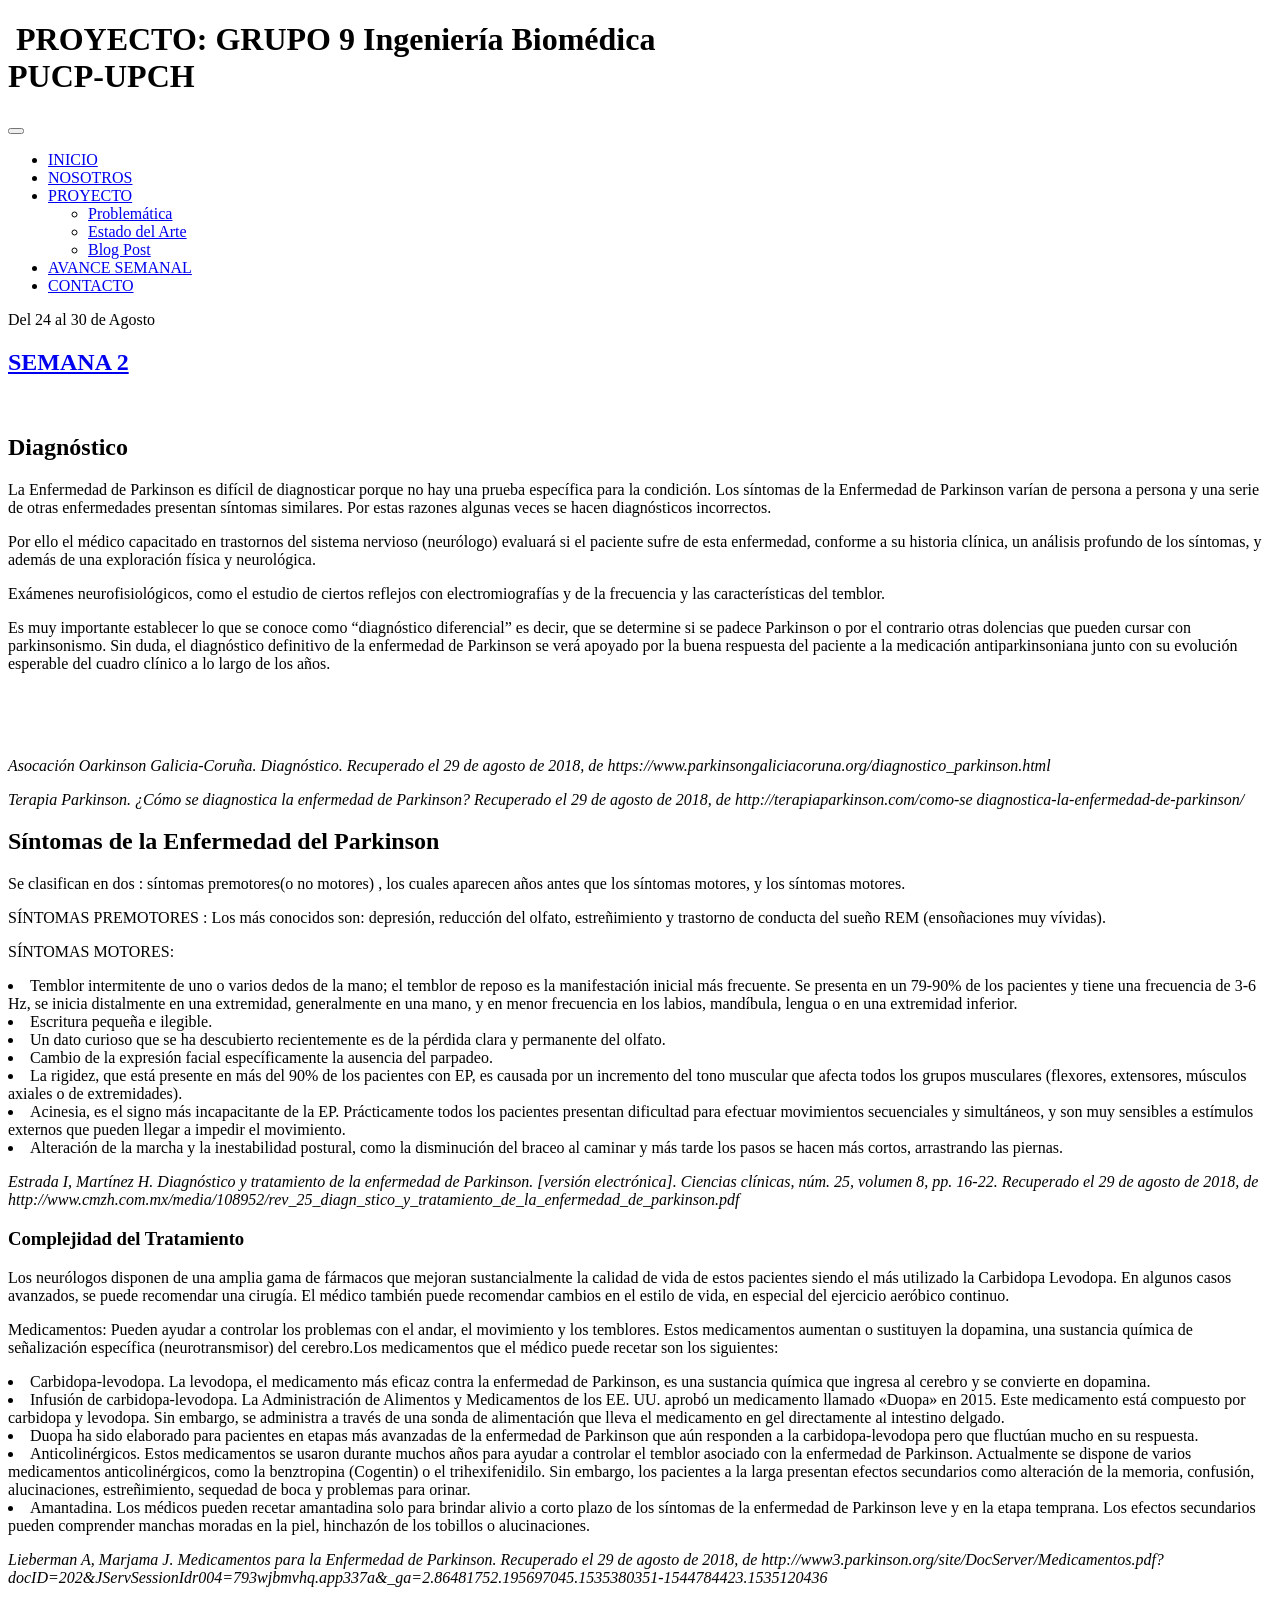
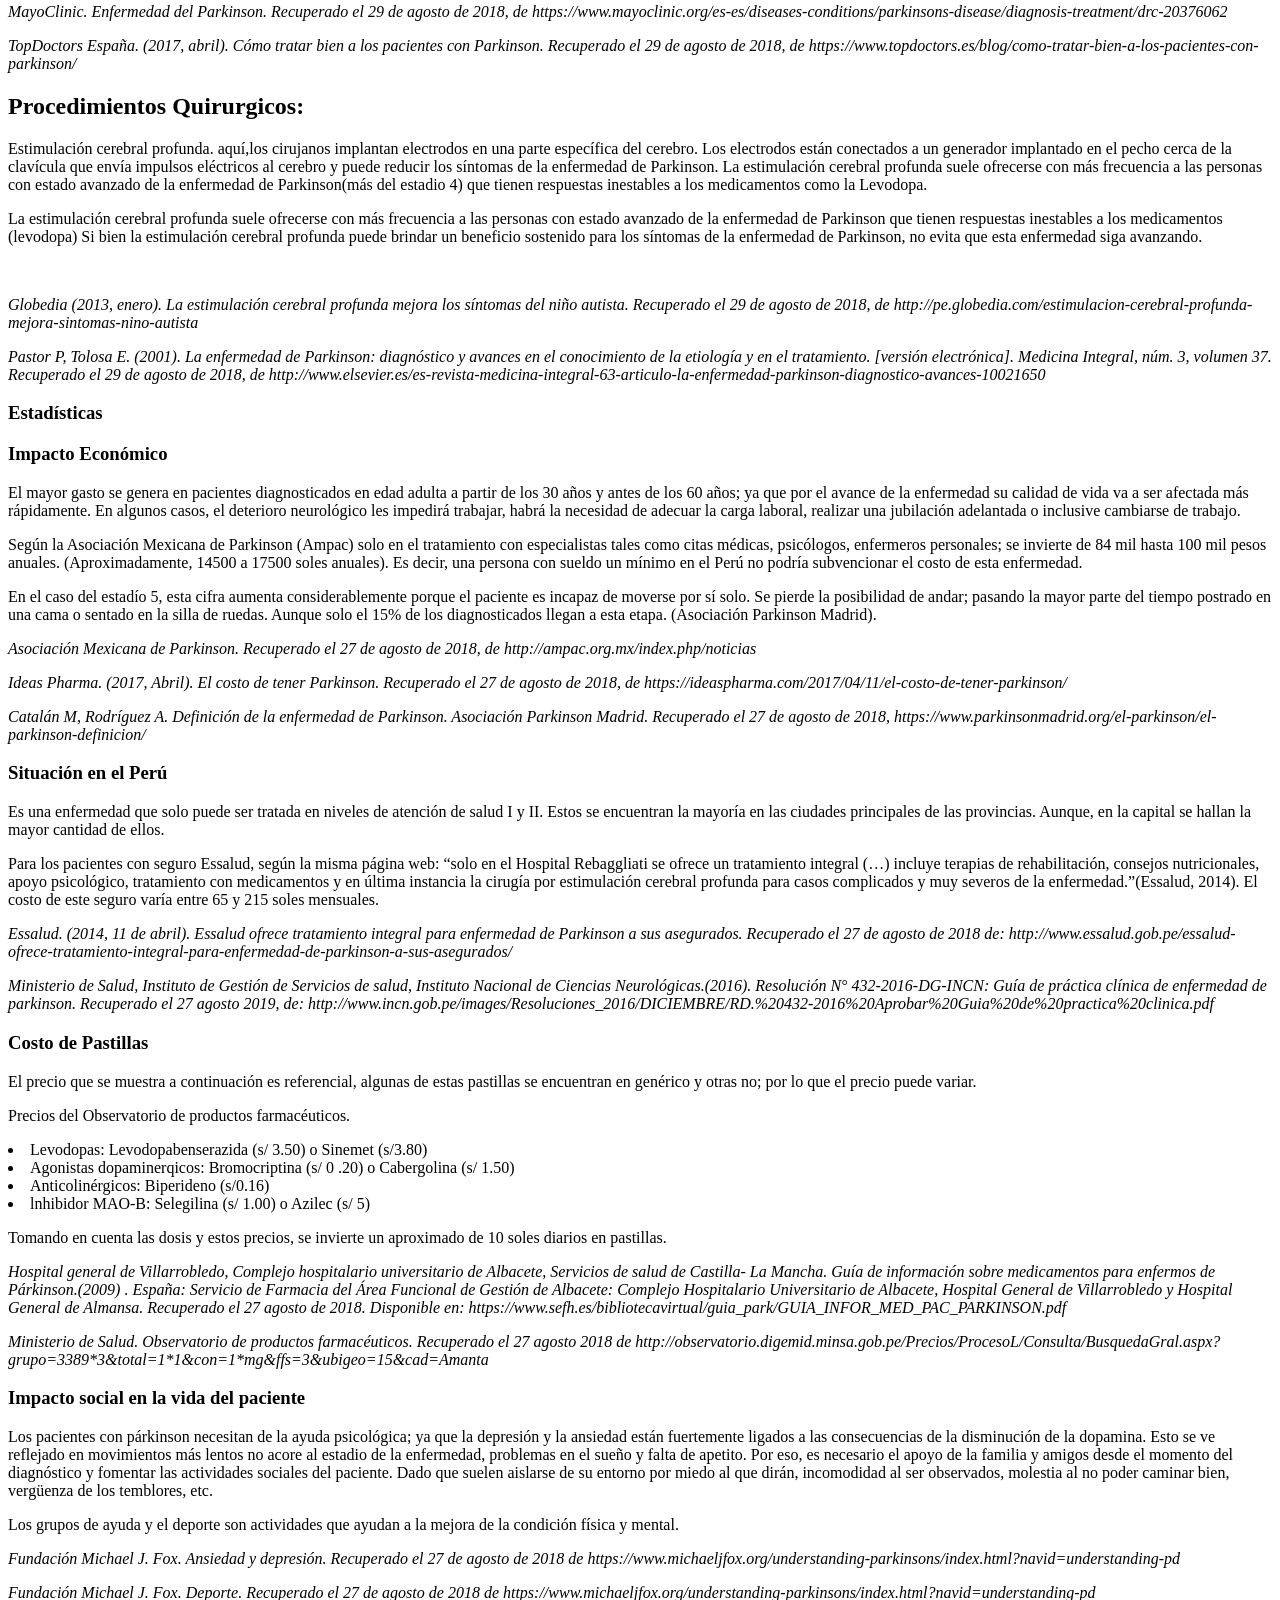
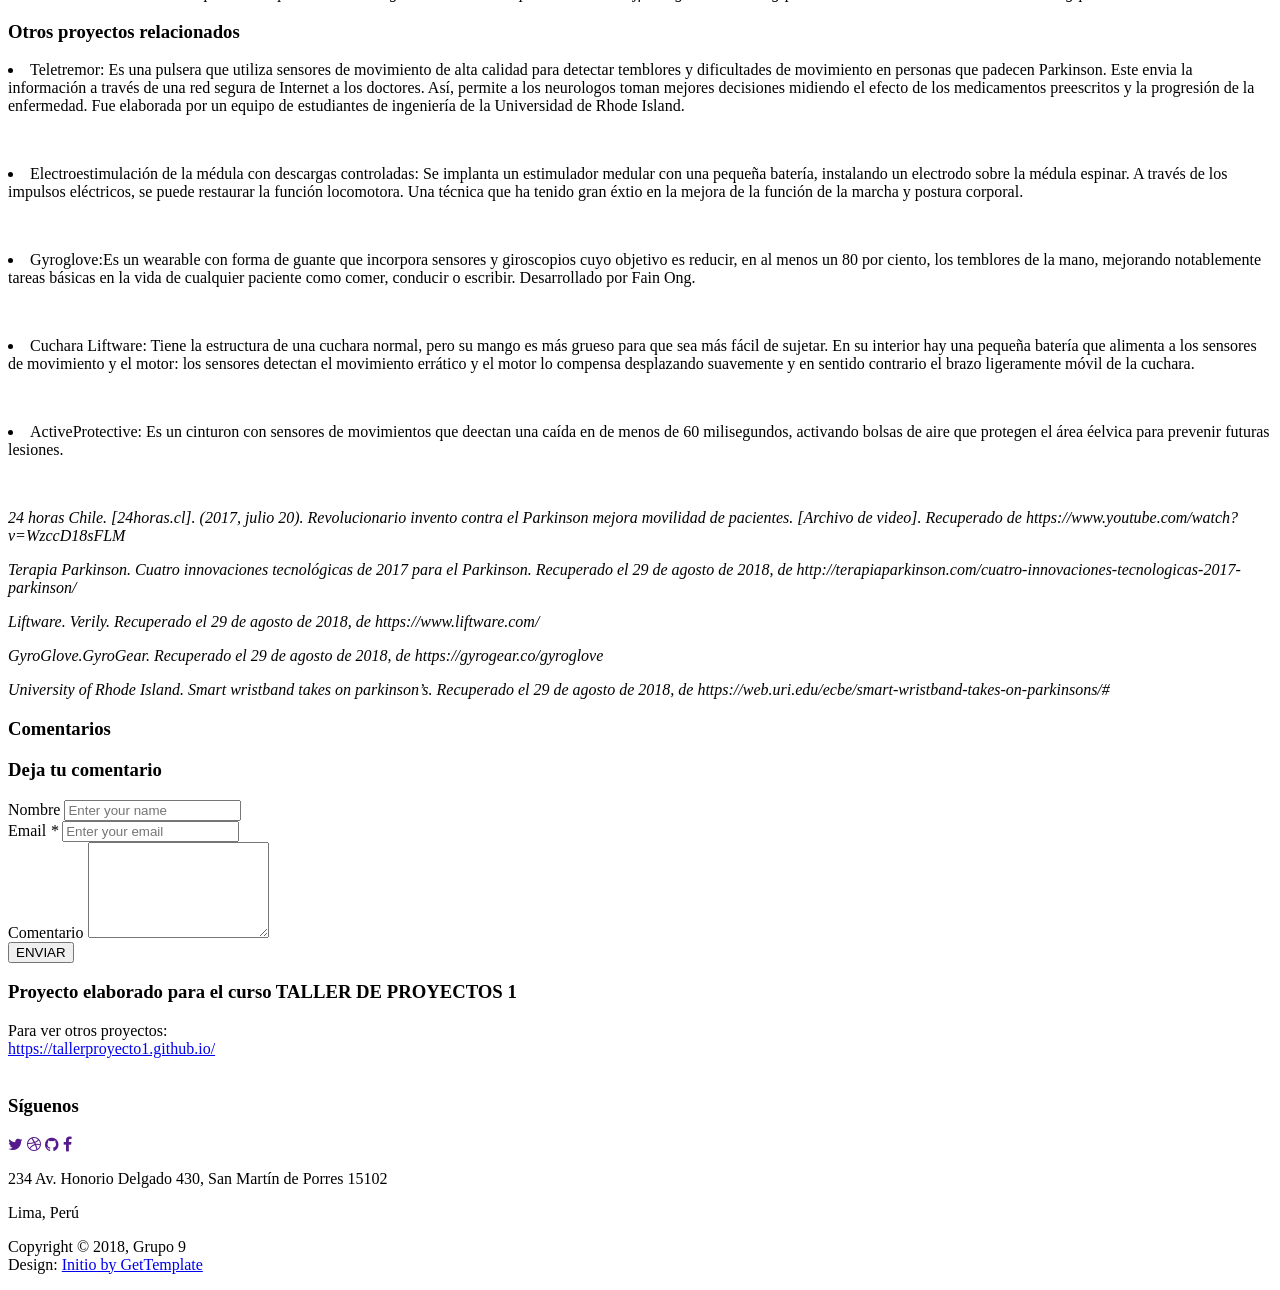
==== semana2.html @ 72ce3aca "Create semana2.html" ====
<!DOCTYPE html>
<html lang="en">
<head>
	<meta charset="utf-8">
	<meta name="viewport"    content="width=device-width, initial-scale=1.0">
	<meta name="description" content="">
	<meta name="author"      content="Sergey Pozhilov (GetTemplate.com)">
	
	<title>Blog post | Initio - Free, multipurpose html5 template by GetTemplate</title>

	<link rel="shortcut icon" href="assets/images/gt_favicon.png">
	
	<!-- Bootstrap -->
	<link href="http://netdna.bootstrapcdn.com/bootstrap/3.0.0/css/bootstrap.no-icons.min.css" rel="stylesheet">
	<!-- Icon font -->
	<link href="http://netdna.bootstrapcdn.com/font-awesome/4.0.3/css/font-awesome.css" rel="stylesheet">
	<!-- Fonts -->
	<link rel="stylesheet" href="http://fonts.googleapis.com/css?family=Alice|Open+Sans:400,300,700">
	<!-- Custom styles -->
	<link rel="stylesheet" href="assets/css/styles.css">

	<!--[if lt IE 9]> <script src="assets/js/html5shiv.js"></script> <![endif]-->
</head>
<body>

<header id="header">
	<div id="head" class="parallax" parallax-speed="1">
		<h1 id="logo" class="text-center">
			<img class="img-circle" src="assets/images/parkinson.jpg" alt="">
			<span class="title">PROYECTO: GRUPO 9</span>
			<span class="tagline">Ingeniería Biomédica<br>
			<span class="tagline">PUCP-UPCH<br>
				
		</h1>
	</div>

	<nav class="navbar navbar-default">
		<div class="container-fluid">
			
			<div class="navbar-header">
				<button type="button" class="navbar-toggle" data-toggle="collapse" data-target="#bs-example-navbar-collapse-1"> <span class="sr-only">Toggle navigation</span> <span class="icon-bar"></span> <span class="icon-bar"></span> <span class="icon-bar"></span> </button>
			</div>
			
			<div class="navbar-collapse collapse">
				
				<ul class="nav navbar-nav">
					<li><a href="nuevito intro.html">INICIO</a></li>
					<li class="active"><a href="nosotros.html">NOSOTROS</a></li>
					<li class="dropdown">
						<a href="#" class="dropdown-toggle" data-toggle="dropdown">PROYECTO <b class="caret"></b></a>
						<ul class="dropdown-menu">
							<li><a href="problematica.html">Problemática</a></li>
							<li><a href="estadodelarte.html">Estado del Arte</a></li>
							<li><a href="single.html">Blog Post</a></li>
						</ul>
					</li>
					<li><a href="avance_semanal.html">AVANCE SEMANAL</a></li>
					<li><a href="contact.html">CONTACTO</a>
				</ul>
			
			</div><!--/.nav-collapse -->			
		</div>	
	</nav>
</header>
<main id="main">

<main id="main">

	<div class="container">
		
		<div class="row topspace">
			<div class="col-sm-8 col-sm-offset-2">
															
 				<article class="post">
					<header class="entry-header">
 						<div class="entry-meta"> 
 							<span class="posted-on"><time class="entry-date published" date="2013-06-17">Del 24 al 30 de Agosto</time></span>			
 						</div> 
 						<h1 class="entry-title"><a href="single.html" rel="bookmark">SEMANA 2</a></h1>
					</header> 
					<div class="entry-content"> 
						<p><img alt="" src="assets/images/mac.jpg"></p>
						<h2>Diagnóstico </h2>
					  <p class="text-justify">La Enfermedad de Parkinson es difícil de diagnosticar porque no hay una prueba específica para la condición. Los síntomas de la Enfermedad de Parkinson varían de persona a persona y una serie de otras enfermedades presentan síntomas similares. Por estas razones algunas veces se hacen diagnósticos incorrectos.</p>
					  <p>Por ello el médico capacitado en trastornos del sistema nervioso (neurólogo) evaluará si el paciente sufre de esta enfermedad, conforme a su historia clínica, un análisis profundo de los síntomas, y además de una exploración física y neurológica.</p>
						<p>Exámenes neurofisiológicos, como el estudio de ciertos reflejos con electromiografías y de la frecuencia y las características del temblor.</p>
						<p>Es muy importante establecer lo que se conoce como “diagnóstico diferencial” es decir, que se determine si se padece Parkinson o por el contrario otras dolencias que pueden cursar con parkinsonismo. Sin duda, el diagnóstico definitivo de la enfermedad de Parkinson se verá apoyado por la buena respuesta del paciente a la medicación antiparkinsoniana junto con su evolución esperable del cuadro clínico a lo largo de los años.</p>
						<p><img alt="" src="assets/images/parkincerebro.png"></p>
					    <p><img alt="" src="assets/images/parkin2.png"></p>
						<p><em>Asocación Oarkinson Galicia-Coruña. Diagnóstico. Recuperado el 29 de agosto de 2018, de https://www.parkinsongaliciacoruna.org/diagnostico_parkinson.html</em></p>
						<p><em>Terapia Parkinson. ¿Cómo se diagnostica la enfermedad de Parkinson? Recuperado el 29 de agosto de 2018, de http://terapiaparkinson.com/como-se diagnostica-la-enfermedad-de-parkinson/</em></p>
					  <h2> Síntomas de la Enfermedad del Parkinson</h2>
					  <p>Se clasifican en dos : síntomas premotores(o no motores) , los cuales aparecen años antes que los síntomas motores, y los síntomas motores.</p>
					  <p>SÍNTOMAS PREMOTORES : Los más conocidos son: depresión, reducción del olfato, estreñimiento y trastorno de conducta del sueño REM (ensoñaciones muy vívidas).</p>
					  <p>SÍNTOMAS MOTORES:<p>
						<li>Temblor intermitente de uno o varios dedos de la mano; el temblor de reposo es la manifestación inicial más frecuente. Se presenta en un 79-90% de los pacientes y tiene una frecuencia de 3-6 Hz, se inicia distalmente en una extremidad, generalmente en una mano, y en menor frecuencia en los labios, mandíbula, lengua o en una extremidad inferior.</li>
						<li>Escritura pequeña e ilegible.</li>
						<li>Un dato curioso que se ha descubierto recientemente es de la pérdida clara y permanente del olfato.</li>
						<li>Cambio de la expresión facial específicamente la ausencia del parpadeo.</li>
						<li>La rigidez, que está presente en más del 90% de los pacientes con EP, es causada por un incremento del tono muscular que afecta todos los grupos musculares (flexores, extensores, músculos axiales o de extremidades).</li>	
						<li>Acinesia, es el signo más incapacitante de la EP. Prácticamente todos los pacientes presentan dificultad para efectuar movimientos secuenciales y simultáneos, y son muy sensibles a estímulos externos que pueden llegar a impedir el movimiento.</li>
						<li>Alteración de la marcha y la inestabilidad postural, como la disminución del braceo al caminar y más tarde los pasos se hacen más cortos, arrastrando las piernas.</li>
						
						<p><em>Estrada I, Martínez H. Diagnóstico y tratamiento de la enfermedad de Parkinson. [versión electrónica]. Ciencias clínicas, núm. 25, volumen 8, pp. 16-22. Recuperado el 29 de agosto de 2018, de http://www.cmzh.com.mx/media/108952/rev_25_diagn_stico_y_tratamiento_de_la_enfermedad_de_parkinson.pdf</em></p>
						<h3>Complejidad del Tratamiento</h3>
					  <p>Los neurólogos disponen de una amplia gama de fármacos que mejoran sustancialmente la calidad de vida de estos pacientes siendo el más utilizado la Carbidopa Levodopa. En algunos casos avanzados, se puede recomendar una cirugía. El médico también puede recomendar cambios en el estilo de vida, en especial del ejercicio aeróbico continuo.</p>
						<p>Medicamentos: Pueden ayudar a controlar los problemas con el andar, el movimiento y los temblores. Estos medicamentos aumentan o sustituyen la dopamina, una sustancia química de señalización específica (neurotransmisor) del cerebro.Los medicamentos que el médico puede recetar son los siguientes:</p>
						<li>Carbidopa-levodopa. La levodopa, el medicamento más eficaz contra la enfermedad de Parkinson, es una sustancia química que ingresa al cerebro y se convierte en dopamina.</li>
						<li>Infusión de carbidopa-levodopa. La Administración de Alimentos y Medicamentos de los EE. UU. aprobó un medicamento llamado «Duopa» en 2015. Este medicamento está compuesto por carbidopa y levodopa. Sin embargo, se administra a través de una sonda de alimentación que lleva el medicamento en gel directamente al intestino delgado.</li>
						<li>Duopa ha sido elaborado para pacientes en etapas más avanzadas de la enfermedad de Parkinson que aún responden a la carbidopa-levodopa pero que fluctúan mucho en su respuesta.</li>
						<li>Anticolinérgicos. Estos medicamentos se usaron durante muchos años para ayudar a controlar el temblor asociado con la enfermedad de Parkinson. Actualmente se dispone de varios medicamentos anticolinérgicos, como la benztropina (Cogentin) o el trihexifenidilo. Sin embargo, los pacientes a la larga presentan efectos secundarios como alteración de la memoria, confusión, alucinaciones, estreñimiento, sequedad de boca y problemas para orinar.</li>
						<li>Amantadina. Los médicos pueden recetar amantadina solo para brindar alivio a corto plazo de los síntomas de la enfermedad de Parkinson leve y en la etapa temprana. Los efectos secundarios pueden comprender manchas moradas en la piel, hinchazón de los tobillos o alucinaciones.</li>
						<lu></lu>
						<p><em>Lieberman A, Marjama J. Medicamentos para la Enfermedad de Parkinson. Recuperado el 29 de agosto de 2018, de http://www3.parkinson.org/site/DocServer/Medicamentos.pdf?docID=202&JServSessionIdr004=793wjbmvhq.app337a&_ga=2.86481752.195697045.1535380351-1544784423.1535120436</em></p>
						<p><em>MayoClinic. Enfermedad del Parkinson. Recuperado el 29 de agosto de 2018, de https://www.mayoclinic.org/es-es/diseases-conditions/parkinsons-disease/diagnosis-treatment/drc-20376062</em></p>
						<p><em>TopDoctors España. (2017, abril). Cómo tratar bien a los pacientes con Parkinson. Recuperado el 29 de agosto de 2018, de https://www.topdoctors.es/blog/como-tratar-bien-a-los-pacientes-con-parkinson/</em></p>
						<h2>Procedimientos Quirurgicos:</h2>
						<p>Estimulación cerebral profunda. aquí,los cirujanos implantan electrodos en una parte específica del cerebro. Los electrodos están conectados a un generador implantado en el pecho cerca de la clavícula que envía impulsos eléctricos al cerebro y puede reducir los síntomas de la enfermedad de Parkinson. La estimulación cerebral profunda suele ofrecerse con más frecuencia a las personas con estado avanzado de la enfermedad de Parkinson(más del estadio 4) que tienen respuestas inestables a los medicamentos como la Levodopa.</p>
					  <p>La estimulación cerebral profunda suele ofrecerse con más frecuencia a las personas con estado avanzado de la enfermedad de Parkinson que tienen respuestas inestables a los medicamentos (levodopa) Si bien la estimulación cerebral profunda puede brindar un beneficio sostenido para los síntomas de la enfermedad de Parkinson, no evita que esta enfermedad siga avanzando.</p>
					  <p><img alt="" src="assets/images/parkin3.png"></p>
						
					  <p><em>Globedia (2013, enero). La estimulación cerebral profunda mejora los síntomas del niño autista. Recuperado el 29 de agosto de 2018, de http://pe.globedia.com/estimulacion-cerebral-profunda-mejora-sintomas-nino-autista</em></p>					
					  <p><em>Pastor P, Tolosa E. (2001). La enfermedad de Parkinson: diagnóstico y avances en el conocimiento de la etiología y en el tratamiento. [versión electrónica]. Medicina Integral, núm. 3, volumen 37. Recuperado el 29 de agosto de 2018, de http://www.elsevier.es/es-revista-medicina-integral-63-articulo-la-enfermedad-parkinson-diagnostico-avances-10021650</em></p>
						
						<h3> Estadísticas</h3>
						
						<p></p>
						<h3> Impacto Económico</h3>
					  <p>El mayor gasto se genera en pacientes diagnosticados en edad adulta a partir de los 30 años y antes de los 60 años; ya que por el avance de la enfermedad su calidad de vida va a ser afectada más rápidamente. En algunos casos, el deterioro neurológico les impedirá trabajar, habrá la necesidad de adecuar la carga laboral, realizar una jubilación adelantada o inclusive cambiarse de trabajo.</p>
						<p>Según la Asociación Mexicana de Parkinson (Ampac) solo en el tratamiento con especialistas tales como citas médicas, psicólogos, enfermeros personales; se invierte de 84 mil hasta 100 mil pesos anuales. (Aproximadamente, 14500 a 17500 soles anuales). Es decir, una persona con sueldo un mínimo en el Perú no podría subvencionar el costo de esta enfermedad.</p> 
						<p>En el caso del estadío 5, esta cifra aumenta considerablemente porque el paciente es incapaz de moverse por sí solo. Se pierde la posibilidad de andar; pasando la mayor parte del tiempo postrado en una cama o sentado en la silla de ruedas. Aunque solo el 15% de los diagnosticados llegan a esta etapa. (Asociación Parkinson Madrid).</p>
						<p><em>Asociación Mexicana de Parkinson. Recuperado el  27 de agosto de 2018, de http://ampac.org.mx/index.php/noticias</em></p>
						<p><em>Ideas Pharma. (2017, Abril). El costo de tener Parkinson. Recuperado el  27 de agosto de 2018, de https://ideaspharma.com/2017/04/11/el-costo-de-tener-parkinson/</em></p>
						<P><em>Catalán M, Rodríguez A. Definición de la enfermedad de Parkinson. Asociación Parkinson Madrid.  Recuperado el  27 de agosto de 2018, https://www.parkinsonmadrid.org/el-parkinson/el-parkinson-definicion/</em></P>
						<h3>Situación en el Perú</h3>
						<p>Es una enfermedad que solo puede ser tratada en niveles de atención de salud I y II. Estos se encuentran la mayoría en las ciudades principales de las provincias. Aunque, en la capital se hallan la mayor cantidad de ellos.</p>
					  <p>Para los pacientes con seguro Essalud, según la misma página web: “solo en el Hospital Rebaggliati se ofrece un tratamiento integral (…) incluye terapias de rehabilitación, consejos nutricionales, apoyo psicológico, tratamiento con medicamentos y en última instancia la cirugía por estimulación cerebral profunda para casos complicados y muy severos de la enfermedad.”(Essalud, 2014). El costo de este seguro varía entre 65 y 215 soles mensuales.</p>
					  <p><em>Essalud. (2014, 11 de abril). Essalud ofrece tratamiento integral para enfermedad de Parkinson a sus asegurados. Recuperado el 27 de agosto de 2018 de: http://www.essalud.gob.pe/essalud-ofrece-tratamiento-integral-para-enfermedad-de-parkinson-a-sus-asegurados/</em></p>
					  <p><em>Ministerio de Salud, Instituto de Gestión de Servicios de salud, Instituto Nacional de Ciencias Neurológicas.(2016).  Resolución N° 432-2016-DG-INCN: Guía de práctica clínica de enfermedad de parkinson. Recuperado el  27 agosto 2019, de: http://www.incn.gob.pe/images/Resoluciones_2016/DICIEMBRE/RD.%20432-2016%20Aprobar%20Guia%20de%20practica%20clinica.pdf</em></p>
						<h3>Costo de Pastillas</h3>
						<p>El precio que se muestra a continuación es referencial, algunas de estas pastillas se encuentran en genérico y otras no; por lo que el precio puede variar.</p>
						<p>Precios del Observatorio de productos farmacéuticos.</p>
						<li>Levodopas: Levodopabenserazida (s/ 3.50) o Sinemet (s/3.80)</li>
						<li>Agonistas dopaminerqicos: Bromocriptina (s/ 0 .20) o Cabergolina (s/ 1.50)</li>
						<li>Anticolinérgicos: Biperideno (s/0.16) </li>
						<li>lnhibidor MAO-B: Selegilina (s/ 1.00) o Azilec (s/ 5) </li>
						<p>Tomando en cuenta las dosis y estos precios, se invierte un aproximado de 10 soles diarios en pastillas.</p>
						<p><em>Hospital general de Villarrobledo, Complejo hospitalario universitario de Albacete, Servicios de salud de Castilla- La Mancha. Guía de información sobre medicamentos para enfermos de Párkinson.(2009) . España: Servicio de Farmacia del Área Funcional de Gestión de Albacete: Complejo Hospitalario Universitario de Albacete, Hospital General de Villarrobledo y Hospital General de Almansa. Recuperado el  27 agosto de 2018. Disponible en: https://www.sefh.es/bibliotecavirtual/guia_park/GUIA_INFOR_MED_PAC_PARKINSON.pdf</em></p>
						<p><em>Ministerio de Salud. Observatorio de productos farmacéuticos. Recuperado el  27 agosto 2018 de http://observatorio.digemid.minsa.gob.pe/Precios/ProcesoL/Consulta/BusquedaGral.aspx?grupo=3389*3&total=1*1&con=1*mg&ffs=3&ubigeo=15&cad=Amanta</em></p>
						<h3> Impacto social en la vida del paciente</h3>
					  <p>Los pacientes con párkinson necesitan de la ayuda psicológica; ya que la depresión y la ansiedad están fuertemente ligados a las consecuencias de la disminución de la dopamina. Esto se ve reflejado en movimientos más lentos no acore al estadio de la enfermedad, problemas en el sueño y falta de apetito. Por eso, es necesario el apoyo de la familia y amigos desde el momento del diagnóstico y fomentar las actividades sociales del paciente. Dado que suelen aislarse de su entorno por miedo al que dirán, incomodidad al ser observados, molestia al no poder caminar bien, vergüenza de los temblores, etc.</p>
 						<p>Los grupos de ayuda y el deporte son actividades que ayudan a la mejora de la condición física y mental.</p>
						<p><em>Fundación Michael J. Fox. Ansiedad y depresión. Recuperado el  27 de agosto de 2018 de https://www.michaeljfox.org/understanding-parkinsons/index.html?navid=understanding-pd</em></p>
						<p><em>Fundación Michael J. Fox. Deporte. Recuperado el  27 de agosto de 2018 de https://www.michaeljfox.org/understanding-parkinsons/index.html?navid=understanding-pd</em></p>
						<h3> Otros proyectos relacionados</h3>
						<Li>Teletremor: Es una pulsera que utiliza sensores de movimiento de alta calidad para detectar temblores y dificultades de movimiento en personas que padecen Parkinson. Este envia la información a través de una red segura de Internet a los doctores. Así, permite a los neurologos toman mejores decisiones midiendo el efecto de los medicamentos preescritos y la progresión de la enfermedad. Fue elaborada por un equipo de estudiantes de ingeniería de la Universidad de Rhode Island. </Li>
						<p><img alt="" src="assets/images/tele.jpg"></p>
						
						<li>Electroestimulación de la médula con descargas controladas: Se implanta un estimulador medular con una pequeña batería, instalando un electrodo sobre la médula espinar. A través de los impulsos eléctricos, se puede restaurar la función locomotora. Una técnica que ha tenido gran éxtio en la mejora de la función de la marcha y postura corporal. </li>
						<p><img alt="" src="assets/images/ciru.jpg"></p>
					
						<li>Gyroglove:Es un wearable con forma de guante que incorpora sensores y giroscopios cuyo objetivo es reducir, en al menos un 80 por ciento, los temblores de la mano, mejorando notablemente tareas básicas en la vida de cualquier paciente como comer, conducir o escribir. Desarrollado por Fain Ong. </li>
						<p><img alt="" src="assets/images/gyroglove-works.png"></p>
						
						<li>Cuchara Liftware: Tiene la estructura de una cuchara normal, pero su mango es más grueso para que sea más fácil de sujetar. En su interior hay una pequeña batería que alimenta a los sensores de movimiento y el motor: los sensores detectan el movimiento errático y el motor lo compensa desplazando suavemente y en sentido contrario el brazo ligeramente móvil de la cuchara.</li>

						<p><img alt="" src="assets/images/cuchara.jpg"></p>
						
						<li>ActiveProtective: Es un cinturon con sensores de movimientos que deectan una caída en de menos de 60 milisegundos, activando bolsas de aire que protegen el área éelvica para prevenir futuras lesiones.	</li>
						<p><img alt="" src="assets/images/CINTURON.jpg"></p>
						
						<p><em>24 horas Chile. [24horas.cl]. (2017, julio 20). Revolucionario invento contra el Parkinson mejora movilidad de pacientes. [Archivo de video]. Recuperado de https://www.youtube.com/watch?v=WzccD18sFLM </em></p>
						<p><em>Terapia Parkinson. Cuatro innovaciones tecnológicas de 2017 para el Parkinson. Recuperado el 29 de agosto de 2018, de http://terapiaparkinson.com/cuatro-innovaciones-tecnologicas-2017-parkinson/ </em></p>
						<p><em>Liftware. Verily. Recuperado el 29 de agosto de 2018, de https://www.liftware.com/</em></p>
						<p><em>GyroGlove.GyroGear. Recuperado el 29 de agosto de 2018, de https://gyrogear.co/gyroglove</em></p>
						<p><em>University of Rhode Island. Smart wristband takes on parkinson’s. Recuperado el 29 de agosto de 2018, de https://web.uri.edu/ecbe/smart-wristband-takes-on-parkinsons/#</em></p>
							
				  </div> 
				</article><!-- #post-## -->

			</div> 
		</div> <!-- /row post  -->

		<div class="row">
			<div class="col-sm-8 col-sm-offset-2">

				<div id="comments">	
					<h3 class="comments-title">Comentarios</h3>
					<div id="respond">
						<h3 id="reply-title">Deja tu comentario</h3>
						<form action="" method="post" id="commentform" class="">
							<div class="form-group">
								<label for="inputName">Nombre</label>
								<input type="text" class="form-control" id="inputName" placeholder="Enter your name">
							</div>
							<div class="form-group">
								<label for="inputEmail">Email <i class="text-danger">*</i></label>
								<input type="email" class="form-control" id="inputEmail" placeholder="Enter your email">
							</div>
							
							<div class="form-group">
								<label for="inputComment">Comentario</label>
								<textarea class="form-control" rows="6"></textarea>
							</div>
							<div class="row">
								
								<div class="col-md-4 text-right">
  									<button type="submit" class="btn btn-action">ENVIAR</button>
								</div>
						</form>
					</div> <!-- /respond -->
				</div>
			</div>
		</div> <!-- /row comments -->
		<div class="clearfix"></div>

	</div>	<!-- /container -->

</main>
<footer id="footer">
	<div class="container">
		<div class="row">
			<div class="widget col-md-8">
				<h3 class="widget-title">Proyecto elaborado para el curso TALLER DE PROYECTOS 1</h3>
				<div class="widget-body">
					<p>Para ver otros proyectos:<br>
						<a href="https://tallerproyecto1.github.io/">https://tallerproyecto1.github.io/</a><br>
						<br>
						
					</p>	
				</div>
			</div>

			<div class="widget col-md-4">
				<h3 class="widget-title">Síguenos</h3>
				<div class="widget-body">
					<p class="follow-me-icons">
						<a href=""><i class="fa fa-twitter fa-2"></i></a>
						<a href=""><i class="fa fa-dribbble fa-2"></i></a>
						<a href=""><i class="fa fa-github fa-2"></i></a>
						<a href=""><i class="fa fa-facebook fa-2"></i></a>
					</p>
				</div>
			</div>

			

			

		</div> <!-- /row of widgets -->
	</div>
</footer>

<footer id="underfooter">
	<div class="container">
		<div class="row">
			
			<div class="col-md-6 widget">
				<div class="widget-body">
					<p>234 Av. Honorio Delgado 430, San Martín de Porres 15102 </p>
					<p>Lima, Perú</p>
				</div>
			</div>

			<div class="col-md-6 widget">
				<div class="widget-body">
					<p class="text-right">
						Copyright &copy; 2018, Grupo 9 <br> 
						Design: <a href="http://www.gettemplate.com" rel="designer">Initio by GetTemplate</a> </p>
				</div>
			</div>

		</div> <!-- /row of widgets -->
	</div>
</footer>




<!-- JavaScript libs are placed at the end of the document so the pages load faster -->
<script src="http://ajax.googleapis.com/ajax/libs/jquery/1.10.2/jquery.min.js"></script>
<script src="http://netdna.bootstrapcdn.com/bootstrap/3.0.0/js/bootstrap.min.js"></script>
<script src="assets/js/template.js"></script>
</body>
</html>
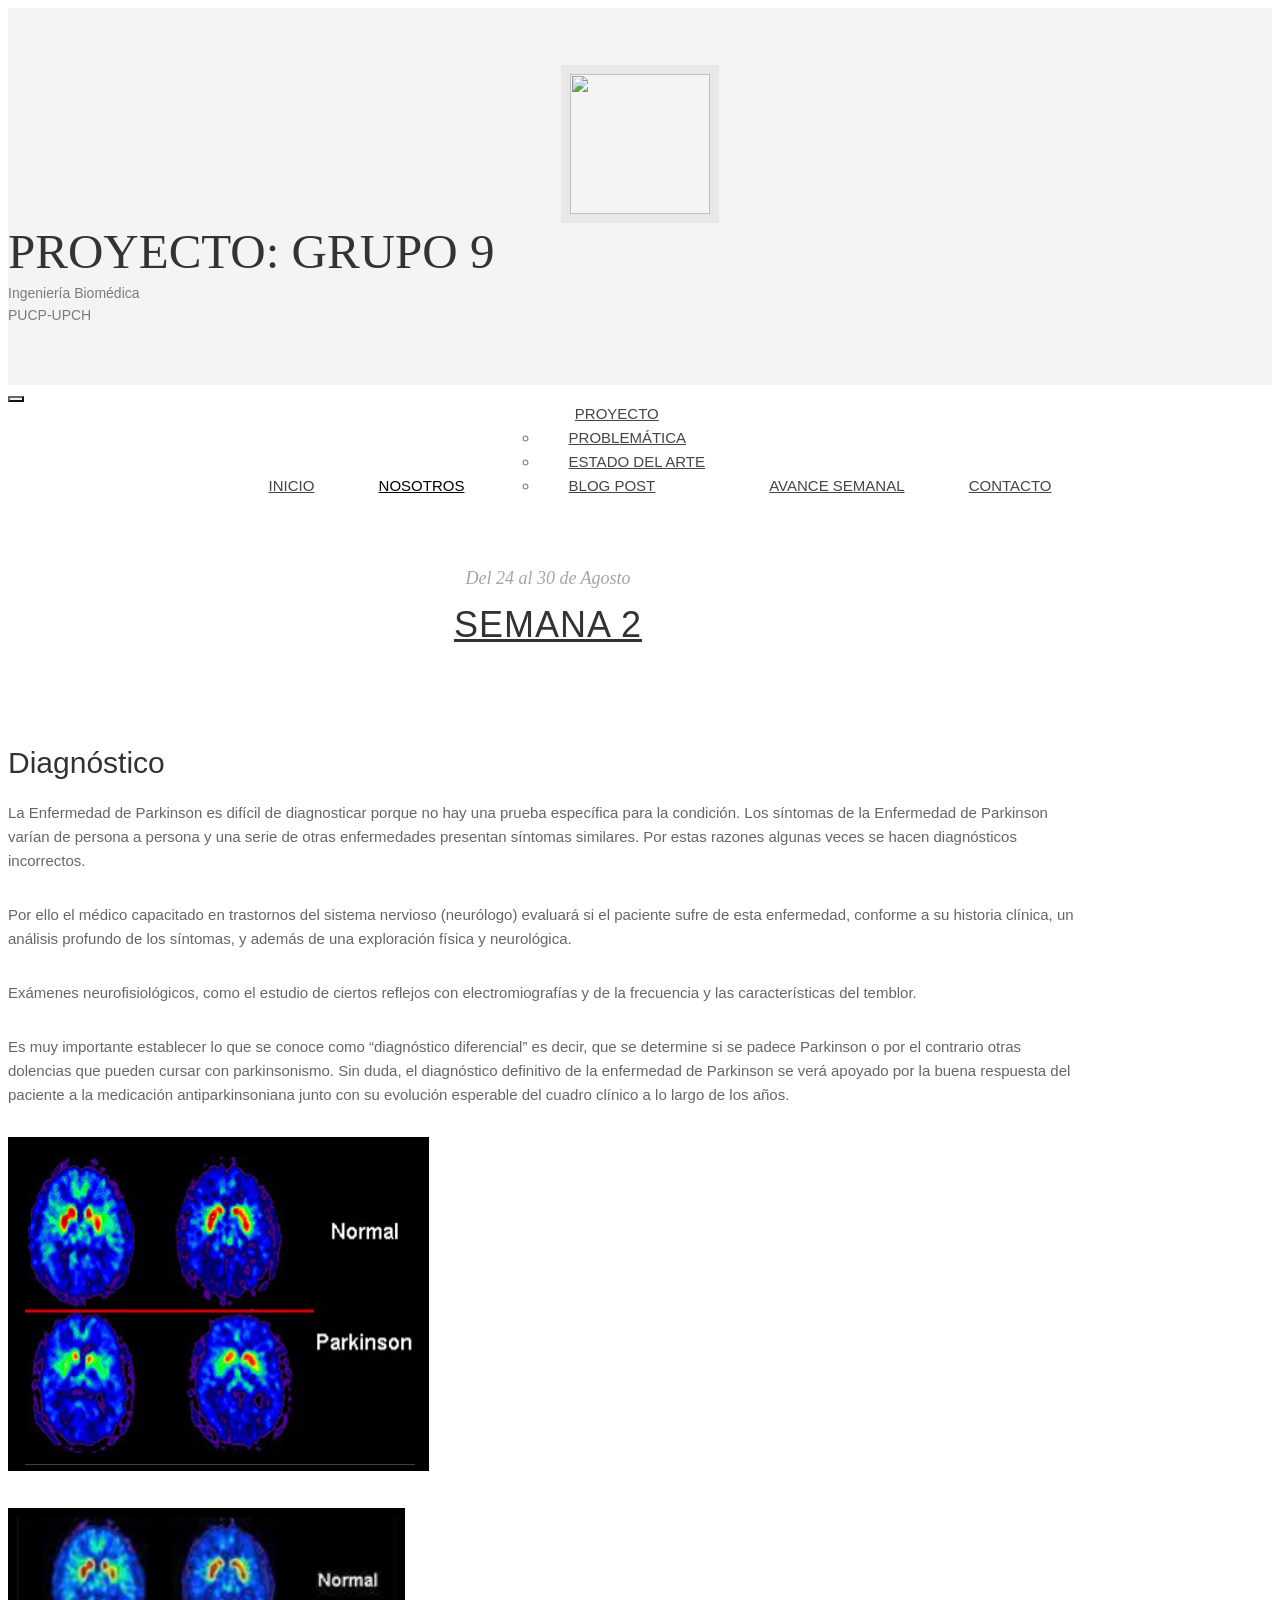
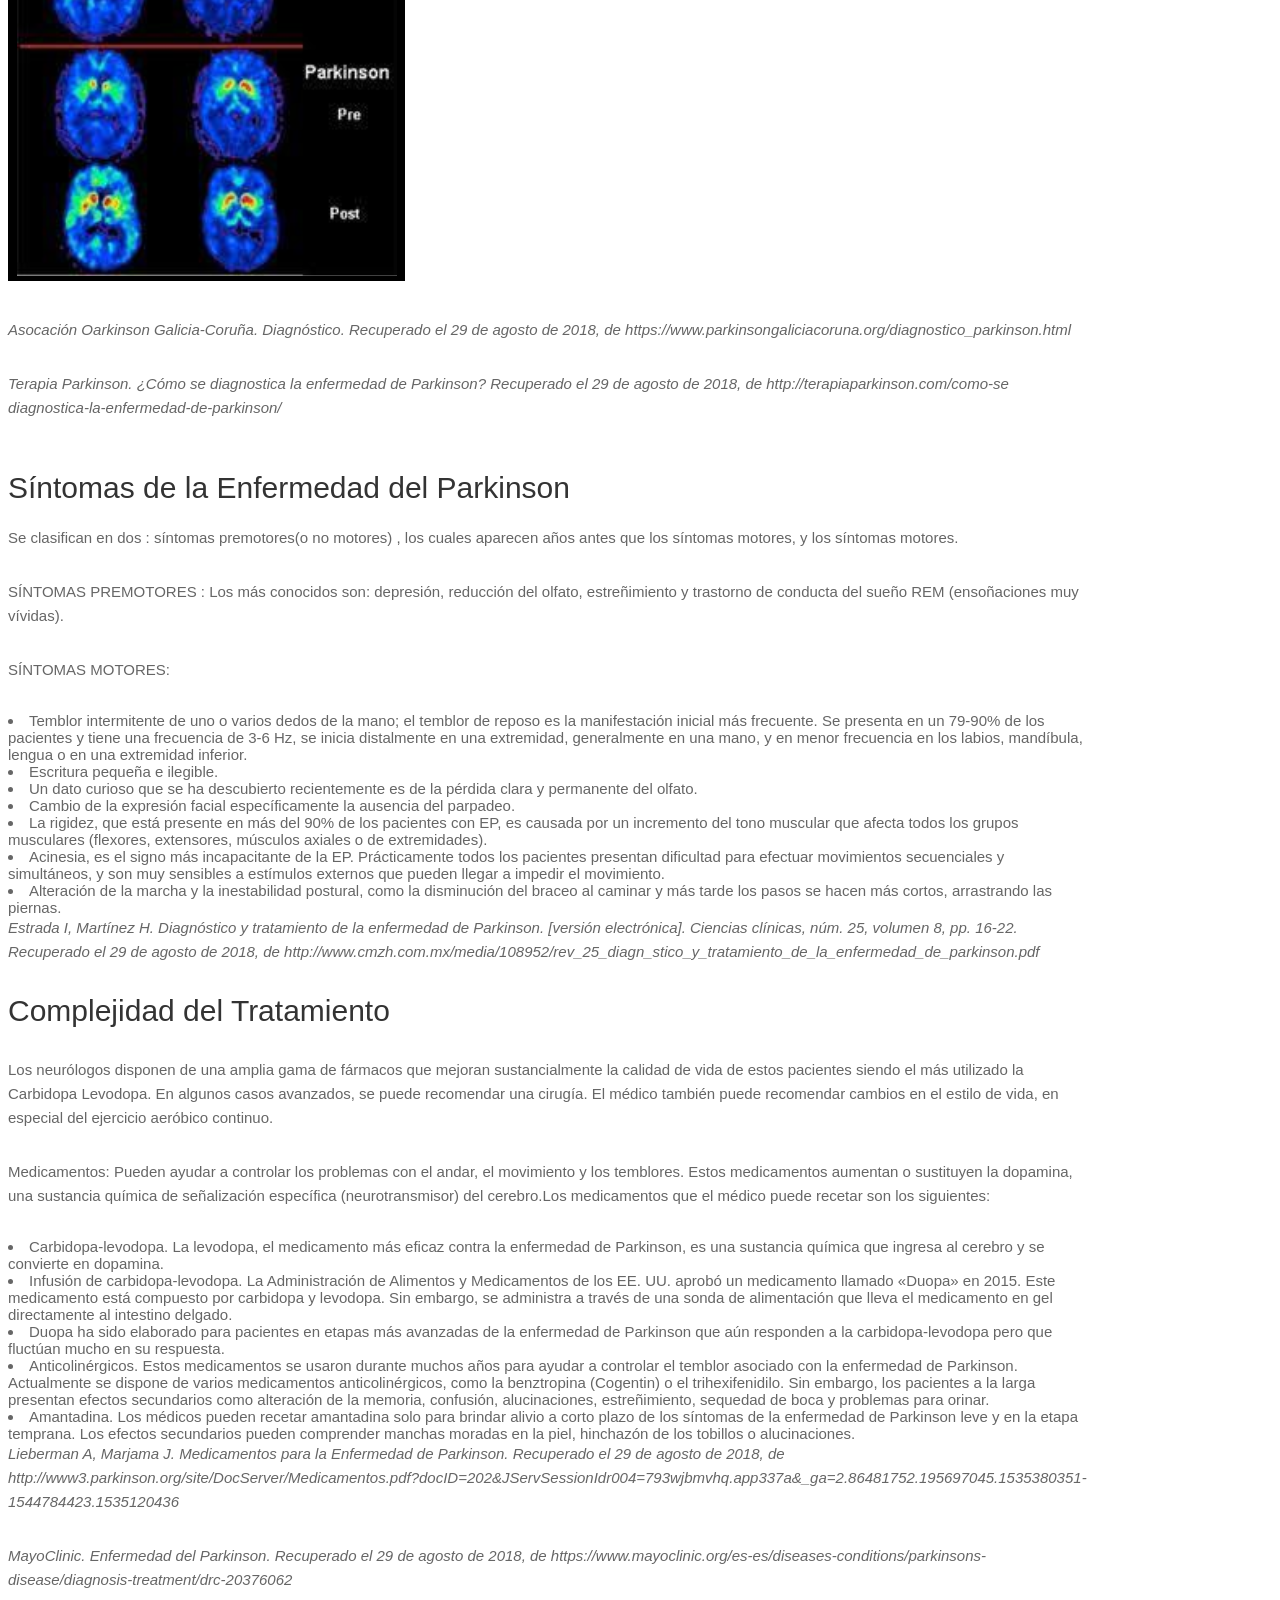
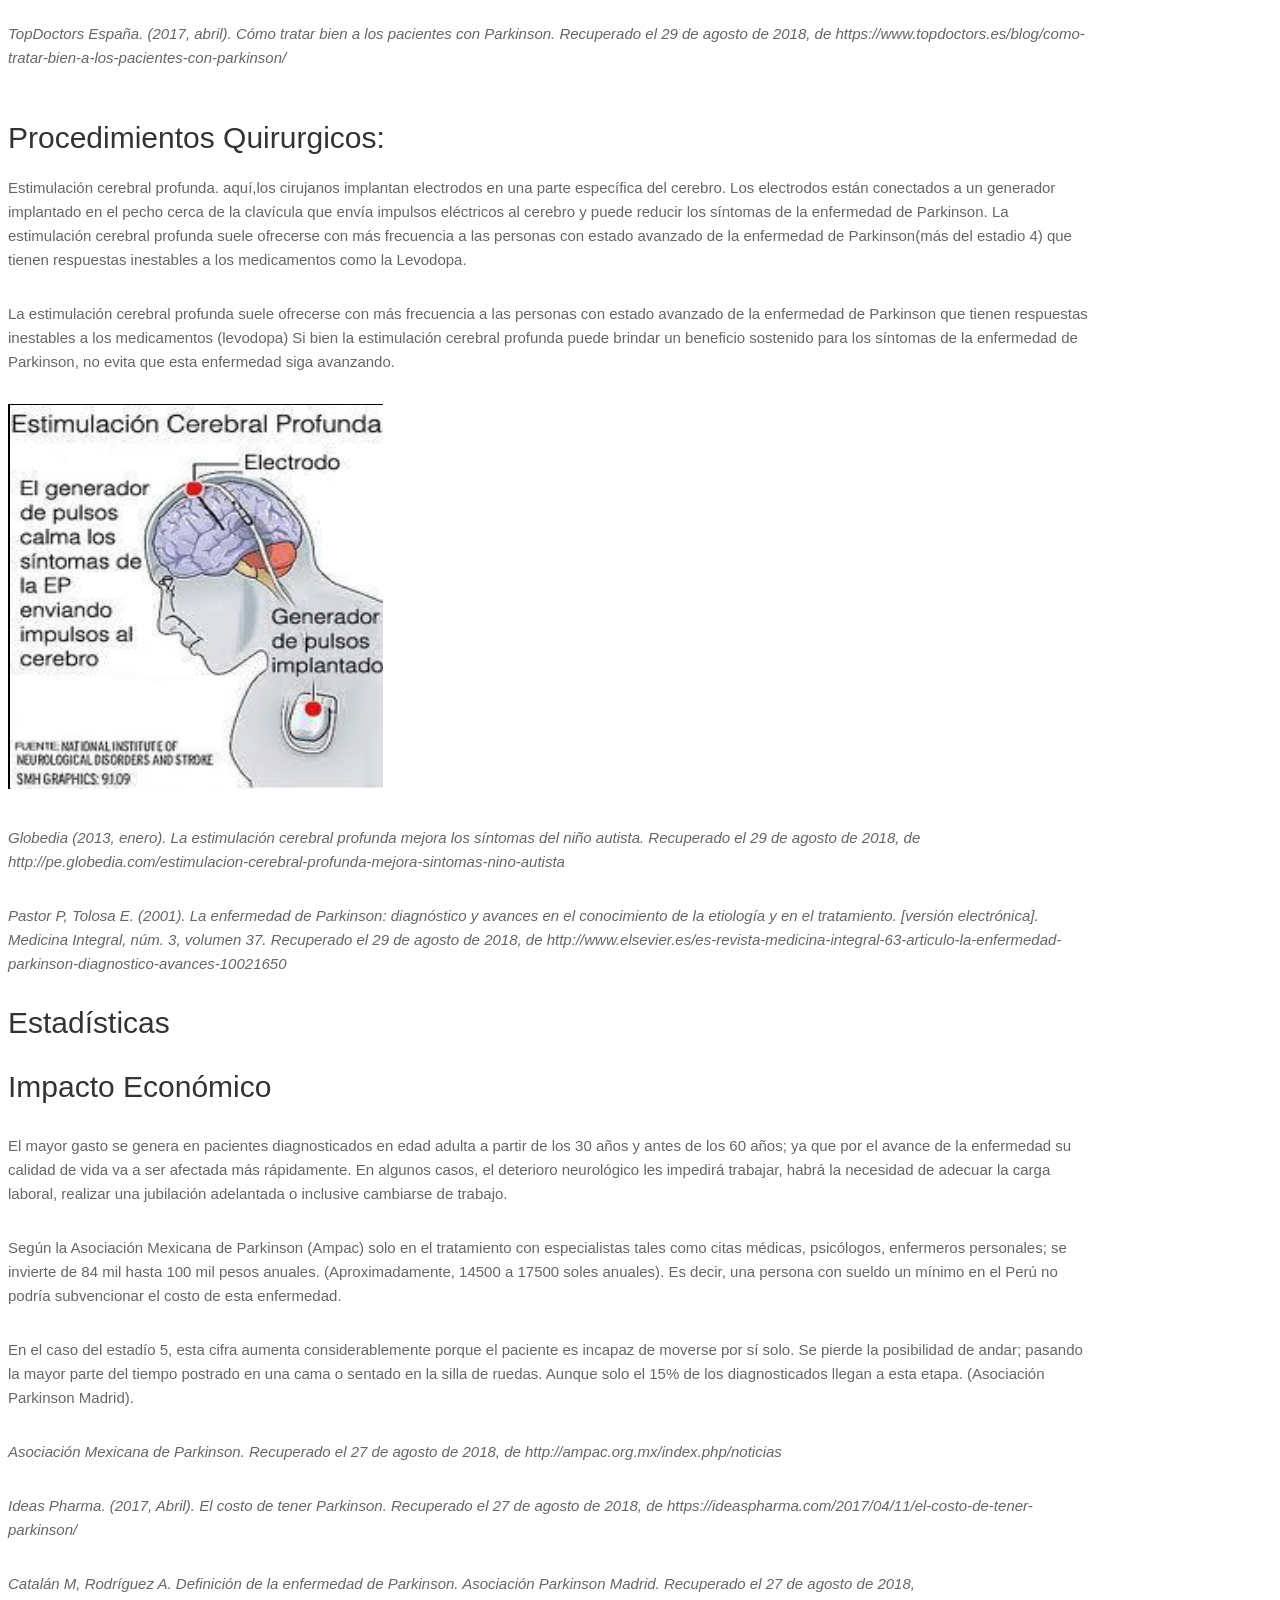
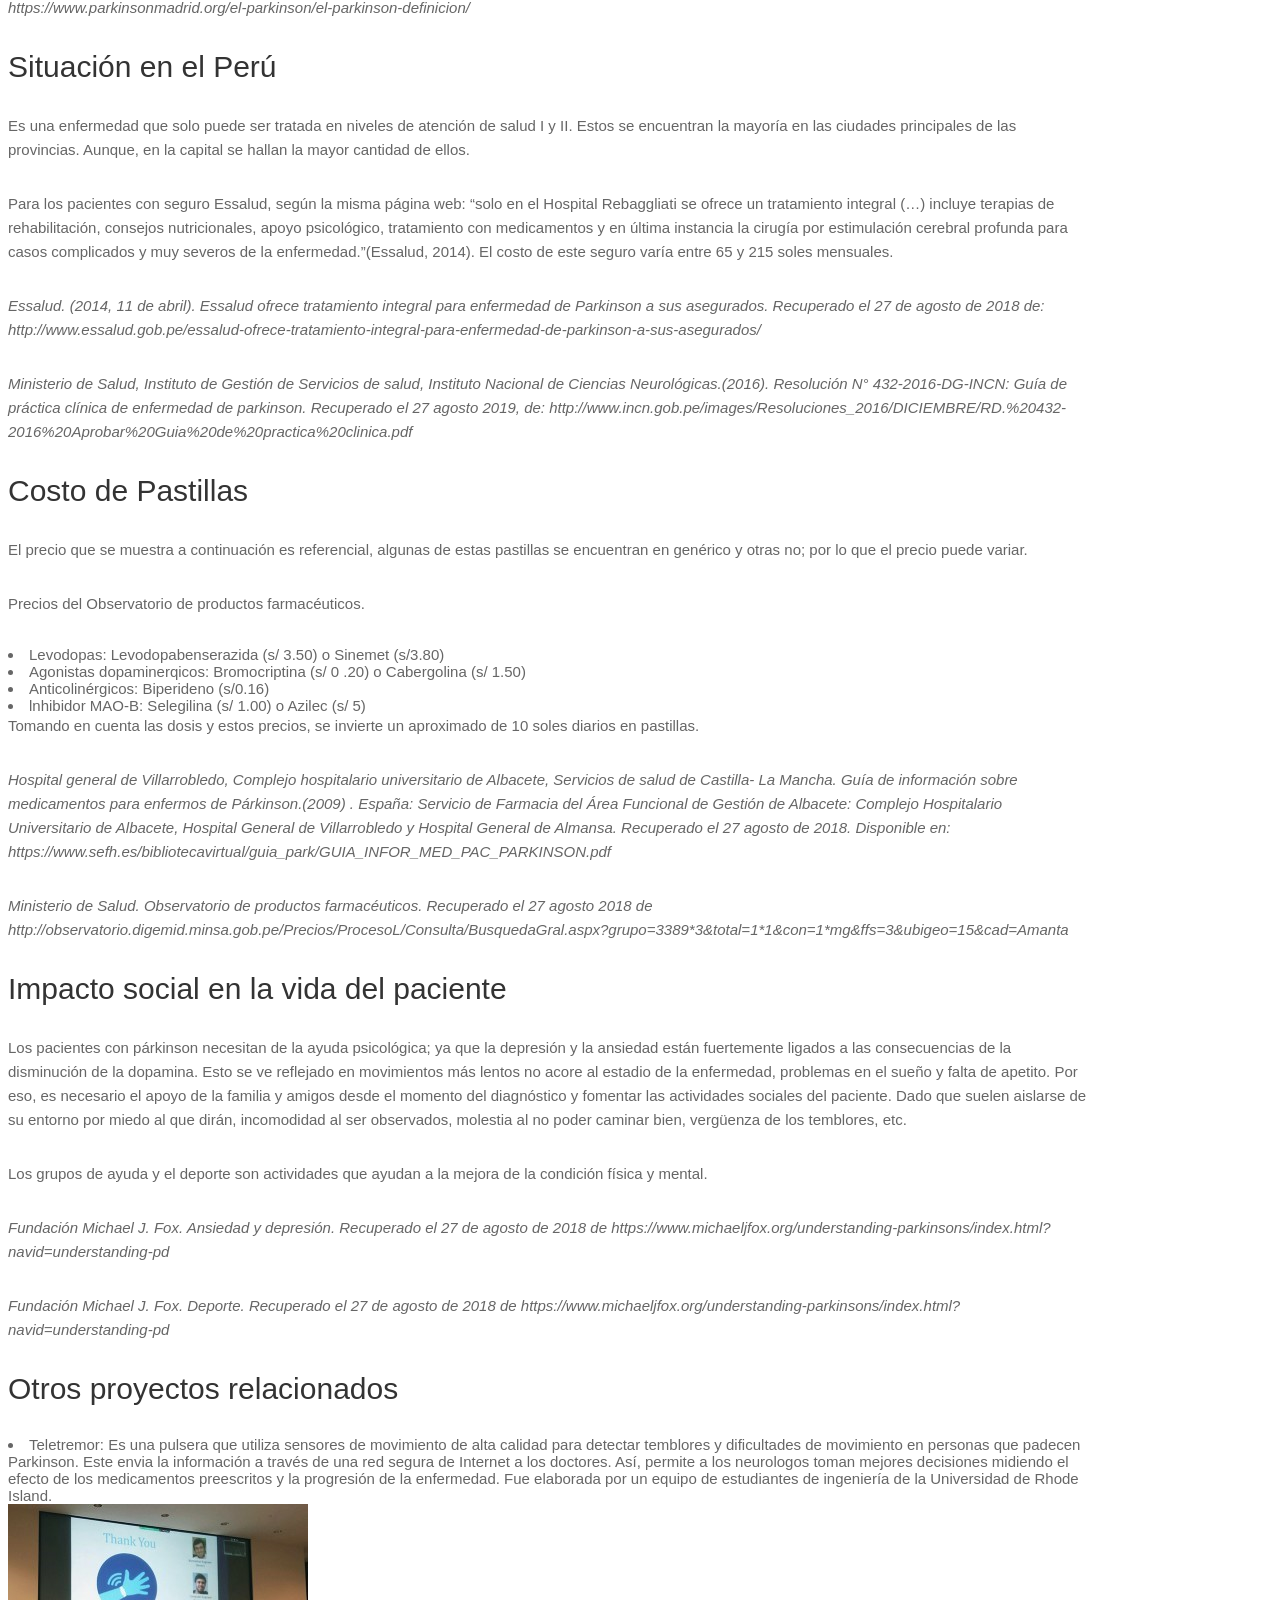
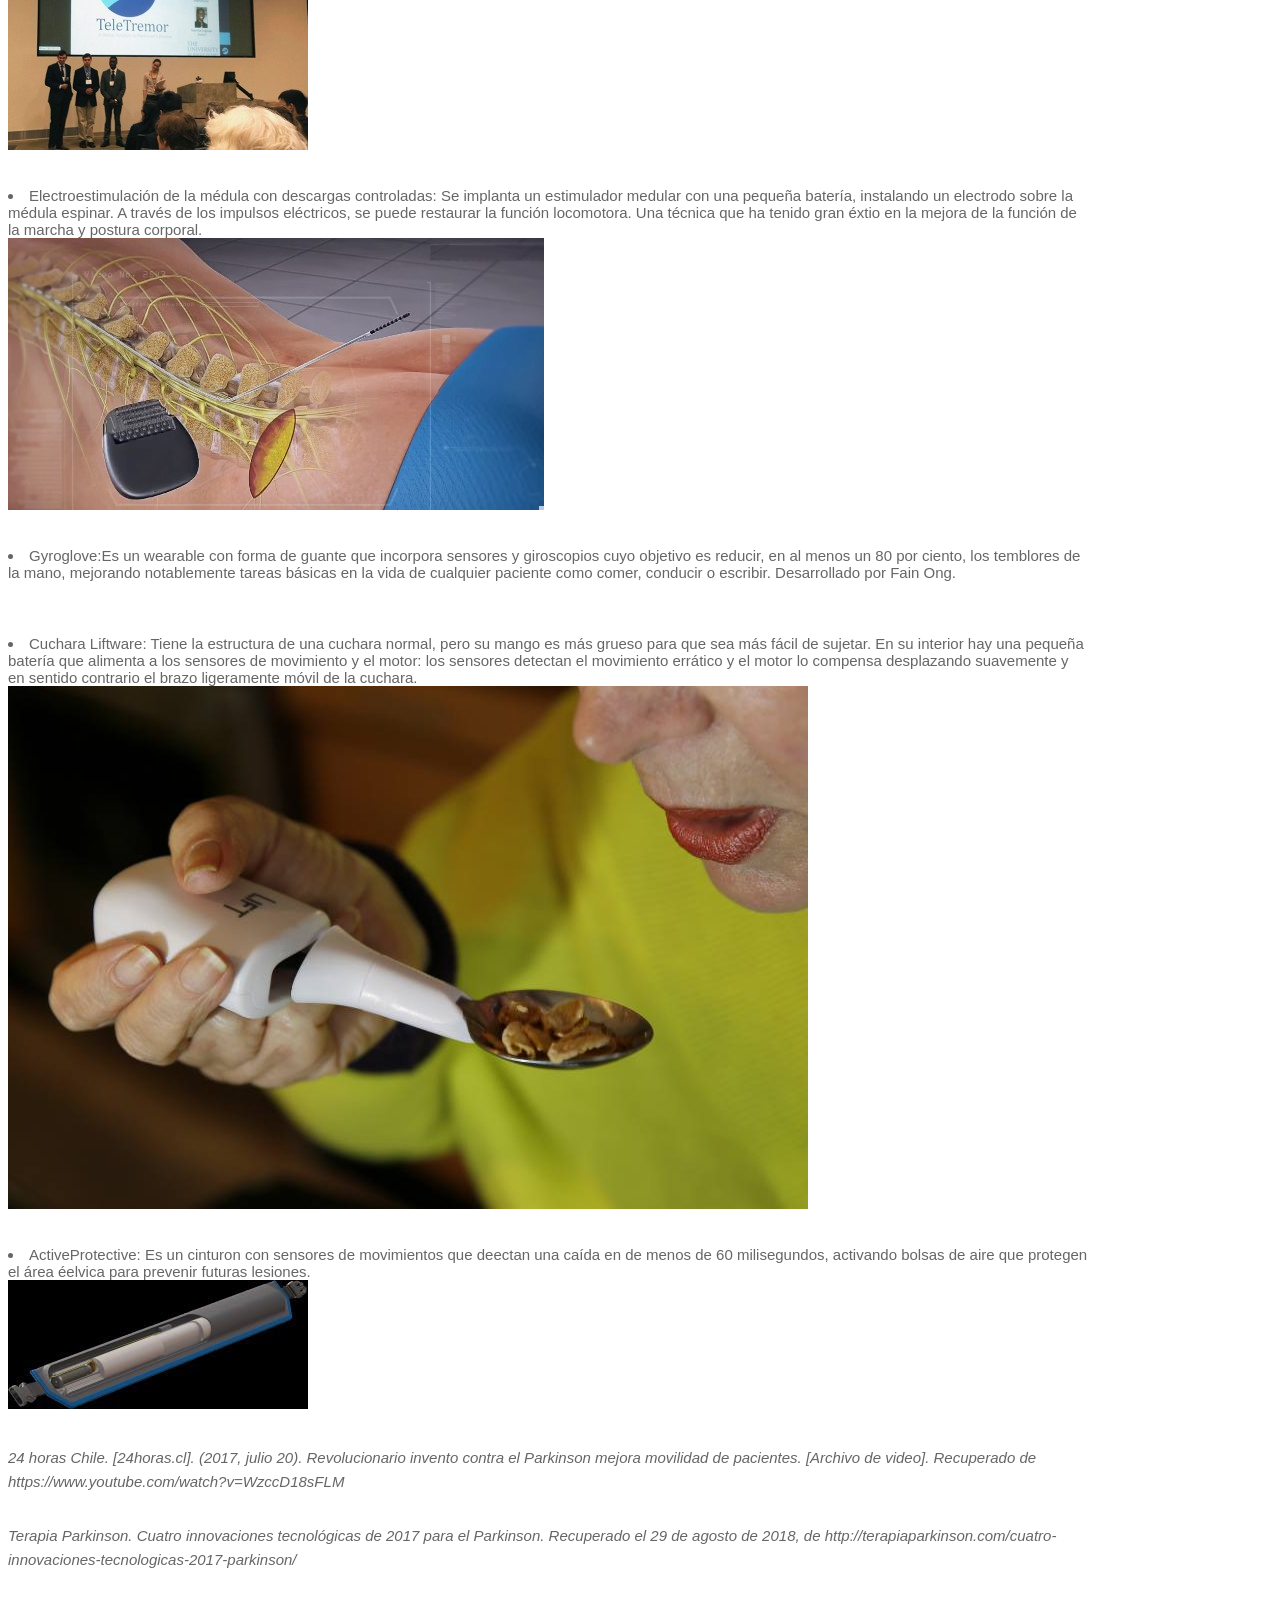
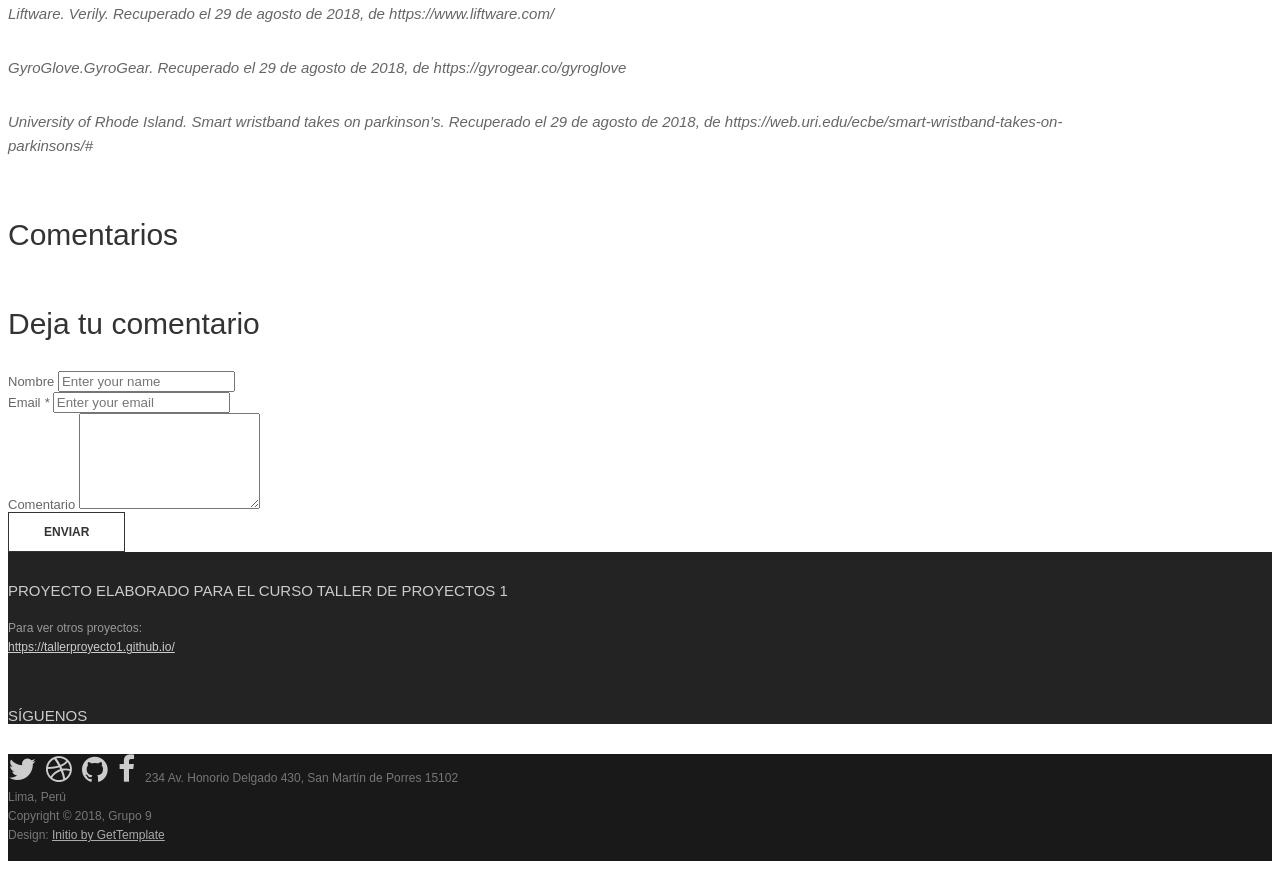
==== commit 5501f441: "Update semana2.html" ====
--- a/semana2.html
+++ b/semana2.html
@@ -110,7 +110,8 @@
 						<li>Duopa ha sido elaborado para pacientes en etapas más avanzadas de la enfermedad de Parkinson que aún responden a la carbidopa-levodopa pero que fluctúan mucho en su respuesta.</li>
 						<li>Anticolinérgicos. Estos medicamentos se usaron durante muchos años para ayudar a controlar el temblor asociado con la enfermedad de Parkinson. Actualmente se dispone de varios medicamentos anticolinérgicos, como la benztropina (Cogentin) o el trihexifenidilo. Sin embargo, los pacientes a la larga presentan efectos secundarios como alteración de la memoria, confusión, alucinaciones, estreñimiento, sequedad de boca y problemas para orinar.</li>
 						<li>Amantadina. Los médicos pueden recetar amantadina solo para brindar alivio a corto plazo de los síntomas de la enfermedad de Parkinson leve y en la etapa temprana. Los efectos secundarios pueden comprender manchas moradas en la piel, hinchazón de los tobillos o alucinaciones.</li>
-						<lu></lu>
+						<lu>
+						</lu>
 						<p><em>Lieberman A, Marjama J. Medicamentos para la Enfermedad de Parkinson. Recuperado el 29 de agosto de 2018, de http://www3.parkinson.org/site/DocServer/Medicamentos.pdf?docID=202&JServSessionIdr004=793wjbmvhq.app337a&_ga=2.86481752.195697045.1535380351-1544784423.1535120436</em></p>
 						<p><em>MayoClinic. Enfermedad del Parkinson. Recuperado el 29 de agosto de 2018, de https://www.mayoclinic.org/es-es/diseases-conditions/parkinsons-disease/diagnosis-treatment/drc-20376062</em></p>
 						<p><em>TopDoctors España. (2017, abril). Cómo tratar bien a los pacientes con Parkinson. Recuperado el 29 de agosto de 2018, de https://www.topdoctors.es/blog/como-tratar-bien-a-los-pacientes-con-parkinson/</em></p>
--- a/assets/css/styles.css
+++ b/assets/css/styles.css
@@ -0,0 +1,798 @@
+html {
+  font-size: 100%;
+}
+body {
+  font-size: 15px;
+  font-size: 0.9375rem;
+  font-family: "Open sans", Helvetica, Arial, sans-serif;
+  color: #666666;
+  padding: 0;
+}
+.topspace {
+  margin-top: 40px;
+}
+/*********************************************************************
+
+
+                            Navigation in header
+
+
+**********************************************************************/
+.navbar {
+  border-width: 1px 0;
+  -webkit-border-radius: 0;
+  -webkit-background-clip: padding-box;
+  -moz-border-radius: 0;
+  -moz-background-clip: padding;
+  border-radius: 0;
+  background-clip: padding-box;
+  width: 100%;
+}
+.navbar.stick {
+  position: fixed;
+  top: 0;
+  left: 0;
+  opacity: .85;
+}
+.navbar-collapse {
+  -webkit-border-radius: 0;
+  -webkit-background-clip: padding-box;
+  -moz-border-radius: 0;
+  -moz-background-clip: padding;
+  border-radius: 0;
+  background-clip: padding-box;
+  font-family: "Open sans", Helvetica, Arial, sans-serif;
+  font-weight: 300;
+  text-transform: uppercase;
+}
+.navbar-collapse .navbar-nav {
+  float: none;
+  margin: 0 auto;
+  text-align: center;
+}
+.navbar-collapse .navbar-nav > li {
+  float: none;
+  display: inline-block;
+}
+.navbar-collapse .navbar-nav > li > a {
+  padding: 20px 30px;
+}
+.dropdown ul.dropdown-menu {
+  top: 85%;
+  text-align: left;
+}
+.dropdown ul.dropdown-menu > li > a {
+  padding: 5px 30px;
+}
+.navbar-default {
+  background-color: #ffffff;
+  border-color: #cccccc;
+}
+.navbar-default .navbar-nav > li > a {
+  color: #454545;
+}
+.navbar-default .navbar-nav > li > a:hover,
+.navbar-default .navbar-nav > li > a:focus {
+  color: #000000;
+  background-color: #ffffff;
+}
+.navbar-default .navbar-nav > .active > a,
+.navbar-default .navbar-nav > .active > a:hover,
+.navbar-default .navbar-nav > .active > a:focus {
+  color: #000000;
+  background-color: #ffffff;
+}
+.navbar-default .dropdown ul.dropdown-menu > li > a {
+  color: #454545;
+}
+.navbar-default .dropdown ul.dropdown-menu > li > a:hover {
+  background-color: #eeeeee;
+  color: #000000;
+}
+.navbar-default .navbar-toggle {
+  border-color: #666666;
+}
+.navbar-default .navbar-toggle:hover,
+.navbar-default .navbar-toggle:focus {
+  background-color: #ffffff;
+}
+.navbar-default .navbar-toggle .icon-bar {
+  background-color: #333333;
+}
+.navbar-default .navbar-collapse,
+.navbar-default .navbar-form {
+  border-color: #cccccc;
+}
+.navbar-default .navbar-nav > .open > a,
+.navbar-default .navbar-nav > .open > a:hover,
+.navbar-default .navbar-nav > .open > a:focus {
+  background-color: #ffffff;
+  color: #000000;
+}
+/****************************************************************************************
+
+
+                                     Sidebar special Nav
+
+
+*****************************************************************************************/
+.nav-side {
+  font-size: 24px;
+  font-size: 1.5rem;
+  font-weight: 300;
+  margin-top: -0.37em;
+}
+.nav-side > li > a {
+  padding-top: 5px;
+  padding-bottom: 5px;
+  color: #f392b4;
+}
+.nav-side > li > a:hover {
+  color: #bd1550;
+  background: none;
+}
+.nav-side > li.active > a {
+  color: #bd1550;
+}
+/*********************************************************************
+
+
+                                TYPOGRAPHY
+
+
+**********************************************************************/
+p {
+  line-height: 1.6em;
+  margin: 0 0 30px 0;
+}
+ul,
+ol {
+  line-height: 1.6em;
+  margin: 0 0 30px 0;
+}
+blockquote {
+  padding: 10px 20px;
+  margin: 0 0 30px;
+  border-left: 5px solid #eee;
+}
+h1,
+h2,
+h3,
+h4,
+h5,
+h6,
+.h1,
+.h2,
+.h3,
+.h4,
+.h5,
+.h6 {
+  font-family: "Open sans", Helvetica, Arial, sans-serif;
+  font-weight: 400;
+  color: #333333;
+}
+h1 {
+  font-size: 40px;
+  font-size: 2.5rem;
+}
+h2 {
+  font-size: 36px;
+  font-size: 2.25rem;
+}
+h3 {
+  font-size: 30px;
+  font-size: 1.875rem;
+}
+h4 {
+  font-size: 24px;
+  font-size: 1.5rem;
+}
+h5 {
+  font-size: 20px;
+  font-size: 1.25rem;
+}
+a {
+  color: #bd1550;
+}
+a:hover {
+  color: #e93675;
+}
+.lead {
+  font-weight: 300;
+  font-size: 21px;
+  font-size: 1.3125rem;
+}
+.text-msg {
+  line-height: 1.7em;
+  color: #b3b3b3;
+  font-weight: 300;
+  text-transform: capitalize;
+  margin-top: -0.23em;
+}
+.size-auto,
+.size-full,
+.size-large,
+.size-medium,
+.size-thumbnail {
+  max-width: 100%;
+  height: auto;
+}
+/*********************************************************************
+
+
+                                HEADER
+
+
+**********************************************************************/
+#head {
+  background: #f4f4f4 url(../images/bg_head.jpg) top center;
+  background-size: cover;
+  color: #7C7C7C;
+  padding: 30px 0 35px 0;
+}
+#head img.img-circle {
+  display: block;
+  width: 140px;
+  height: 140px;
+  overflow: hidden;
+  border: 9px solid rgba(0, 0, 0, 0.05);
+  margin: 0 auto;
+}
+#head .title {
+  font-family: Alice, Georgia, serif;
+  font-size: 49px;
+  font-size: 3.0625rem;
+}
+#head .title a {
+  text-decoration: none;
+  color: #333333;
+}
+#head .tagline {
+  display: block;
+  font-size: 14px;
+  font-size: 0.875rem;
+  line-height: 1.2em;
+  color: #7C7C7C;
+  margin: 5px 0 0;
+}
+#head .tagline b {
+  font-weight: normal;
+}
+#head .tagline a {
+  color: #5E5E5E;
+}
+.home #head {
+  padding: 90px 0;
+}
+.home #head .title {
+  font-size: 49px;
+  font-size: 3.0625rem;
+}
+.home #head .tagline {
+  font-size: 16px;
+  font-size: 1rem;
+  margin: 15px 0 0;
+}
+/*********************************************************************
+
+
+                                CONTENT
+
+
+**********************************************************************/
+img {
+  max-width: 100%;
+}
+.btn {
+  font-size: 12px;
+  font-size: 0.75rem;
+  text-decoration: none;
+  text-transform: uppercase;
+  font-family: "Helvetica Neue", Helvetica, Arial, sans-serif;
+  color: #333;
+  -webkit-border-radius: 0px;
+  -webkit-background-clip: padding-box;
+  -moz-border-radius: 0px;
+  -moz-background-clip: padding;
+  border-radius: 0px;
+  background-clip: padding-box;
+  -webkit-transition-property: all;
+  -moz-transition-property: all;
+  -o-transition-property: all;
+  -ms-transition-property: all;
+  transition-property: all;
+  -webkit-transition-duration: 0.2s;
+  -moz-transition-duration: 0.2s;
+  -o-transition-duration: 0.2s;
+  transition-duration: 0.2s;
+  border: 0 none;
+  padding: 12px 35px;
+  text-shadow: 0 1px 0px #780d33;
+}
+.btn-primary {
+  color: #fff;
+  background-color: #bd1550;
+}
+.btn-primary:hover,
+.btn-primary:focus,
+.btn-primary:active,
+.btn-primary.active {
+  color: #fff;
+  background-color: #e61f65;
+}
+.btn-action {
+  font-weight: bold;
+  background: transparent!important;
+  border: 1px solid #333;
+  text-shadow: none;
+}
+.btn-action:hover,
+.btn-action:focus,
+.btn-action:active,
+.btn-action.active {
+  color: #bd1550;
+  border-color: #bd1550;
+}
+.btn-lg {
+  padding: 15px 60px;
+  font-size: 12px;
+  line-height: 1.33;
+  font-weight: bold;
+}
+.panel-cta {
+  box-shadow: 0 0 0 1px #e1e1e1, 0 0 0 3px #fff, 0 0 0 4px #e1e1e1;
+  background: #f3f3f3;
+  -webkit-border-radius: 0;
+  -webkit-background-clip: padding-box;
+  -moz-border-radius: 0;
+  -moz-background-clip: padding;
+  border-radius: 0;
+  background-clip: padding-box;
+}
+.panel-cta p,
+.panel-cta h3,
+.panel-cta h4,
+.panel-cta h5,
+.panel-cta h6 {
+  margin: 0;
+}
+.panel-cta .panel-body {
+  padding: 35px;
+}
+/* Section - Featured */
+.featured {
+  font-size: 13px;
+  font-size: 0.8125rem;
+}
+.featured h3 {
+  font-weight: bold;
+  font-family: "Helvetica Neue", Helvetica, Arial, sans-serif;
+  font-size: 24px;
+  font-size: 1.5rem;
+  text-transform: uppercase;
+  line-height: 1.4em;
+  vertical-align: middle;
+  margin: 0 0 25px 0;
+}
+/* Section - Recent works */
+.thumbnails {
+  padding: 0;
+}
+.thumbnails li {
+  margin-bottom: 30px;
+}
+.thumbnails .details {
+  display: block;
+  text-align: center;
+  font-size: 12px;
+  font-size: 0.75rem;
+}
+.thumbnail {
+  display: block;
+  -webkit-border-radius: 0;
+  -webkit-background-clip: padding-box;
+  -moz-border-radius: 0;
+  -moz-background-clip: padding;
+  border-radius: 0;
+  background-clip: padding-box;
+  border: 0 none;
+  margin-bottom: 10px;
+  padding: 0;
+  text-align: center;
+  text-decoration: none;
+  color: #333;
+}
+.thumbnail .img {
+  display: block;
+  width: 100%;
+  overflow: hidden;
+  height: 180px;
+  margin: 0 0 20px;
+  position: relative;
+}
+.thumbnail .title {
+  text-transform: uppercase;
+  margin: 0 2em;
+  display: block;
+  text-indent: 0;
+}
+.thumbnail .cover {
+  position: absolute;
+  display: block;
+  opacity: 0;
+  width: 100%;
+  height: 180px;
+  background-color: rgba(255, 255, 255, 0.8);
+  -webkit-transition-property: all;
+  -moz-transition-property: all;
+  -o-transition-property: all;
+  -ms-transition-property: all;
+  transition-property: all;
+  -webkit-transition-duration: 550ms;
+  -moz-transition-duration: 550ms;
+  -o-transition-duration: 550ms;
+  transition-duration: 550ms;
+}
+.thumbnail .cover .more {
+  position: absolute;
+  bottom: 15px;
+  right: 0;
+  height: 32px;
+  line-height: 32px;
+  padding: 0 20px;
+  -webkit-border-radius: 1px 0 0 1px;
+  -webkit-background-clip: padding-box;
+  -moz-border-radius: 1px 0 0 1px;
+  -moz-background-clip: padding;
+  border-radius: 1px 0 0 1px;
+  background-clip: padding-box;
+  font-size: 12px;
+  font-size: 0.75rem;
+  text-transform: uppercase;
+  text-shadow: 0 1px 0px #780d33;
+  background: #bd1550;
+  color: white;
+}
+.thumbnail img {
+  width: 100%;
+  position: absolute;
+  top: 0;
+  left: 0;
+}
+.thumbnail:hover {
+  color: #333;
+  text-decoration: none;
+}
+.thumbnail:hover img {
+  -webkit-filter: saturate(0%);
+}
+.thumbnail:hover .cover {
+  opacity: 1;
+}
+/* pagination */
+.pagination > li > a {
+  color: #808080;
+  border: 0 none;
+  font-size: 20px;
+  font-size: 1.25rem;
+  font-family: Georgia, serif;
+}
+.pagination > li > a:hover {
+  color: #000000;
+  background: none;
+}
+.pagination > li.active > a {
+  color: #333333;
+  background: none;
+}
+.pagination > li.active > a:hover {
+  color: #000000;
+  background: none;
+}
+/*********************************************************************
+
+
+                                 BLOG
+
+
+**********************************************************************/
+.section-title,
+.entry-title {
+  display: block;
+  width: 100%;
+  overflow: hidden;
+  margin: 0px 0 25px;
+  text-align: center;
+  font-weight: 300;
+  text-transform: uppercase;
+  font-size: 36px;
+  font-size: 2.25rem;
+  letter-spacing: 1px;
+}
+.section-title a,
+.entry-title a {
+  color: #333333;
+}
+.section-title span,
+.entry-title span {
+  display: inline-block;
+  position: relative;
+}
+.section-title span:before,
+.entry-title span:before,
+.section-title span:after,
+.entry-title span:after {
+  content: "";
+  position: absolute;
+  height: 4px;
+  top: .53em;
+  width: 400%;
+  border-bottom: 1px solid #ccc;
+  border-top: 1px solid #ccc;
+}
+.section-title span:before,
+.entry-title span:before {
+  right: 100%;
+  margin-right: 45px;
+}
+.section-title span:after,
+.entry-title span:after {
+  left: 100%;
+  margin-left: 45px;
+}
+.entry-header .entry-meta {
+  text-align: center;
+  font-family: Georgia, serif;
+  font-size: 18px;
+  font-size: 1.125rem;
+  font-style: italic;
+  font-weight: normal;
+  color: #a5a5a5;
+  margin: 0 0 15px 0;
+}
+.entry-header .entry-meta a {
+  color: #a5a5a5;
+}
+.entry-content {
+  margin: 0 0 60px 0;
+}
+.entry-content h2 {
+  line-height: 1.2;
+  font-size: 30px;
+  font-size: 1.875rem;
+  padding-top: 20px;
+  margin-bottom: 20px;
+}
+.meta-nav,
+.more-link {
+  font-family: Georgia, serif;
+  font-style: italic;
+  font-weight: bold;
+  color: #666666;
+  text-decoration: none;
+}
+.meta-nav:hover,
+.more-link:hover {
+  color: #333333;
+  text-decoration: underline;
+}
+.more-link {
+  display: block;
+  width: 100%;
+  text-align: right;
+}
+/* Posts navigation */
+#nav-below {
+  position: fixed;
+  top: 48%;
+}
+#nav-below .meta-nav {
+  display: block;
+  padding: 27px 7px;
+  background: #444;
+  color: #fff;
+  -webkit-border-radius: 3px;
+  -webkit-background-clip: padding-box;
+  -moz-border-radius: 3px;
+  -moz-background-clip: padding;
+  border-radius: 3px;
+  background-clip: padding-box;
+  font-family: "Open sans", Helvetica, Arial, sans-serif;
+  font-style: normal;
+  font-weight: normal;
+  text-decoration: none;
+  opacity: 0.2;
+}
+#nav-below .meta-nav:hover {
+  text-decoration: none;
+  color: #333;
+}
+#nav-below .nav-next {
+  position: fixed;
+  right: -3px;
+}
+#nav-below .nav-previous {
+  position: fixed;
+  left: -3px;
+}
+#nav-below b {
+  display: none;
+}
+footer.entry-meta {
+  border-top: 1px solid #ccc;
+  border-bottom: 1px solid #ccc;
+  margin: 0 0 35px 0;
+  padding: 2px 0;
+  color: #888888;
+  font-size: 12px;
+  font-size: 0.75rem;
+}
+footer.entry-meta a {
+  color: #333333;
+}
+footer.entry-meta .meta-in {
+  border-top: 1px solid #ccc;
+  border-bottom: 1px solid #ccc;
+  padding: 10px 0;
+}
+.page-header {
+  padding-bottom: 0;
+  margin: 0;
+  border-bottom: none;
+  text-align: left;
+}
+.page-header .page-title {
+  margin-top: 0;
+  margin-bottom: 30px;
+}
+/*********************************************************************
+
+
+                                COMMENTS
+
+
+**********************************************************************/
+#comments {
+  font-size: 13px;
+  font-size: 0.8125rem;
+}
+#comments .comments-title {
+  margin: 0 0 5px 0;
+}
+#comments .leave-comment {
+  display: block;
+  margin: 0 0 40px 0;
+}
+#comments ul,
+#comments ol {
+  margin: 0;
+  padding: 0;
+}
+#comments .comment {
+  margin: 0;
+  padding: 0;
+  list-style: none;
+  clear: both;
+}
+#comments .comments-title {
+  text-shadow: none;
+  margin-bottom: 0;
+}
+#comments .avatar {
+  float: left;
+  width: 70px;
+  height: 70px;
+  margin-bottom: 30px;
+  border: 5px solid #eeeeee;
+  -webkit-border-radius: 50%;
+  -webkit-background-clip: padding-box;
+  -moz-border-radius: 50%;
+  -moz-background-clip: padding;
+  border-radius: 50%;
+  background-clip: padding-box;
+}
+#comments .children {
+  margin: 0 0 0 90px;
+}
+#comments .comment-meta {
+  margin: 0 0 0 90px;
+}
+#comments .comment-meta a {
+  color: #333333;
+}
+#comments .comment-meta a:hover {
+  color: #bd1550;
+}
+#comments .comment-meta .author {
+  margin: 0 20px 0 0;
+  font-weight: bold;
+}
+#comments .comment-meta .date {
+  margin: 0 20px 0 0;
+}
+#comments .comment-meta .date a {
+  color: #666666;
+}
+#comments .comment-meta .reply {
+  float: right;
+}
+#comments .comment-body {
+  margin: 0 0 35px 90px;
+}
+.comment-navigation {
+  width: 100%;
+  border-top: 1px solid #ccc;
+  padding: 2px 0 0 0;
+}
+.comment-navigation .nav-content {
+  border-top: 1px solid #ccc;
+  width: 100%;
+  padding: 10px 0 0 0;
+}
+.comment-navigation .nav-previous {
+  float: left;
+  width: 50%;
+}
+.comment-navigation .nav-next {
+  float: right;
+  width: 50%;
+  text-align: right;
+}
+#respond {
+  margin: 55px 0 0 0;
+}
+/*********************************************************************
+
+
+                                FOOTER
+
+
+**********************************************************************/
+#footer {
+  background: #232323;
+  padding: 30px 0 0 0;
+  font-size: 12px;
+  color: #999;
+}
+#footer a {
+  color: #ccc;
+}
+#footer a:hover {
+  color: #fff;
+}
+#footer h3.widget-title {
+  font-size: 15px;
+  font-size: 0.9375rem;
+  text-transform: uppercase;
+  color: #ccc;
+  margin: 0 0 20px;
+}
+#underfooter {
+  background: #191919;
+  padding: 15px 0;
+  color: #777;
+  font-size: 12px;
+}
+#underfooter a {
+  color: #aaa;
+}
+#underfooter a:hover {
+  color: #fff;
+}
+#underfooter p {
+  margin: 0;
+}
+.follow-me-icons {
+  font-size: 30px;
+}
+.follow-me-icons i {
+  float: left;
+  margin: 0 10px 0 0;
+}
+/* Max page width
+/////////////////////////////////////////////////////////////////////*/
+@media (min-width: 1200px) {
+  .container {
+    max-width: 1080px;
+  }
+}
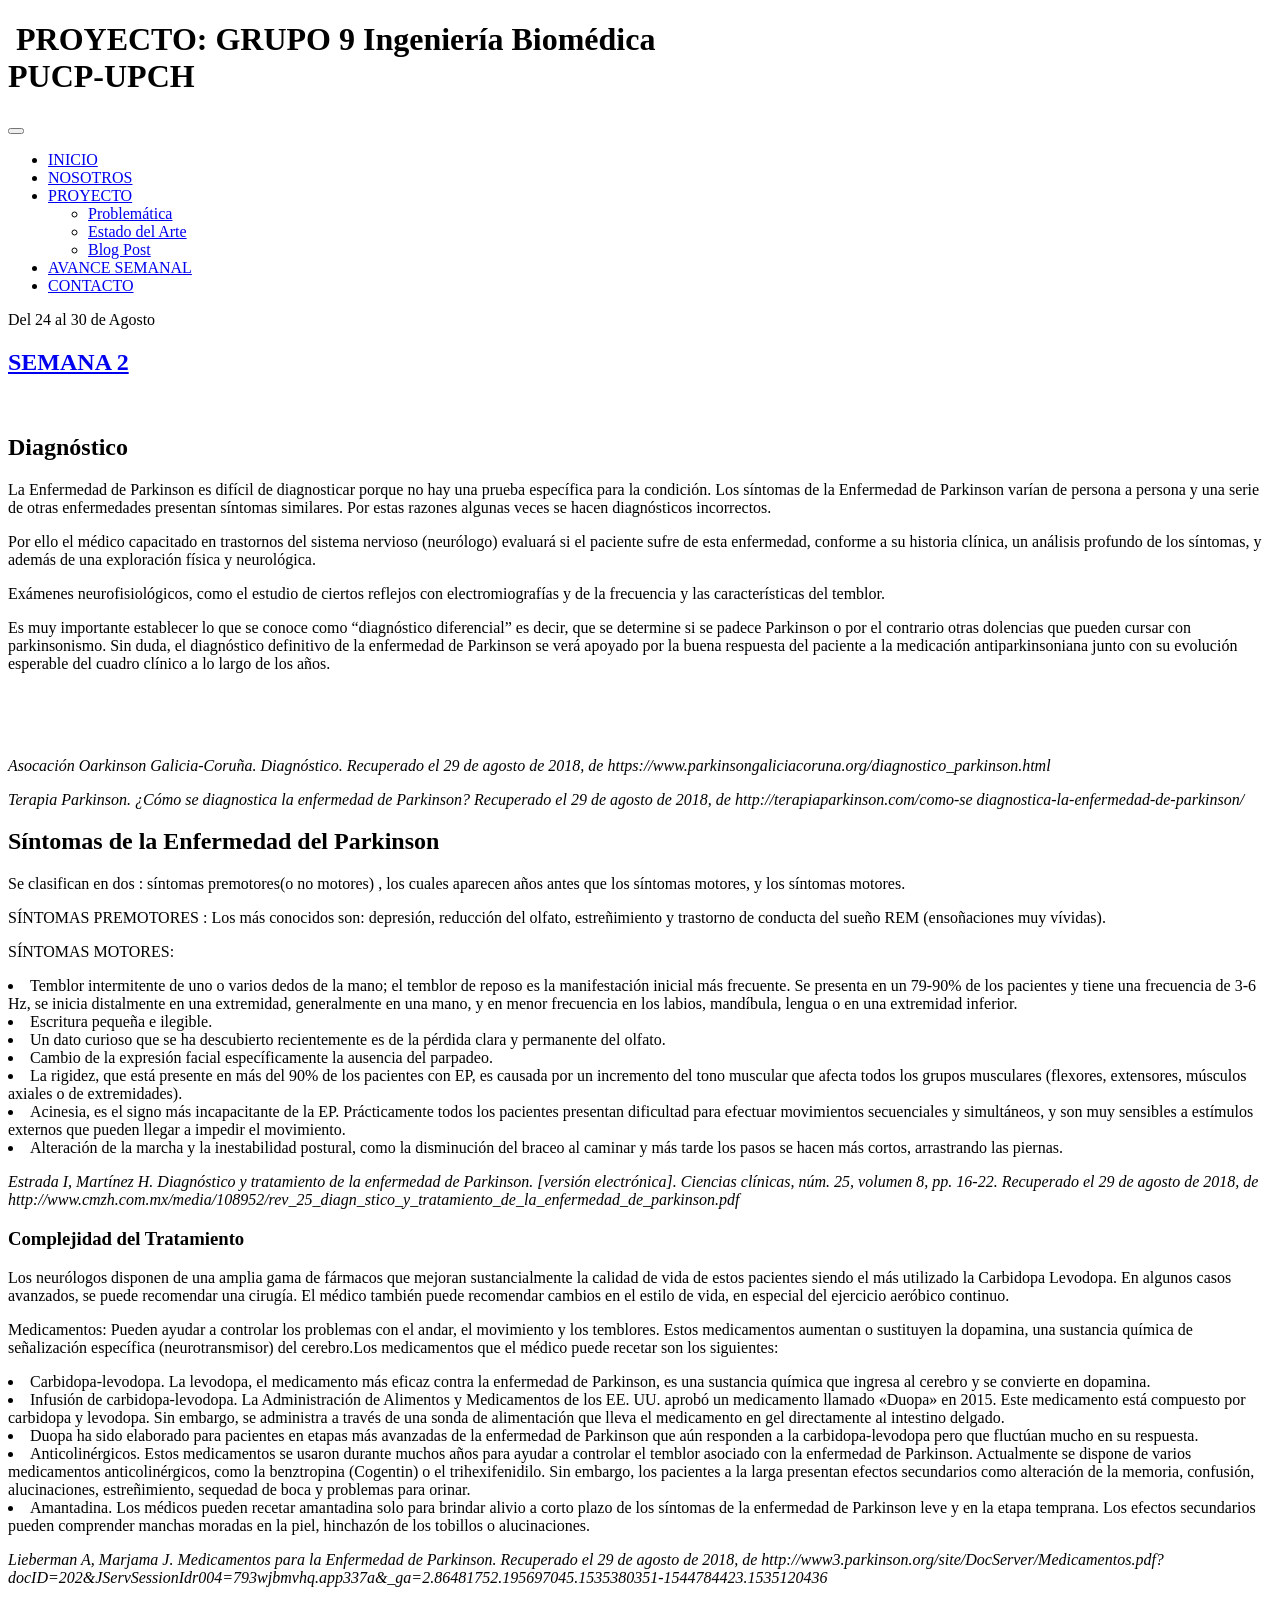
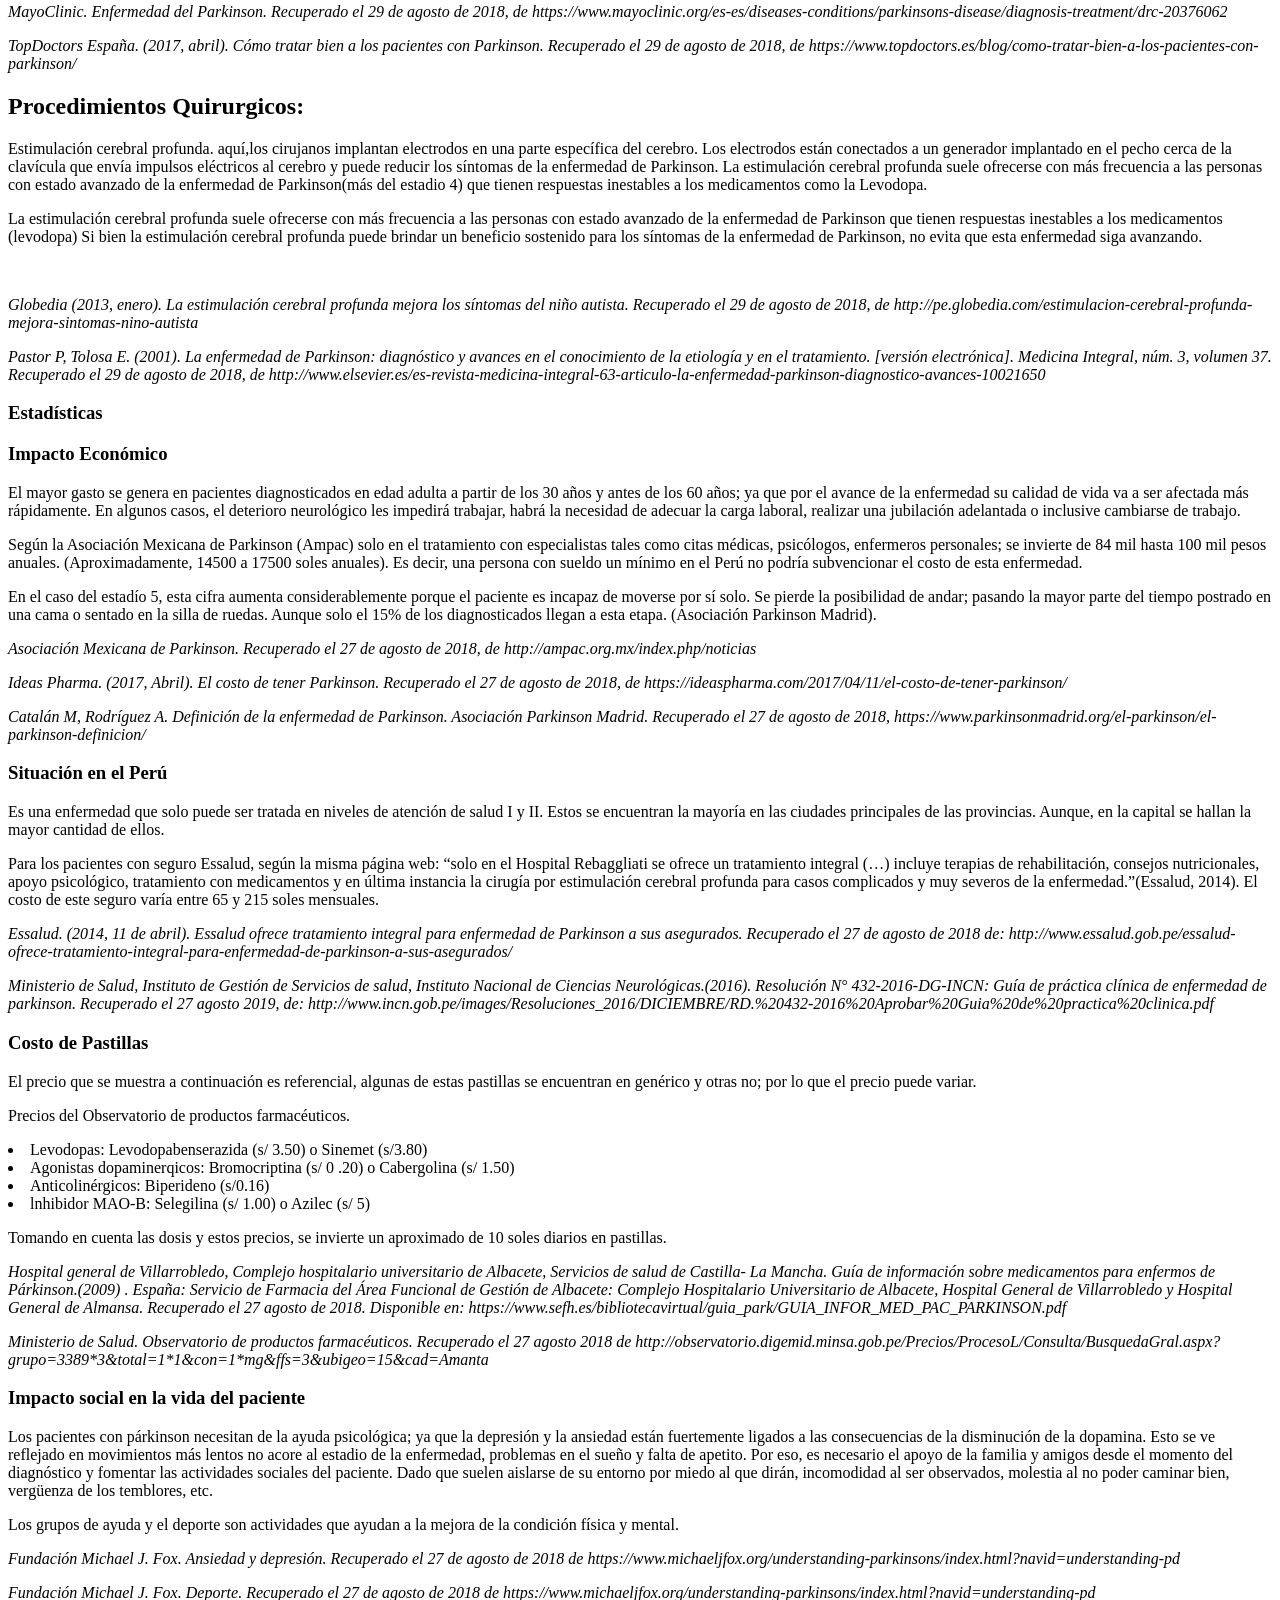
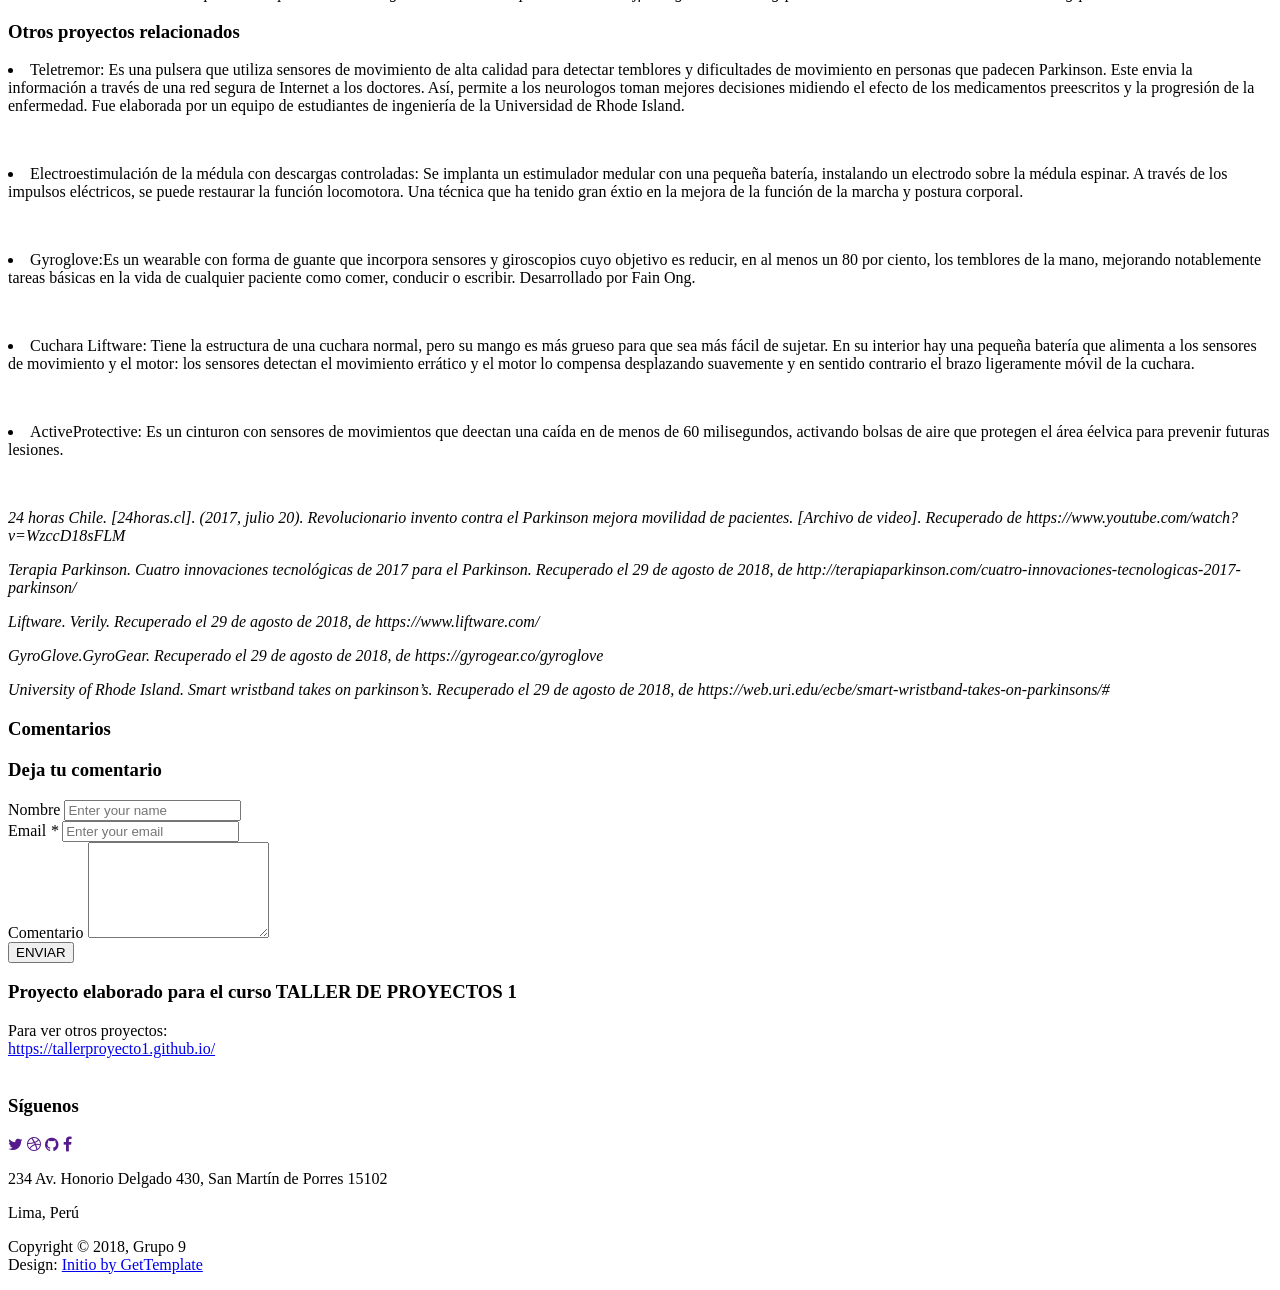
==== commit d8ec0156: "Add files via upload" ====
--- a/semana2.html
+++ b/semana2.html
@@ -1,286 +1,285 @@
-<!DOCTYPE html>
-<html lang="en">
-<head>
-	<meta charset="utf-8">
-	<meta name="viewport"    content="width=device-width, initial-scale=1.0">
-	<meta name="description" content="">
-	<meta name="author"      content="Sergey Pozhilov (GetTemplate.com)">
-	
-	<title>Blog post | Initio - Free, multipurpose html5 template by GetTemplate</title>
-
-	<link rel="shortcut icon" href="assets/images/gt_favicon.png">
-	
-	<!-- Bootstrap -->
-	<link href="http://netdna.bootstrapcdn.com/bootstrap/3.0.0/css/bootstrap.no-icons.min.css" rel="stylesheet">
-	<!-- Icon font -->
-	<link href="http://netdna.bootstrapcdn.com/font-awesome/4.0.3/css/font-awesome.css" rel="stylesheet">
-	<!-- Fonts -->
-	<link rel="stylesheet" href="http://fonts.googleapis.com/css?family=Alice|Open+Sans:400,300,700">
-	<!-- Custom styles -->
-	<link rel="stylesheet" href="assets/css/styles.css">
-
-	<!--[if lt IE 9]> <script src="assets/js/html5shiv.js"></script> <![endif]-->
-</head>
-<body>
-
-<header id="header">
-	<div id="head" class="parallax" parallax-speed="1">
-		<h1 id="logo" class="text-center">
-			<img class="img-circle" src="assets/images/parkinson.jpg" alt="">
-			<span class="title">PROYECTO: GRUPO 9</span>
-			<span class="tagline">Ingeniería Biomédica<br>
-			<span class="tagline">PUCP-UPCH<br>
-				
-		</h1>
-	</div>
-
-	<nav class="navbar navbar-default">
-		<div class="container-fluid">
-			
-			<div class="navbar-header">
-				<button type="button" class="navbar-toggle" data-toggle="collapse" data-target="#bs-example-navbar-collapse-1"> <span class="sr-only">Toggle navigation</span> <span class="icon-bar"></span> <span class="icon-bar"></span> <span class="icon-bar"></span> </button>
-			</div>
-			
-			<div class="navbar-collapse collapse">
-				
-				<ul class="nav navbar-nav">
-					<li><a href="nuevito intro.html">INICIO</a></li>
-					<li class="active"><a href="nosotros.html">NOSOTROS</a></li>
-					<li class="dropdown">
-						<a href="#" class="dropdown-toggle" data-toggle="dropdown">PROYECTO <b class="caret"></b></a>
-						<ul class="dropdown-menu">
-							<li><a href="problematica.html">Problemática</a></li>
-							<li><a href="estadodelarte.html">Estado del Arte</a></li>
-							<li><a href="single.html">Blog Post</a></li>
-						</ul>
-					</li>
-					<li><a href="avance_semanal.html">AVANCE SEMANAL</a></li>
-					<li><a href="contact.html">CONTACTO</a>
-				</ul>
-			
-			</div><!--/.nav-collapse -->			
-		</div>	
-	</nav>
-</header>
-<main id="main">
-
-<main id="main">
-
-	<div class="container">
-		
-		<div class="row topspace">
-			<div class="col-sm-8 col-sm-offset-2">
-															
- 				<article class="post">
-					<header class="entry-header">
- 						<div class="entry-meta"> 
- 							<span class="posted-on"><time class="entry-date published" date="2013-06-17">Del 24 al 30 de Agosto</time></span>			
- 						</div> 
- 						<h1 class="entry-title"><a href="single.html" rel="bookmark">SEMANA 2</a></h1>
-					</header> 
-					<div class="entry-content"> 
-						<p><img alt="" src="assets/images/mac.jpg"></p>
-						<h2>Diagnóstico </h2>
-					  <p class="text-justify">La Enfermedad de Parkinson es difícil de diagnosticar porque no hay una prueba específica para la condición. Los síntomas de la Enfermedad de Parkinson varían de persona a persona y una serie de otras enfermedades presentan síntomas similares. Por estas razones algunas veces se hacen diagnósticos incorrectos.</p>
-					  <p>Por ello el médico capacitado en trastornos del sistema nervioso (neurólogo) evaluará si el paciente sufre de esta enfermedad, conforme a su historia clínica, un análisis profundo de los síntomas, y además de una exploración física y neurológica.</p>
-						<p>Exámenes neurofisiológicos, como el estudio de ciertos reflejos con electromiografías y de la frecuencia y las características del temblor.</p>
-						<p>Es muy importante establecer lo que se conoce como “diagnóstico diferencial” es decir, que se determine si se padece Parkinson o por el contrario otras dolencias que pueden cursar con parkinsonismo. Sin duda, el diagnóstico definitivo de la enfermedad de Parkinson se verá apoyado por la buena respuesta del paciente a la medicación antiparkinsoniana junto con su evolución esperable del cuadro clínico a lo largo de los años.</p>
-						<p><img alt="" src="assets/images/parkincerebro.png"></p>
-					    <p><img alt="" src="assets/images/parkin2.png"></p>
-						<p><em>Asocación Oarkinson Galicia-Coruña. Diagnóstico. Recuperado el 29 de agosto de 2018, de https://www.parkinsongaliciacoruna.org/diagnostico_parkinson.html</em></p>
-						<p><em>Terapia Parkinson. ¿Cómo se diagnostica la enfermedad de Parkinson? Recuperado el 29 de agosto de 2018, de http://terapiaparkinson.com/como-se diagnostica-la-enfermedad-de-parkinson/</em></p>
-					  <h2> Síntomas de la Enfermedad del Parkinson</h2>
-					  <p>Se clasifican en dos : síntomas premotores(o no motores) , los cuales aparecen años antes que los síntomas motores, y los síntomas motores.</p>
-					  <p>SÍNTOMAS PREMOTORES : Los más conocidos son: depresión, reducción del olfato, estreñimiento y trastorno de conducta del sueño REM (ensoñaciones muy vívidas).</p>
-					  <p>SÍNTOMAS MOTORES:<p>
-						<li>Temblor intermitente de uno o varios dedos de la mano; el temblor de reposo es la manifestación inicial más frecuente. Se presenta en un 79-90% de los pacientes y tiene una frecuencia de 3-6 Hz, se inicia distalmente en una extremidad, generalmente en una mano, y en menor frecuencia en los labios, mandíbula, lengua o en una extremidad inferior.</li>
-						<li>Escritura pequeña e ilegible.</li>
-						<li>Un dato curioso que se ha descubierto recientemente es de la pérdida clara y permanente del olfato.</li>
-						<li>Cambio de la expresión facial específicamente la ausencia del parpadeo.</li>
-						<li>La rigidez, que está presente en más del 90% de los pacientes con EP, es causada por un incremento del tono muscular que afecta todos los grupos musculares (flexores, extensores, músculos axiales o de extremidades).</li>	
-						<li>Acinesia, es el signo más incapacitante de la EP. Prácticamente todos los pacientes presentan dificultad para efectuar movimientos secuenciales y simultáneos, y son muy sensibles a estímulos externos que pueden llegar a impedir el movimiento.</li>
-						<li>Alteración de la marcha y la inestabilidad postural, como la disminución del braceo al caminar y más tarde los pasos se hacen más cortos, arrastrando las piernas.</li>
-						
-						<p><em>Estrada I, Martínez H. Diagnóstico y tratamiento de la enfermedad de Parkinson. [versión electrónica]. Ciencias clínicas, núm. 25, volumen 8, pp. 16-22. Recuperado el 29 de agosto de 2018, de http://www.cmzh.com.mx/media/108952/rev_25_diagn_stico_y_tratamiento_de_la_enfermedad_de_parkinson.pdf</em></p>
-						<h3>Complejidad del Tratamiento</h3>
-					  <p>Los neurólogos disponen de una amplia gama de fármacos que mejoran sustancialmente la calidad de vida de estos pacientes siendo el más utilizado la Carbidopa Levodopa. En algunos casos avanzados, se puede recomendar una cirugía. El médico también puede recomendar cambios en el estilo de vida, en especial del ejercicio aeróbico continuo.</p>
-						<p>Medicamentos: Pueden ayudar a controlar los problemas con el andar, el movimiento y los temblores. Estos medicamentos aumentan o sustituyen la dopamina, una sustancia química de señalización específica (neurotransmisor) del cerebro.Los medicamentos que el médico puede recetar son los siguientes:</p>
-						<li>Carbidopa-levodopa. La levodopa, el medicamento más eficaz contra la enfermedad de Parkinson, es una sustancia química que ingresa al cerebro y se convierte en dopamina.</li>
-						<li>Infusión de carbidopa-levodopa. La Administración de Alimentos y Medicamentos de los EE. UU. aprobó un medicamento llamado «Duopa» en 2015. Este medicamento está compuesto por carbidopa y levodopa. Sin embargo, se administra a través de una sonda de alimentación que lleva el medicamento en gel directamente al intestino delgado.</li>
-						<li>Duopa ha sido elaborado para pacientes en etapas más avanzadas de la enfermedad de Parkinson que aún responden a la carbidopa-levodopa pero que fluctúan mucho en su respuesta.</li>
-						<li>Anticolinérgicos. Estos medicamentos se usaron durante muchos años para ayudar a controlar el temblor asociado con la enfermedad de Parkinson. Actualmente se dispone de varios medicamentos anticolinérgicos, como la benztropina (Cogentin) o el trihexifenidilo. Sin embargo, los pacientes a la larga presentan efectos secundarios como alteración de la memoria, confusión, alucinaciones, estreñimiento, sequedad de boca y problemas para orinar.</li>
-						<li>Amantadina. Los médicos pueden recetar amantadina solo para brindar alivio a corto plazo de los síntomas de la enfermedad de Parkinson leve y en la etapa temprana. Los efectos secundarios pueden comprender manchas moradas en la piel, hinchazón de los tobillos o alucinaciones.</li>
-						<lu>
-						</lu>
-						<p><em>Lieberman A, Marjama J. Medicamentos para la Enfermedad de Parkinson. Recuperado el 29 de agosto de 2018, de http://www3.parkinson.org/site/DocServer/Medicamentos.pdf?docID=202&JServSessionIdr004=793wjbmvhq.app337a&_ga=2.86481752.195697045.1535380351-1544784423.1535120436</em></p>
-						<p><em>MayoClinic. Enfermedad del Parkinson. Recuperado el 29 de agosto de 2018, de https://www.mayoclinic.org/es-es/diseases-conditions/parkinsons-disease/diagnosis-treatment/drc-20376062</em></p>
-						<p><em>TopDoctors España. (2017, abril). Cómo tratar bien a los pacientes con Parkinson. Recuperado el 29 de agosto de 2018, de https://www.topdoctors.es/blog/como-tratar-bien-a-los-pacientes-con-parkinson/</em></p>
-						<h2>Procedimientos Quirurgicos:</h2>
-						<p>Estimulación cerebral profunda. aquí,los cirujanos implantan electrodos en una parte específica del cerebro. Los electrodos están conectados a un generador implantado en el pecho cerca de la clavícula que envía impulsos eléctricos al cerebro y puede reducir los síntomas de la enfermedad de Parkinson. La estimulación cerebral profunda suele ofrecerse con más frecuencia a las personas con estado avanzado de la enfermedad de Parkinson(más del estadio 4) que tienen respuestas inestables a los medicamentos como la Levodopa.</p>
-					  <p>La estimulación cerebral profunda suele ofrecerse con más frecuencia a las personas con estado avanzado de la enfermedad de Parkinson que tienen respuestas inestables a los medicamentos (levodopa) Si bien la estimulación cerebral profunda puede brindar un beneficio sostenido para los síntomas de la enfermedad de Parkinson, no evita que esta enfermedad siga avanzando.</p>
-					  <p><img alt="" src="assets/images/parkin3.png"></p>
-						
-					  <p><em>Globedia (2013, enero). La estimulación cerebral profunda mejora los síntomas del niño autista. Recuperado el 29 de agosto de 2018, de http://pe.globedia.com/estimulacion-cerebral-profunda-mejora-sintomas-nino-autista</em></p>					
-					  <p><em>Pastor P, Tolosa E. (2001). La enfermedad de Parkinson: diagnóstico y avances en el conocimiento de la etiología y en el tratamiento. [versión electrónica]. Medicina Integral, núm. 3, volumen 37. Recuperado el 29 de agosto de 2018, de http://www.elsevier.es/es-revista-medicina-integral-63-articulo-la-enfermedad-parkinson-diagnostico-avances-10021650</em></p>
-						
-						<h3> Estadísticas</h3>
-						
-						<p></p>
-						<h3> Impacto Económico</h3>
-					  <p>El mayor gasto se genera en pacientes diagnosticados en edad adulta a partir de los 30 años y antes de los 60 años; ya que por el avance de la enfermedad su calidad de vida va a ser afectada más rápidamente. En algunos casos, el deterioro neurológico les impedirá trabajar, habrá la necesidad de adecuar la carga laboral, realizar una jubilación adelantada o inclusive cambiarse de trabajo.</p>
-						<p>Según la Asociación Mexicana de Parkinson (Ampac) solo en el tratamiento con especialistas tales como citas médicas, psicólogos, enfermeros personales; se invierte de 84 mil hasta 100 mil pesos anuales. (Aproximadamente, 14500 a 17500 soles anuales). Es decir, una persona con sueldo un mínimo en el Perú no podría subvencionar el costo de esta enfermedad.</p> 
-						<p>En el caso del estadío 5, esta cifra aumenta considerablemente porque el paciente es incapaz de moverse por sí solo. Se pierde la posibilidad de andar; pasando la mayor parte del tiempo postrado en una cama o sentado en la silla de ruedas. Aunque solo el 15% de los diagnosticados llegan a esta etapa. (Asociación Parkinson Madrid).</p>
-						<p><em>Asociación Mexicana de Parkinson. Recuperado el  27 de agosto de 2018, de http://ampac.org.mx/index.php/noticias</em></p>
-						<p><em>Ideas Pharma. (2017, Abril). El costo de tener Parkinson. Recuperado el  27 de agosto de 2018, de https://ideaspharma.com/2017/04/11/el-costo-de-tener-parkinson/</em></p>
-						<P><em>Catalán M, Rodríguez A. Definición de la enfermedad de Parkinson. Asociación Parkinson Madrid.  Recuperado el  27 de agosto de 2018, https://www.parkinsonmadrid.org/el-parkinson/el-parkinson-definicion/</em></P>
-						<h3>Situación en el Perú</h3>
-						<p>Es una enfermedad que solo puede ser tratada en niveles de atención de salud I y II. Estos se encuentran la mayoría en las ciudades principales de las provincias. Aunque, en la capital se hallan la mayor cantidad de ellos.</p>
-					  <p>Para los pacientes con seguro Essalud, según la misma página web: “solo en el Hospital Rebaggliati se ofrece un tratamiento integral (…) incluye terapias de rehabilitación, consejos nutricionales, apoyo psicológico, tratamiento con medicamentos y en última instancia la cirugía por estimulación cerebral profunda para casos complicados y muy severos de la enfermedad.”(Essalud, 2014). El costo de este seguro varía entre 65 y 215 soles mensuales.</p>
-					  <p><em>Essalud. (2014, 11 de abril). Essalud ofrece tratamiento integral para enfermedad de Parkinson a sus asegurados. Recuperado el 27 de agosto de 2018 de: http://www.essalud.gob.pe/essalud-ofrece-tratamiento-integral-para-enfermedad-de-parkinson-a-sus-asegurados/</em></p>
-					  <p><em>Ministerio de Salud, Instituto de Gestión de Servicios de salud, Instituto Nacional de Ciencias Neurológicas.(2016).  Resolución N° 432-2016-DG-INCN: Guía de práctica clínica de enfermedad de parkinson. Recuperado el  27 agosto 2019, de: http://www.incn.gob.pe/images/Resoluciones_2016/DICIEMBRE/RD.%20432-2016%20Aprobar%20Guia%20de%20practica%20clinica.pdf</em></p>
-						<h3>Costo de Pastillas</h3>
-						<p>El precio que se muestra a continuación es referencial, algunas de estas pastillas se encuentran en genérico y otras no; por lo que el precio puede variar.</p>
-						<p>Precios del Observatorio de productos farmacéuticos.</p>
-						<li>Levodopas: Levodopabenserazida (s/ 3.50) o Sinemet (s/3.80)</li>
-						<li>Agonistas dopaminerqicos: Bromocriptina (s/ 0 .20) o Cabergolina (s/ 1.50)</li>
-						<li>Anticolinérgicos: Biperideno (s/0.16) </li>
-						<li>lnhibidor MAO-B: Selegilina (s/ 1.00) o Azilec (s/ 5) </li>
-						<p>Tomando en cuenta las dosis y estos precios, se invierte un aproximado de 10 soles diarios en pastillas.</p>
-						<p><em>Hospital general de Villarrobledo, Complejo hospitalario universitario de Albacete, Servicios de salud de Castilla- La Mancha. Guía de información sobre medicamentos para enfermos de Párkinson.(2009) . España: Servicio de Farmacia del Área Funcional de Gestión de Albacete: Complejo Hospitalario Universitario de Albacete, Hospital General de Villarrobledo y Hospital General de Almansa. Recuperado el  27 agosto de 2018. Disponible en: https://www.sefh.es/bibliotecavirtual/guia_park/GUIA_INFOR_MED_PAC_PARKINSON.pdf</em></p>
-						<p><em>Ministerio de Salud. Observatorio de productos farmacéuticos. Recuperado el  27 agosto 2018 de http://observatorio.digemid.minsa.gob.pe/Precios/ProcesoL/Consulta/BusquedaGral.aspx?grupo=3389*3&total=1*1&con=1*mg&ffs=3&ubigeo=15&cad=Amanta</em></p>
-						<h3> Impacto social en la vida del paciente</h3>
-					  <p>Los pacientes con párkinson necesitan de la ayuda psicológica; ya que la depresión y la ansiedad están fuertemente ligados a las consecuencias de la disminución de la dopamina. Esto se ve reflejado en movimientos más lentos no acore al estadio de la enfermedad, problemas en el sueño y falta de apetito. Por eso, es necesario el apoyo de la familia y amigos desde el momento del diagnóstico y fomentar las actividades sociales del paciente. Dado que suelen aislarse de su entorno por miedo al que dirán, incomodidad al ser observados, molestia al no poder caminar bien, vergüenza de los temblores, etc.</p>
- 						<p>Los grupos de ayuda y el deporte son actividades que ayudan a la mejora de la condición física y mental.</p>
-						<p><em>Fundación Michael J. Fox. Ansiedad y depresión. Recuperado el  27 de agosto de 2018 de https://www.michaeljfox.org/understanding-parkinsons/index.html?navid=understanding-pd</em></p>
-						<p><em>Fundación Michael J. Fox. Deporte. Recuperado el  27 de agosto de 2018 de https://www.michaeljfox.org/understanding-parkinsons/index.html?navid=understanding-pd</em></p>
-						<h3> Otros proyectos relacionados</h3>
-						<Li>Teletremor: Es una pulsera que utiliza sensores de movimiento de alta calidad para detectar temblores y dificultades de movimiento en personas que padecen Parkinson. Este envia la información a través de una red segura de Internet a los doctores. Así, permite a los neurologos toman mejores decisiones midiendo el efecto de los medicamentos preescritos y la progresión de la enfermedad. Fue elaborada por un equipo de estudiantes de ingeniería de la Universidad de Rhode Island. </Li>
-						<p><img alt="" src="assets/images/tele.jpg"></p>
-						
-						<li>Electroestimulación de la médula con descargas controladas: Se implanta un estimulador medular con una pequeña batería, instalando un electrodo sobre la médula espinar. A través de los impulsos eléctricos, se puede restaurar la función locomotora. Una técnica que ha tenido gran éxtio en la mejora de la función de la marcha y postura corporal. </li>
-						<p><img alt="" src="assets/images/ciru.jpg"></p>
-					
-						<li>Gyroglove:Es un wearable con forma de guante que incorpora sensores y giroscopios cuyo objetivo es reducir, en al menos un 80 por ciento, los temblores de la mano, mejorando notablemente tareas básicas en la vida de cualquier paciente como comer, conducir o escribir. Desarrollado por Fain Ong. </li>
-						<p><img alt="" src="assets/images/gyroglove-works.png"></p>
-						
-						<li>Cuchara Liftware: Tiene la estructura de una cuchara normal, pero su mango es más grueso para que sea más fácil de sujetar. En su interior hay una pequeña batería que alimenta a los sensores de movimiento y el motor: los sensores detectan el movimiento errático y el motor lo compensa desplazando suavemente y en sentido contrario el brazo ligeramente móvil de la cuchara.</li>
-
-						<p><img alt="" src="assets/images/cuchara.jpg"></p>
-						
-						<li>ActiveProtective: Es un cinturon con sensores de movimientos que deectan una caída en de menos de 60 milisegundos, activando bolsas de aire que protegen el área éelvica para prevenir futuras lesiones.	</li>
-						<p><img alt="" src="assets/images/CINTURON.jpg"></p>
-						
-						<p><em>24 horas Chile. [24horas.cl]. (2017, julio 20). Revolucionario invento contra el Parkinson mejora movilidad de pacientes. [Archivo de video]. Recuperado de https://www.youtube.com/watch?v=WzccD18sFLM </em></p>
-						<p><em>Terapia Parkinson. Cuatro innovaciones tecnológicas de 2017 para el Parkinson. Recuperado el 29 de agosto de 2018, de http://terapiaparkinson.com/cuatro-innovaciones-tecnologicas-2017-parkinson/ </em></p>
-						<p><em>Liftware. Verily. Recuperado el 29 de agosto de 2018, de https://www.liftware.com/</em></p>
-						<p><em>GyroGlove.GyroGear. Recuperado el 29 de agosto de 2018, de https://gyrogear.co/gyroglove</em></p>
-						<p><em>University of Rhode Island. Smart wristband takes on parkinson’s. Recuperado el 29 de agosto de 2018, de https://web.uri.edu/ecbe/smart-wristband-takes-on-parkinsons/#</em></p>
-							
-				  </div> 
-				</article><!-- #post-## -->
-
-			</div> 
-		</div> <!-- /row post  -->
-
-		<div class="row">
-			<div class="col-sm-8 col-sm-offset-2">
-
-				<div id="comments">	
-					<h3 class="comments-title">Comentarios</h3>
-					<div id="respond">
-						<h3 id="reply-title">Deja tu comentario</h3>
-						<form action="" method="post" id="commentform" class="">
-							<div class="form-group">
-								<label for="inputName">Nombre</label>
-								<input type="text" class="form-control" id="inputName" placeholder="Enter your name">
-							</div>
-							<div class="form-group">
-								<label for="inputEmail">Email <i class="text-danger">*</i></label>
-								<input type="email" class="form-control" id="inputEmail" placeholder="Enter your email">
-							</div>
-							
-							<div class="form-group">
-								<label for="inputComment">Comentario</label>
-								<textarea class="form-control" rows="6"></textarea>
-							</div>
-							<div class="row">
-								
-								<div class="col-md-4 text-right">
-  									<button type="submit" class="btn btn-action">ENVIAR</button>
-								</div>
-						</form>
-					</div> <!-- /respond -->
-				</div>
-			</div>
-		</div> <!-- /row comments -->
-		<div class="clearfix"></div>
-
-	</div>	<!-- /container -->
-
-</main>
-<footer id="footer">
-	<div class="container">
-		<div class="row">
-			<div class="widget col-md-8">
-				<h3 class="widget-title">Proyecto elaborado para el curso TALLER DE PROYECTOS 1</h3>
-				<div class="widget-body">
-					<p>Para ver otros proyectos:<br>
-						<a href="https://tallerproyecto1.github.io/">https://tallerproyecto1.github.io/</a><br>
-						<br>
-						
-					</p>	
-				</div>
-			</div>
-
-			<div class="widget col-md-4">
-				<h3 class="widget-title">Síguenos</h3>
-				<div class="widget-body">
-					<p class="follow-me-icons">
-						<a href=""><i class="fa fa-twitter fa-2"></i></a>
-						<a href=""><i class="fa fa-dribbble fa-2"></i></a>
-						<a href=""><i class="fa fa-github fa-2"></i></a>
-						<a href=""><i class="fa fa-facebook fa-2"></i></a>
-					</p>
-				</div>
-			</div>
-
-			
-
-			
-
-		</div> <!-- /row of widgets -->
-	</div>
-</footer>
-
-<footer id="underfooter">
-	<div class="container">
-		<div class="row">
-			
-			<div class="col-md-6 widget">
-				<div class="widget-body">
-					<p>234 Av. Honorio Delgado 430, San Martín de Porres 15102 </p>
-					<p>Lima, Perú</p>
-				</div>
-			</div>
-
-			<div class="col-md-6 widget">
-				<div class="widget-body">
-					<p class="text-right">
-						Copyright &copy; 2018, Grupo 9 <br> 
-						Design: <a href="http://www.gettemplate.com" rel="designer">Initio by GetTemplate</a> </p>
-				</div>
-			</div>
-
-		</div> <!-- /row of widgets -->
-	</div>
-</footer>
-
-
-
-
-<!-- JavaScript libs are placed at the end of the document so the pages load faster -->
-<script src="http://ajax.googleapis.com/ajax/libs/jquery/1.10.2/jquery.min.js"></script>
-<script src="http://netdna.bootstrapcdn.com/bootstrap/3.0.0/js/bootstrap.min.js"></script>
-<script src="assets/js/template.js"></script>
-</body>
-</html>
+<!DOCTYPE html>
+<html lang="en">
+<head>
+	<meta charset="utf-8">
+	<meta name="viewport"    content="width=device-width, initial-scale=1.0">
+	<meta name="description" content="">
+	<meta name="author"      content="Sergey Pozhilov (GetTemplate.com)">
+	
+	<title>Blog post | Initio - Free, multipurpose html5 template by GetTemplate</title>
+
+	<link rel="shortcut icon" href="assets/images/gt_favicon.png">
+	
+	<!-- Bootstrap -->
+	<link href="http://netdna.bootstrapcdn.com/bootstrap/3.0.0/css/bootstrap.no-icons.min.css" rel="stylesheet">
+	<!-- Icon font -->
+	<link href="http://netdna.bootstrapcdn.com/font-awesome/4.0.3/css/font-awesome.css" rel="stylesheet">
+	<!-- Fonts -->
+	<link rel="stylesheet" href="http://fonts.googleapis.com/css?family=Alice|Open+Sans:400,300,700">
+	<!-- Custom styles -->
+	<link rel="stylesheet" href="assets/css/styles.css">
+
+	<!--[if lt IE 9]> <script src="assets/js/html5shiv.js"></script> <![endif]-->
+</head>
+<body>
+
+<header id="header">
+	<div id="head" class="parallax" parallax-speed="1">
+		<h1 id="logo" class="text-center">
+			<img class="img-circle" src="assets/images/parkinson.jpg" alt="">
+			<span class="title">PROYECTO: GRUPO 9</span>
+			<span class="tagline">Ingeniería Biomédica<br>
+			<span class="tagline">PUCP-UPCH<br>
+				
+		</h1>
+	</div>
+
+	<nav class="navbar navbar-default">
+		<div class="container-fluid">
+			
+			<div class="navbar-header">
+				<button type="button" class="navbar-toggle" data-toggle="collapse" data-target="#bs-example-navbar-collapse-1"> <span class="sr-only">Toggle navigation</span> <span class="icon-bar"></span> <span class="icon-bar"></span> <span class="icon-bar"></span> </button>
+			</div>
+			
+			<div class="navbar-collapse collapse">
+				
+				<ul class="nav navbar-nav">
+					<li><a href="nuevito intro.html">INICIO</a></li>
+					<li class="active"><a href="nosotros.html">NOSOTROS</a></li>
+					<li class="dropdown">
+						<a href="#" class="dropdown-toggle" data-toggle="dropdown">PROYECTO <b class="caret"></b></a>
+						<ul class="dropdown-menu">
+							<li><a href="problematica.html">Problemática</a></li>
+							<li><a href="estadodelarte.html">Estado del Arte</a></li>
+							<li><a href="single.html">Blog Post</a></li>
+						</ul>
+					</li>
+					<li><a href="avance_semanal.html">AVANCE SEMANAL</a></li>
+					<li><a href="contact.html">CONTACTO</a>
+				</ul>
+			
+			</div><!--/.nav-collapse -->			
+		</div>	
+	</nav>
+</header>
+<main id="main">
+
+<main id="main">
+
+	<div class="container">
+		
+		<div class="row topspace">
+			<div class="col-sm-8 col-sm-offset-2">
+															
+ 				<article class="post">
+					<header class="entry-header">
+ 						<div class="entry-meta"> 
+ 							<span class="posted-on"><time class="entry-date published" date="2013-06-17">Del 24 al 30 de Agosto</time></span>			
+ 						</div> 
+ 						<h1 class="entry-title"><a href="single.html" rel="bookmark">SEMANA 2</a></h1>
+					</header> 
+					<div class="entry-content"> 
+						<p><img alt="" src="assets/images/mac.jpg"></p>
+						<h2>Diagnóstico </h2>
+					  <p class="text-justify">La Enfermedad de Parkinson es difícil de diagnosticar porque no hay una prueba específica para la condición. Los síntomas de la Enfermedad de Parkinson varían de persona a persona y una serie de otras enfermedades presentan síntomas similares. Por estas razones algunas veces se hacen diagnósticos incorrectos.</p>
+					  <p>Por ello el médico capacitado en trastornos del sistema nervioso (neurólogo) evaluará si el paciente sufre de esta enfermedad, conforme a su historia clínica, un análisis profundo de los síntomas, y además de una exploración física y neurológica.</p>
+						<p>Exámenes neurofisiológicos, como el estudio de ciertos reflejos con electromiografías y de la frecuencia y las características del temblor.</p>
+						<p>Es muy importante establecer lo que se conoce como “diagnóstico diferencial” es decir, que se determine si se padece Parkinson o por el contrario otras dolencias que pueden cursar con parkinsonismo. Sin duda, el diagnóstico definitivo de la enfermedad de Parkinson se verá apoyado por la buena respuesta del paciente a la medicación antiparkinsoniana junto con su evolución esperable del cuadro clínico a lo largo de los años.</p>
+						<p><img alt="" src="assets/images/parkincerebro.png"></p>
+					    <p><img alt="" src="assets/images/parkin2.png"></p>
+						<p><em>Asocación Oarkinson Galicia-Coruña. Diagnóstico. Recuperado el 29 de agosto de 2018, de https://www.parkinsongaliciacoruna.org/diagnostico_parkinson.html</em></p>
+						<p><em>Terapia Parkinson. ¿Cómo se diagnostica la enfermedad de Parkinson? Recuperado el 29 de agosto de 2018, de http://terapiaparkinson.com/como-se diagnostica-la-enfermedad-de-parkinson/</em></p>
+					  <h2> Síntomas de la Enfermedad del Parkinson</h2>
+					  <p>Se clasifican en dos : síntomas premotores(o no motores) , los cuales aparecen años antes que los síntomas motores, y los síntomas motores.</p>
+					  <p>SÍNTOMAS PREMOTORES : Los más conocidos son: depresión, reducción del olfato, estreñimiento y trastorno de conducta del sueño REM (ensoñaciones muy vívidas).</p>
+					  <p>SÍNTOMAS MOTORES:<p>
+						<li>Temblor intermitente de uno o varios dedos de la mano; el temblor de reposo es la manifestación inicial más frecuente. Se presenta en un 79-90% de los pacientes y tiene una frecuencia de 3-6 Hz, se inicia distalmente en una extremidad, generalmente en una mano, y en menor frecuencia en los labios, mandíbula, lengua o en una extremidad inferior.</li>
+						<li>Escritura pequeña e ilegible.</li>
+						<li>Un dato curioso que se ha descubierto recientemente es de la pérdida clara y permanente del olfato.</li>
+						<li>Cambio de la expresión facial específicamente la ausencia del parpadeo.</li>
+						<li>La rigidez, que está presente en más del 90% de los pacientes con EP, es causada por un incremento del tono muscular que afecta todos los grupos musculares (flexores, extensores, músculos axiales o de extremidades).</li>	
+						<li>Acinesia, es el signo más incapacitante de la EP. Prácticamente todos los pacientes presentan dificultad para efectuar movimientos secuenciales y simultáneos, y son muy sensibles a estímulos externos que pueden llegar a impedir el movimiento.</li>
+						<li>Alteración de la marcha y la inestabilidad postural, como la disminución del braceo al caminar y más tarde los pasos se hacen más cortos, arrastrando las piernas.</li>
+						
+						<p><em>Estrada I, Martínez H. Diagnóstico y tratamiento de la enfermedad de Parkinson. [versión electrónica]. Ciencias clínicas, núm. 25, volumen 8, pp. 16-22. Recuperado el 29 de agosto de 2018, de http://www.cmzh.com.mx/media/108952/rev_25_diagn_stico_y_tratamiento_de_la_enfermedad_de_parkinson.pdf</em></p>
+						<h3>Complejidad del Tratamiento</h3>
+					  <p>Los neurólogos disponen de una amplia gama de fármacos que mejoran sustancialmente la calidad de vida de estos pacientes siendo el más utilizado la Carbidopa Levodopa. En algunos casos avanzados, se puede recomendar una cirugía. El médico también puede recomendar cambios en el estilo de vida, en especial del ejercicio aeróbico continuo.</p>
+						<p>Medicamentos: Pueden ayudar a controlar los problemas con el andar, el movimiento y los temblores. Estos medicamentos aumentan o sustituyen la dopamina, una sustancia química de señalización específica (neurotransmisor) del cerebro.Los medicamentos que el médico puede recetar son los siguientes:</p>
+						<li>Carbidopa-levodopa. La levodopa, el medicamento más eficaz contra la enfermedad de Parkinson, es una sustancia química que ingresa al cerebro y se convierte en dopamina.</li>
+						<li>Infusión de carbidopa-levodopa. La Administración de Alimentos y Medicamentos de los EE. UU. aprobó un medicamento llamado «Duopa» en 2015. Este medicamento está compuesto por carbidopa y levodopa. Sin embargo, se administra a través de una sonda de alimentación que lleva el medicamento en gel directamente al intestino delgado.</li>
+						<li>Duopa ha sido elaborado para pacientes en etapas más avanzadas de la enfermedad de Parkinson que aún responden a la carbidopa-levodopa pero que fluctúan mucho en su respuesta.</li>
+						<li>Anticolinérgicos. Estos medicamentos se usaron durante muchos años para ayudar a controlar el temblor asociado con la enfermedad de Parkinson. Actualmente se dispone de varios medicamentos anticolinérgicos, como la benztropina (Cogentin) o el trihexifenidilo. Sin embargo, los pacientes a la larga presentan efectos secundarios como alteración de la memoria, confusión, alucinaciones, estreñimiento, sequedad de boca y problemas para orinar.</li>
+						<li>Amantadina. Los médicos pueden recetar amantadina solo para brindar alivio a corto plazo de los síntomas de la enfermedad de Parkinson leve y en la etapa temprana. Los efectos secundarios pueden comprender manchas moradas en la piel, hinchazón de los tobillos o alucinaciones.</li>
+						<lu></lu>
+						<p><em>Lieberman A, Marjama J. Medicamentos para la Enfermedad de Parkinson. Recuperado el 29 de agosto de 2018, de http://www3.parkinson.org/site/DocServer/Medicamentos.pdf?docID=202&JServSessionIdr004=793wjbmvhq.app337a&_ga=2.86481752.195697045.1535380351-1544784423.1535120436</em></p>
+						<p><em>MayoClinic. Enfermedad del Parkinson. Recuperado el 29 de agosto de 2018, de https://www.mayoclinic.org/es-es/diseases-conditions/parkinsons-disease/diagnosis-treatment/drc-20376062</em></p>
+						<p><em>TopDoctors España. (2017, abril). Cómo tratar bien a los pacientes con Parkinson. Recuperado el 29 de agosto de 2018, de https://www.topdoctors.es/blog/como-tratar-bien-a-los-pacientes-con-parkinson/</em></p>
+						<h2>Procedimientos Quirurgicos:</h2>
+						<p>Estimulación cerebral profunda. aquí,los cirujanos implantan electrodos en una parte específica del cerebro. Los electrodos están conectados a un generador implantado en el pecho cerca de la clavícula que envía impulsos eléctricos al cerebro y puede reducir los síntomas de la enfermedad de Parkinson. La estimulación cerebral profunda suele ofrecerse con más frecuencia a las personas con estado avanzado de la enfermedad de Parkinson(más del estadio 4) que tienen respuestas inestables a los medicamentos como la Levodopa.</p>
+					  <p>La estimulación cerebral profunda suele ofrecerse con más frecuencia a las personas con estado avanzado de la enfermedad de Parkinson que tienen respuestas inestables a los medicamentos (levodopa) Si bien la estimulación cerebral profunda puede brindar un beneficio sostenido para los síntomas de la enfermedad de Parkinson, no evita que esta enfermedad siga avanzando.</p>
+					  <p><img alt="" src="assets/images/parkin3.png"></p>
+						
+					  <p><em>Globedia (2013, enero). La estimulación cerebral profunda mejora los síntomas del niño autista. Recuperado el 29 de agosto de 2018, de http://pe.globedia.com/estimulacion-cerebral-profunda-mejora-sintomas-nino-autista</em></p>					
+					  <p><em>Pastor P, Tolosa E. (2001). La enfermedad de Parkinson: diagnóstico y avances en el conocimiento de la etiología y en el tratamiento. [versión electrónica]. Medicina Integral, núm. 3, volumen 37. Recuperado el 29 de agosto de 2018, de http://www.elsevier.es/es-revista-medicina-integral-63-articulo-la-enfermedad-parkinson-diagnostico-avances-10021650</em></p>
+						
+						<h3> Estadísticas</h3>
+						
+						<p></p>
+						<h3> Impacto Económico</h3>
+					  <p>El mayor gasto se genera en pacientes diagnosticados en edad adulta a partir de los 30 años y antes de los 60 años; ya que por el avance de la enfermedad su calidad de vida va a ser afectada más rápidamente. En algunos casos, el deterioro neurológico les impedirá trabajar, habrá la necesidad de adecuar la carga laboral, realizar una jubilación adelantada o inclusive cambiarse de trabajo.</p>
+						<p>Según la Asociación Mexicana de Parkinson (Ampac) solo en el tratamiento con especialistas tales como citas médicas, psicólogos, enfermeros personales; se invierte de 84 mil hasta 100 mil pesos anuales. (Aproximadamente, 14500 a 17500 soles anuales). Es decir, una persona con sueldo un mínimo en el Perú no podría subvencionar el costo de esta enfermedad.</p> 
+						<p>En el caso del estadío 5, esta cifra aumenta considerablemente porque el paciente es incapaz de moverse por sí solo. Se pierde la posibilidad de andar; pasando la mayor parte del tiempo postrado en una cama o sentado en la silla de ruedas. Aunque solo el 15% de los diagnosticados llegan a esta etapa. (Asociación Parkinson Madrid).</p>
+						<p><em>Asociación Mexicana de Parkinson. Recuperado el  27 de agosto de 2018, de http://ampac.org.mx/index.php/noticias</em></p>
+						<p><em>Ideas Pharma. (2017, Abril). El costo de tener Parkinson. Recuperado el  27 de agosto de 2018, de https://ideaspharma.com/2017/04/11/el-costo-de-tener-parkinson/</em></p>
+						<P><em>Catalán M, Rodríguez A. Definición de la enfermedad de Parkinson. Asociación Parkinson Madrid.  Recuperado el  27 de agosto de 2018, https://www.parkinsonmadrid.org/el-parkinson/el-parkinson-definicion/</em></P>
+						<h3>Situación en el Perú</h3>
+						<p>Es una enfermedad que solo puede ser tratada en niveles de atención de salud I y II. Estos se encuentran la mayoría en las ciudades principales de las provincias. Aunque, en la capital se hallan la mayor cantidad de ellos.</p>
+					  <p>Para los pacientes con seguro Essalud, según la misma página web: “solo en el Hospital Rebaggliati se ofrece un tratamiento integral (…) incluye terapias de rehabilitación, consejos nutricionales, apoyo psicológico, tratamiento con medicamentos y en última instancia la cirugía por estimulación cerebral profunda para casos complicados y muy severos de la enfermedad.”(Essalud, 2014). El costo de este seguro varía entre 65 y 215 soles mensuales.</p>
+					  <p><em>Essalud. (2014, 11 de abril). Essalud ofrece tratamiento integral para enfermedad de Parkinson a sus asegurados. Recuperado el 27 de agosto de 2018 de: http://www.essalud.gob.pe/essalud-ofrece-tratamiento-integral-para-enfermedad-de-parkinson-a-sus-asegurados/</em></p>
+					  <p><em>Ministerio de Salud, Instituto de Gestión de Servicios de salud, Instituto Nacional de Ciencias Neurológicas.(2016).  Resolución N° 432-2016-DG-INCN: Guía de práctica clínica de enfermedad de parkinson. Recuperado el  27 agosto 2019, de: http://www.incn.gob.pe/images/Resoluciones_2016/DICIEMBRE/RD.%20432-2016%20Aprobar%20Guia%20de%20practica%20clinica.pdf</em></p>
+						<h3>Costo de Pastillas</h3>
+						<p>El precio que se muestra a continuación es referencial, algunas de estas pastillas se encuentran en genérico y otras no; por lo que el precio puede variar.</p>
+						<p>Precios del Observatorio de productos farmacéuticos.</p>
+						<li>Levodopas: Levodopabenserazida (s/ 3.50) o Sinemet (s/3.80)</li>
+						<li>Agonistas dopaminerqicos: Bromocriptina (s/ 0 .20) o Cabergolina (s/ 1.50)</li>
+						<li>Anticolinérgicos: Biperideno (s/0.16) </li>
+						<li>lnhibidor MAO-B: Selegilina (s/ 1.00) o Azilec (s/ 5) </li>
+						<p>Tomando en cuenta las dosis y estos precios, se invierte un aproximado de 10 soles diarios en pastillas.</p>
+						<p><em>Hospital general de Villarrobledo, Complejo hospitalario universitario de Albacete, Servicios de salud de Castilla- La Mancha. Guía de información sobre medicamentos para enfermos de Párkinson.(2009) . España: Servicio de Farmacia del Área Funcional de Gestión de Albacete: Complejo Hospitalario Universitario de Albacete, Hospital General de Villarrobledo y Hospital General de Almansa. Recuperado el  27 agosto de 2018. Disponible en: https://www.sefh.es/bibliotecavirtual/guia_park/GUIA_INFOR_MED_PAC_PARKINSON.pdf</em></p>
+						<p><em>Ministerio de Salud. Observatorio de productos farmacéuticos. Recuperado el  27 agosto 2018 de http://observatorio.digemid.minsa.gob.pe/Precios/ProcesoL/Consulta/BusquedaGral.aspx?grupo=3389*3&total=1*1&con=1*mg&ffs=3&ubigeo=15&cad=Amanta</em></p>
+						<h3> Impacto social en la vida del paciente</h3>
+					  <p>Los pacientes con párkinson necesitan de la ayuda psicológica; ya que la depresión y la ansiedad están fuertemente ligados a las consecuencias de la disminución de la dopamina. Esto se ve reflejado en movimientos más lentos no acore al estadio de la enfermedad, problemas en el sueño y falta de apetito. Por eso, es necesario el apoyo de la familia y amigos desde el momento del diagnóstico y fomentar las actividades sociales del paciente. Dado que suelen aislarse de su entorno por miedo al que dirán, incomodidad al ser observados, molestia al no poder caminar bien, vergüenza de los temblores, etc.</p>
+ 						<p>Los grupos de ayuda y el deporte son actividades que ayudan a la mejora de la condición física y mental.</p>
+						<p><em>Fundación Michael J. Fox. Ansiedad y depresión. Recuperado el  27 de agosto de 2018 de https://www.michaeljfox.org/understanding-parkinsons/index.html?navid=understanding-pd</em></p>
+						<p><em>Fundación Michael J. Fox. Deporte. Recuperado el  27 de agosto de 2018 de https://www.michaeljfox.org/understanding-parkinsons/index.html?navid=understanding-pd</em></p>
+						<h3> Otros proyectos relacionados</h3>
+						<Li>Teletremor: Es una pulsera que utiliza sensores de movimiento de alta calidad para detectar temblores y dificultades de movimiento en personas que padecen Parkinson. Este envia la información a través de una red segura de Internet a los doctores. Así, permite a los neurologos toman mejores decisiones midiendo el efecto de los medicamentos preescritos y la progresión de la enfermedad. Fue elaborada por un equipo de estudiantes de ingeniería de la Universidad de Rhode Island. </Li>
+						<p><img alt="" src="assets/images/tele.jpg"></p>
+						
+						<li>Electroestimulación de la médula con descargas controladas: Se implanta un estimulador medular con una pequeña batería, instalando un electrodo sobre la médula espinar. A través de los impulsos eléctricos, se puede restaurar la función locomotora. Una técnica que ha tenido gran éxtio en la mejora de la función de la marcha y postura corporal. </li>
+						<p><img alt="" src="assets/images/ciru.jpg"></p>
+					
+						<li>Gyroglove:Es un wearable con forma de guante que incorpora sensores y giroscopios cuyo objetivo es reducir, en al menos un 80 por ciento, los temblores de la mano, mejorando notablemente tareas básicas en la vida de cualquier paciente como comer, conducir o escribir. Desarrollado por Fain Ong. </li>
+						<p><img alt="" src="assets/images/gyroglove-works.png"></p>
+						
+						<li>Cuchara Liftware: Tiene la estructura de una cuchara normal, pero su mango es más grueso para que sea más fácil de sujetar. En su interior hay una pequeña batería que alimenta a los sensores de movimiento y el motor: los sensores detectan el movimiento errático y el motor lo compensa desplazando suavemente y en sentido contrario el brazo ligeramente móvil de la cuchara.</li>
+
+						<p><img alt="" src="assets/images/cuchara.jpg"></p>
+						
+						<li>ActiveProtective: Es un cinturon con sensores de movimientos que deectan una caída en de menos de 60 milisegundos, activando bolsas de aire que protegen el área éelvica para prevenir futuras lesiones.	</li>
+						<p><img alt="" src="assets/images/CINTURON.jpg"></p>
+						
+						<p><em>24 horas Chile. [24horas.cl]. (2017, julio 20). Revolucionario invento contra el Parkinson mejora movilidad de pacientes. [Archivo de video]. Recuperado de https://www.youtube.com/watch?v=WzccD18sFLM </em></p>
+						<p><em>Terapia Parkinson. Cuatro innovaciones tecnológicas de 2017 para el Parkinson. Recuperado el 29 de agosto de 2018, de http://terapiaparkinson.com/cuatro-innovaciones-tecnologicas-2017-parkinson/ </em></p>
+						<p><em>Liftware. Verily. Recuperado el 29 de agosto de 2018, de https://www.liftware.com/</em></p>
+						<p><em>GyroGlove.GyroGear. Recuperado el 29 de agosto de 2018, de https://gyrogear.co/gyroglove</em></p>
+						<p><em>University of Rhode Island. Smart wristband takes on parkinson’s. Recuperado el 29 de agosto de 2018, de https://web.uri.edu/ecbe/smart-wristband-takes-on-parkinsons/#</em></p>
+							
+				  </div> 
+				</article><!-- #post-## -->
+
+			</div> 
+		</div> <!-- /row post  -->
+
+		<div class="row">
+			<div class="col-sm-8 col-sm-offset-2">
+
+				<div id="comments">	
+					<h3 class="comments-title">Comentarios</h3>
+					<div id="respond">
+						<h3 id="reply-title">Deja tu comentario</h3>
+						<form action="" method="post" id="commentform" class="">
+							<div class="form-group">
+								<label for="inputName">Nombre</label>
+								<input type="text" class="form-control" id="inputName" placeholder="Enter your name">
+							</div>
+							<div class="form-group">
+								<label for="inputEmail">Email <i class="text-danger">*</i></label>
+								<input type="email" class="form-control" id="inputEmail" placeholder="Enter your email">
+							</div>
+							
+							<div class="form-group">
+								<label for="inputComment">Comentario</label>
+								<textarea class="form-control" rows="6"></textarea>
+							</div>
+							<div class="row">
+								
+								<div class="col-md-4 text-right">
+  									<button type="submit" class="btn btn-action">ENVIAR</button>
+								</div>
+						</form>
+					</div> <!-- /respond -->
+				</div>
+			</div>
+		</div> <!-- /row comments -->
+		<div class="clearfix"></div>
+
+	</div>	<!-- /container -->
+
+</main>
+<footer id="footer">
+	<div class="container">
+		<div class="row">
+			<div class="widget col-md-8">
+				<h3 class="widget-title">Proyecto elaborado para el curso TALLER DE PROYECTOS 1</h3>
+				<div class="widget-body">
+					<p>Para ver otros proyectos:<br>
+						<a href="https://tallerproyecto1.github.io/">https://tallerproyecto1.github.io/</a><br>
+						<br>
+						
+					</p>	
+				</div>
+			</div>
+
+			<div class="widget col-md-4">
+				<h3 class="widget-title">Síguenos</h3>
+				<div class="widget-body">
+					<p class="follow-me-icons">
+						<a href=""><i class="fa fa-twitter fa-2"></i></a>
+						<a href=""><i class="fa fa-dribbble fa-2"></i></a>
+						<a href=""><i class="fa fa-github fa-2"></i></a>
+						<a href=""><i class="fa fa-facebook fa-2"></i></a>
+					</p>
+				</div>
+			</div>
+
+			
+
+			
+
+		</div> <!-- /row of widgets -->
+	</div>
+</footer>
+
+<footer id="underfooter">
+	<div class="container">
+		<div class="row">
+			
+			<div class="col-md-6 widget">
+				<div class="widget-body">
+					<p>234 Av. Honorio Delgado 430, San Martín de Porres 15102 </p>
+					<p>Lima, Perú</p>
+				</div>
+			</div>
+
+			<div class="col-md-6 widget">
+				<div class="widget-body">
+					<p class="text-right">
+						Copyright &copy; 2018, Grupo 9 <br> 
+						Design: <a href="http://www.gettemplate.com" rel="designer">Initio by GetTemplate</a> </p>
+				</div>
+			</div>
+
+		</div> <!-- /row of widgets -->
+	</div>
+</footer>
+
+
+
+
+<!-- JavaScript libs are placed at the end of the document so the pages load faster -->
+<script src="http://ajax.googleapis.com/ajax/libs/jquery/1.10.2/jquery.min.js"></script>
+<script src="http://netdna.bootstrapcdn.com/bootstrap/3.0.0/js/bootstrap.min.js"></script>
+<script src="assets/js/template.js"></script>
+</body>
+</html>
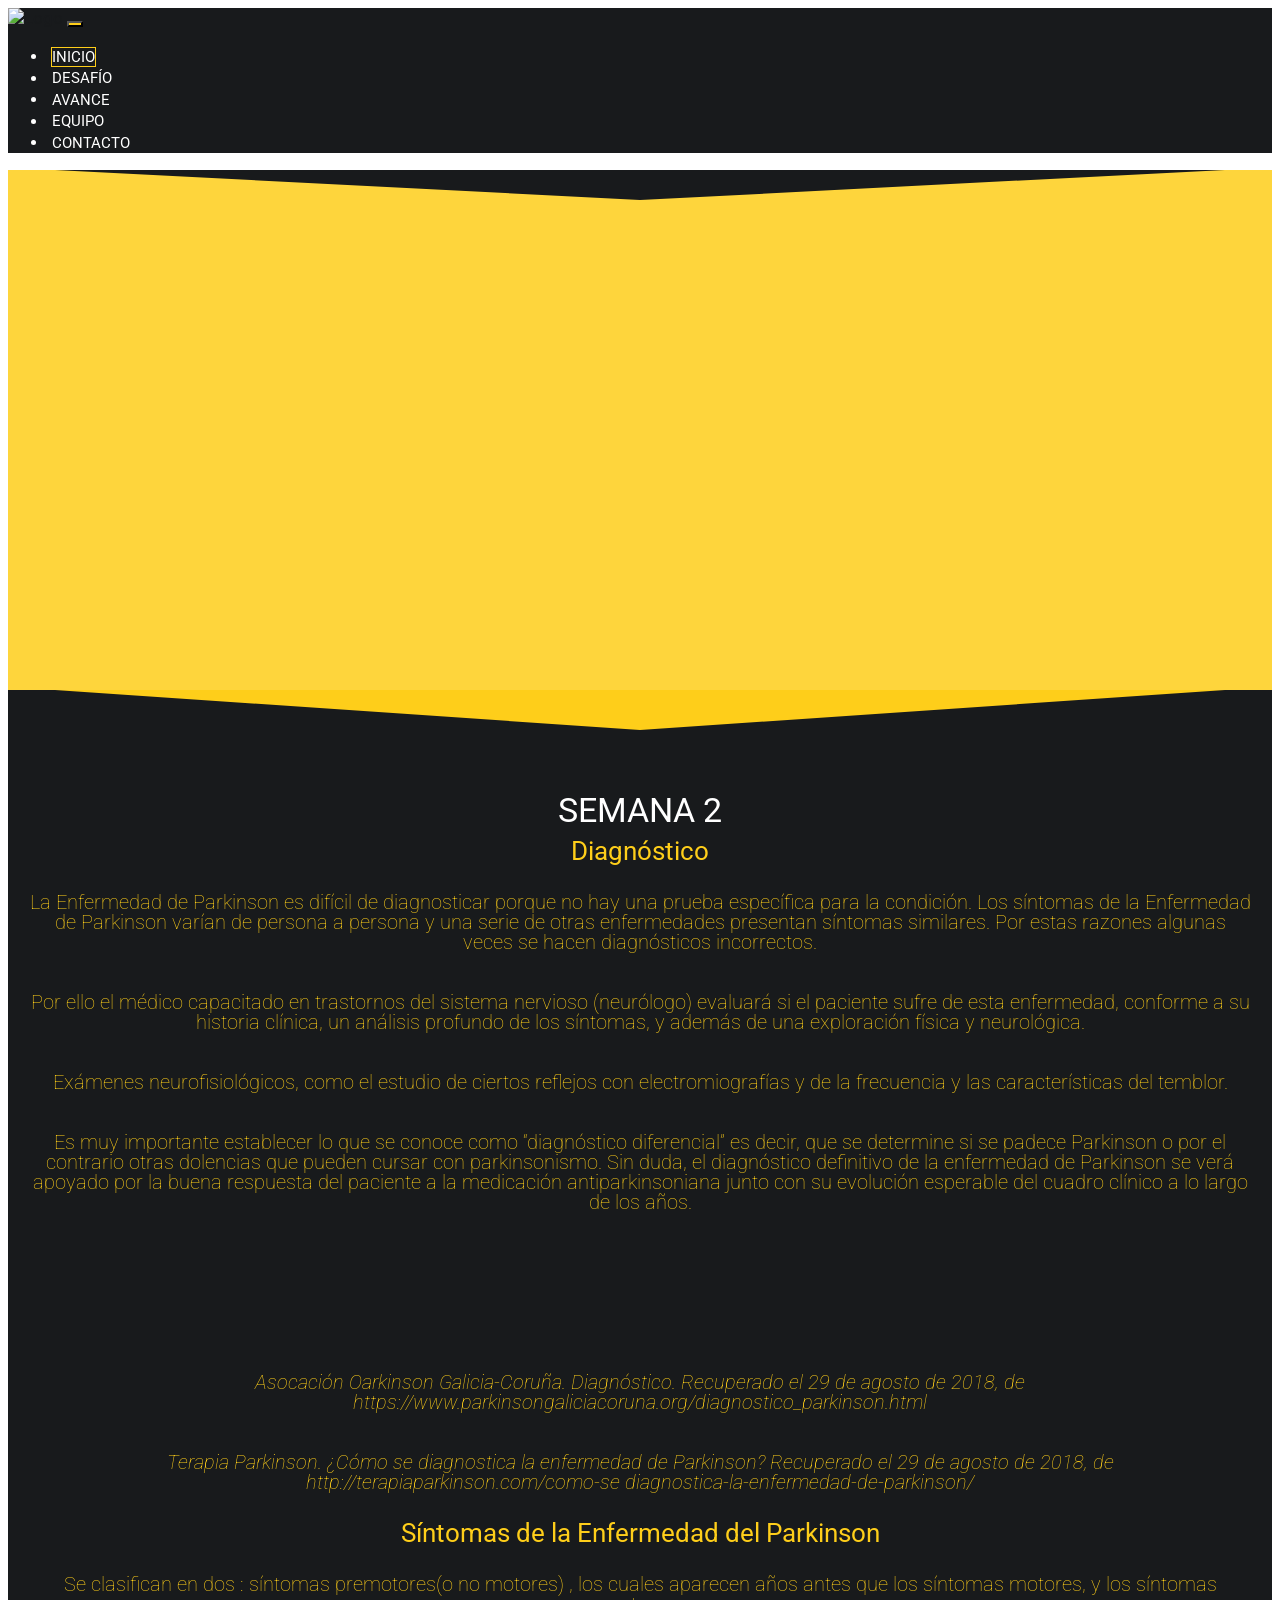
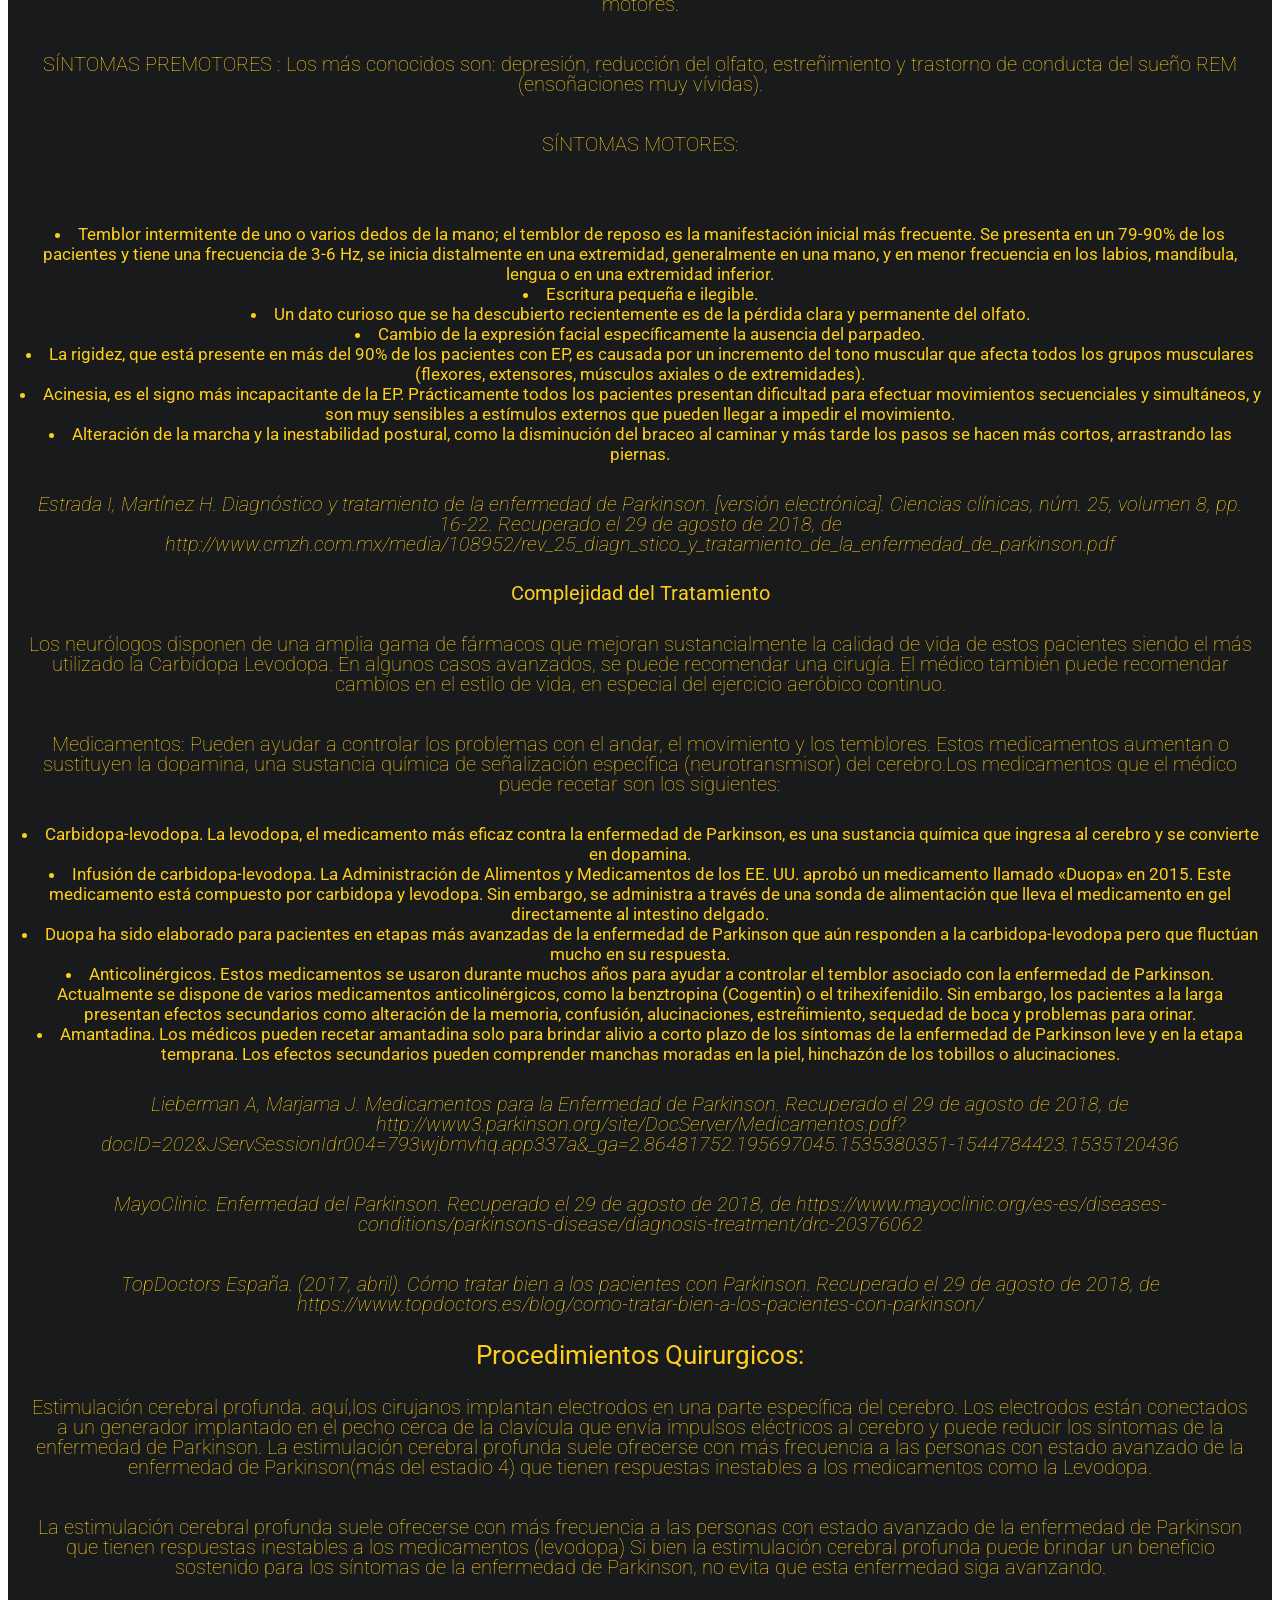
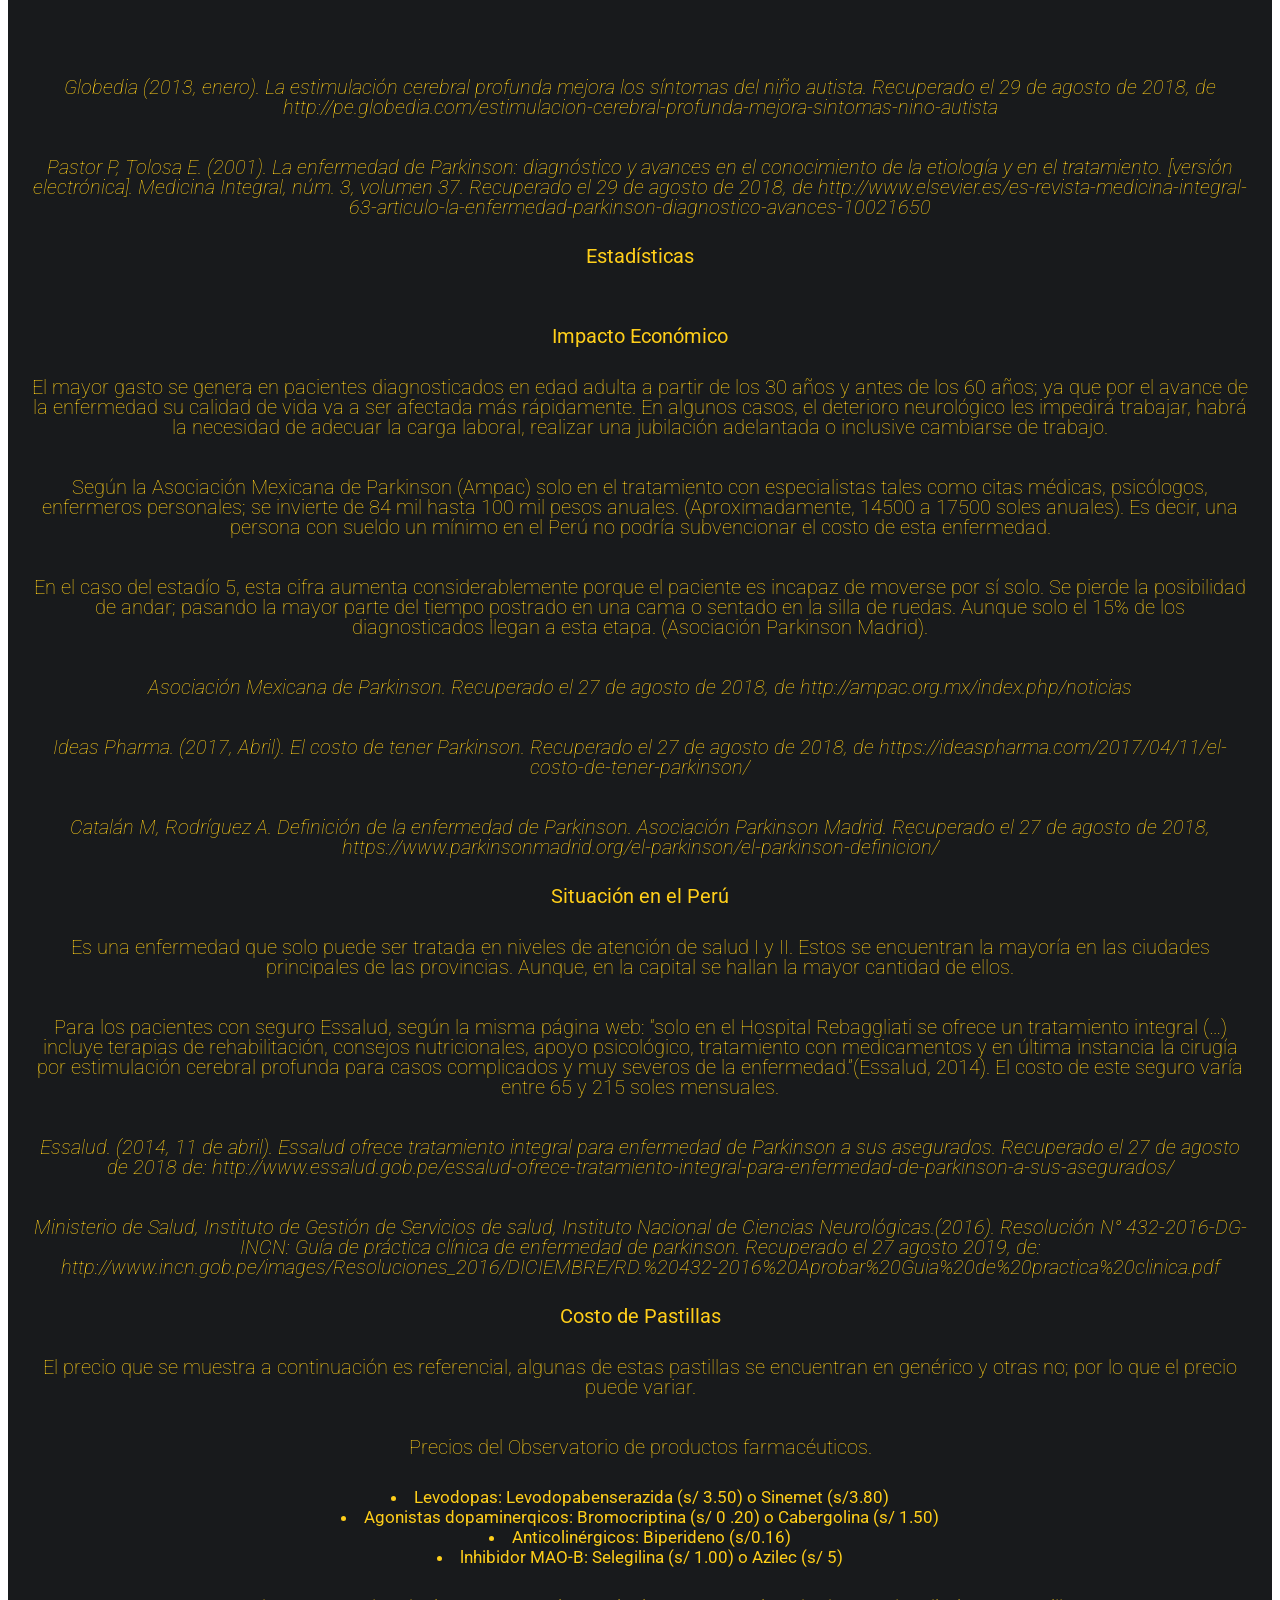
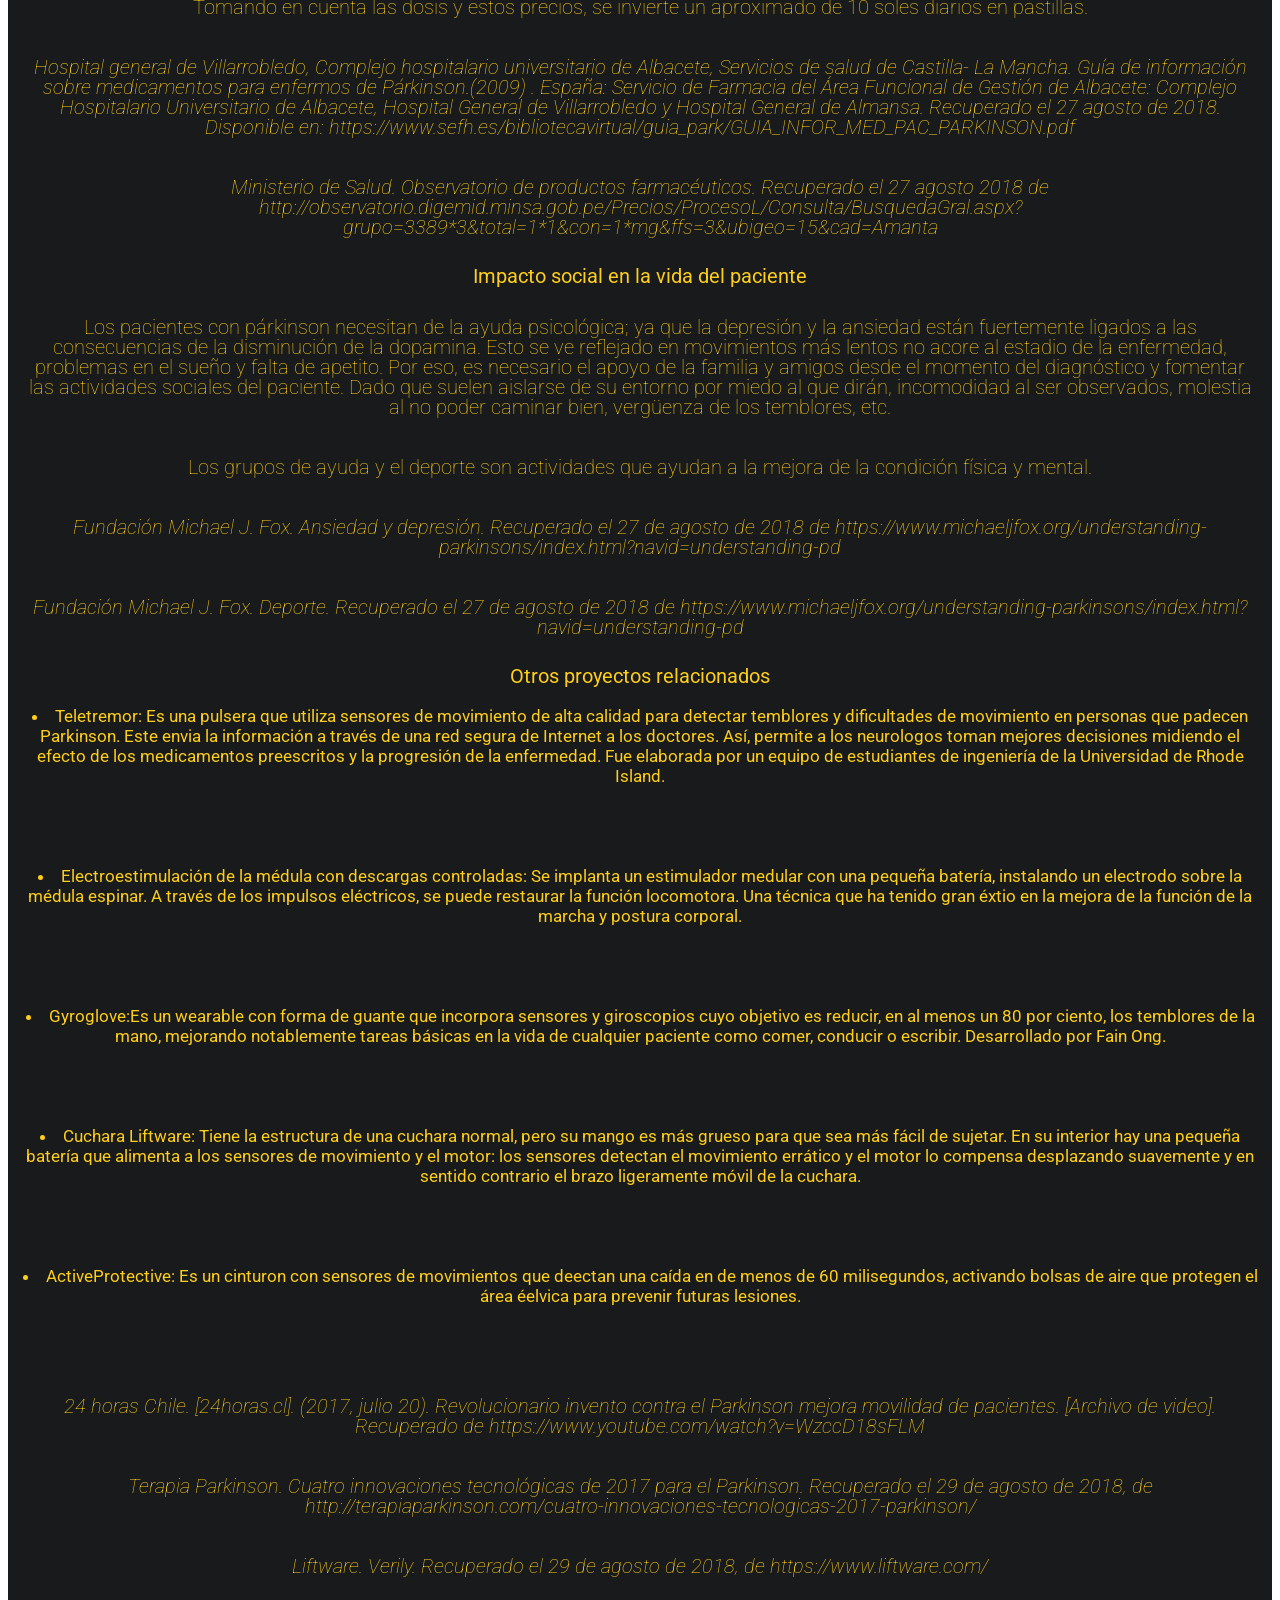
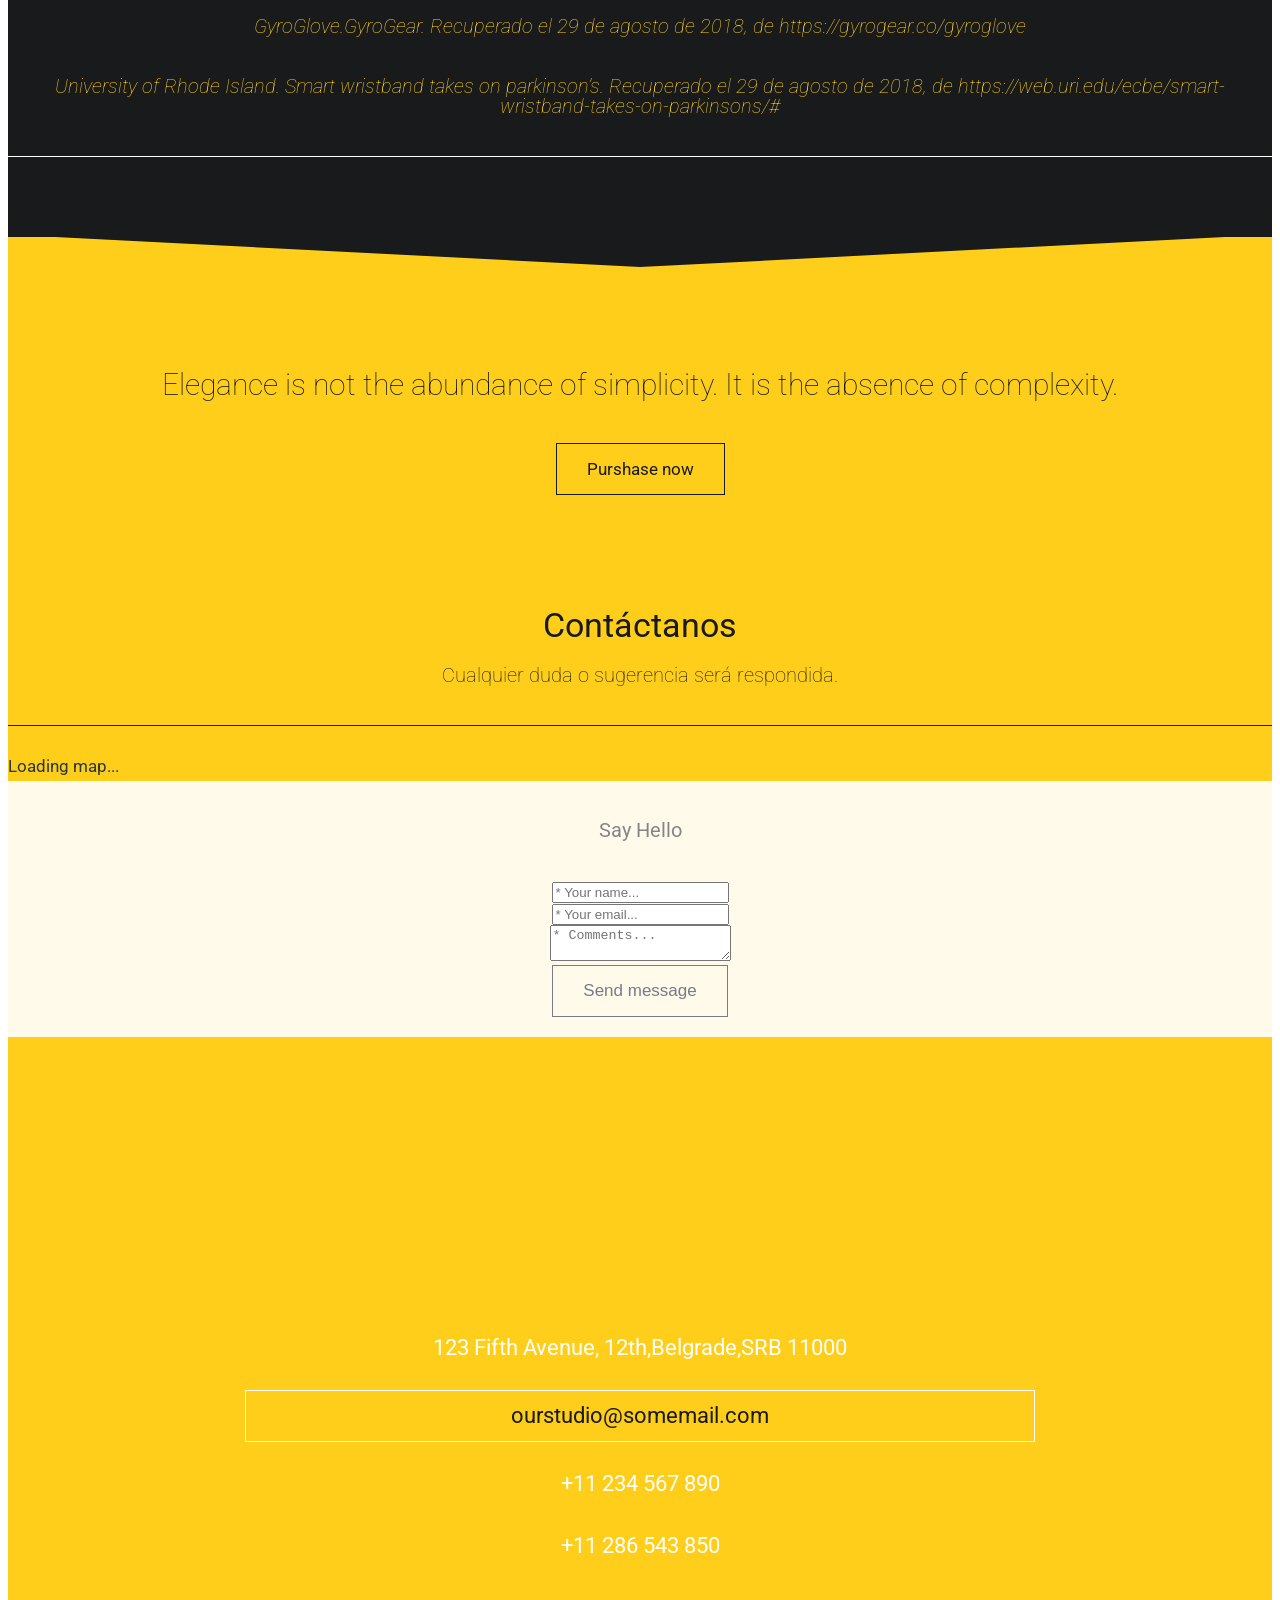
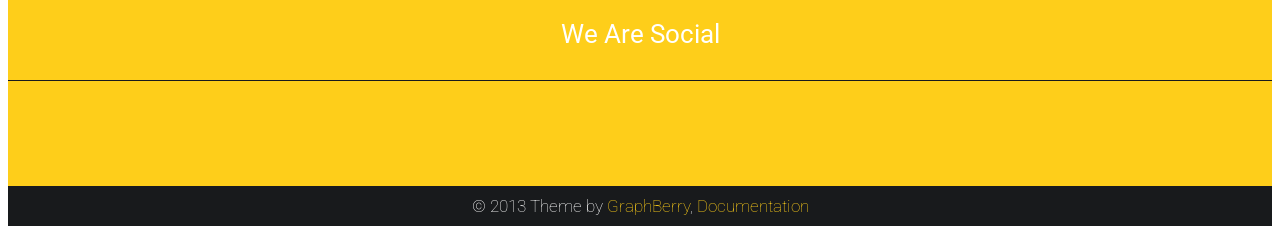
==== commit 19a23601: "Create semana2.html" ====
--- a/semana2.html
+++ b/semana2.html
@@ -1,285 +1,342 @@
-<!DOCTYPE html>
-<html lang="en">
-<head>
-	<meta charset="utf-8">
-	<meta name="viewport"    content="width=device-width, initial-scale=1.0">
-	<meta name="description" content="">
-	<meta name="author"      content="Sergey Pozhilov (GetTemplate.com)">
-	
-	<title>Blog post | Initio - Free, multipurpose html5 template by GetTemplate</title>
-
-	<link rel="shortcut icon" href="assets/images/gt_favicon.png">
-	
-	<!-- Bootstrap -->
-	<link href="http://netdna.bootstrapcdn.com/bootstrap/3.0.0/css/bootstrap.no-icons.min.css" rel="stylesheet">
-	<!-- Icon font -->
-	<link href="http://netdna.bootstrapcdn.com/font-awesome/4.0.3/css/font-awesome.css" rel="stylesheet">
-	<!-- Fonts -->
-	<link rel="stylesheet" href="http://fonts.googleapis.com/css?family=Alice|Open+Sans:400,300,700">
-	<!-- Custom styles -->
-	<link rel="stylesheet" href="assets/css/styles.css">
-
-	<!--[if lt IE 9]> <script src="assets/js/html5shiv.js"></script> <![endif]-->
-</head>
-<body>
-
-<header id="header">
-	<div id="head" class="parallax" parallax-speed="1">
-		<h1 id="logo" class="text-center">
-			<img class="img-circle" src="assets/images/parkinson.jpg" alt="">
-			<span class="title">PROYECTO: GRUPO 9</span>
-			<span class="tagline">Ingeniería Biomédica<br>
-			<span class="tagline">PUCP-UPCH<br>
-				
-		</h1>
-	</div>
-
-	<nav class="navbar navbar-default">
-		<div class="container-fluid">
-			
-			<div class="navbar-header">
-				<button type="button" class="navbar-toggle" data-toggle="collapse" data-target="#bs-example-navbar-collapse-1"> <span class="sr-only">Toggle navigation</span> <span class="icon-bar"></span> <span class="icon-bar"></span> <span class="icon-bar"></span> </button>
-			</div>
-			
-			<div class="navbar-collapse collapse">
-				
-				<ul class="nav navbar-nav">
-					<li><a href="nuevito intro.html">INICIO</a></li>
-					<li class="active"><a href="nosotros.html">NOSOTROS</a></li>
-					<li class="dropdown">
-						<a href="#" class="dropdown-toggle" data-toggle="dropdown">PROYECTO <b class="caret"></b></a>
-						<ul class="dropdown-menu">
-							<li><a href="problematica.html">Problemática</a></li>
-							<li><a href="estadodelarte.html">Estado del Arte</a></li>
-							<li><a href="single.html">Blog Post</a></li>
-						</ul>
-					</li>
-					<li><a href="avance_semanal.html">AVANCE SEMANAL</a></li>
-					<li><a href="contact.html">CONTACTO</a>
-				</ul>
-			
-			</div><!--/.nav-collapse -->			
-		</div>	
-	</nav>
-</header>
-<main id="main">
-
-<main id="main">
-
-	<div class="container">
-		
-		<div class="row topspace">
-			<div class="col-sm-8 col-sm-offset-2">
-															
- 				<article class="post">
-					<header class="entry-header">
- 						<div class="entry-meta"> 
- 							<span class="posted-on"><time class="entry-date published" date="2013-06-17">Del 24 al 30 de Agosto</time></span>			
- 						</div> 
- 						<h1 class="entry-title"><a href="single.html" rel="bookmark">SEMANA 2</a></h1>
-					</header> 
-					<div class="entry-content"> 
-						<p><img alt="" src="assets/images/mac.jpg"></p>
-						<h2>Diagnóstico </h2>
-					  <p class="text-justify">La Enfermedad de Parkinson es difícil de diagnosticar porque no hay una prueba específica para la condición. Los síntomas de la Enfermedad de Parkinson varían de persona a persona y una serie de otras enfermedades presentan síntomas similares. Por estas razones algunas veces se hacen diagnósticos incorrectos.</p>
-					  <p>Por ello el médico capacitado en trastornos del sistema nervioso (neurólogo) evaluará si el paciente sufre de esta enfermedad, conforme a su historia clínica, un análisis profundo de los síntomas, y además de una exploración física y neurológica.</p>
-						<p>Exámenes neurofisiológicos, como el estudio de ciertos reflejos con electromiografías y de la frecuencia y las características del temblor.</p>
-						<p>Es muy importante establecer lo que se conoce como “diagnóstico diferencial” es decir, que se determine si se padece Parkinson o por el contrario otras dolencias que pueden cursar con parkinsonismo. Sin duda, el diagnóstico definitivo de la enfermedad de Parkinson se verá apoyado por la buena respuesta del paciente a la medicación antiparkinsoniana junto con su evolución esperable del cuadro clínico a lo largo de los años.</p>
-						<p><img alt="" src="assets/images/parkincerebro.png"></p>
-					    <p><img alt="" src="assets/images/parkin2.png"></p>
-						<p><em>Asocación Oarkinson Galicia-Coruña. Diagnóstico. Recuperado el 29 de agosto de 2018, de https://www.parkinsongaliciacoruna.org/diagnostico_parkinson.html</em></p>
-						<p><em>Terapia Parkinson. ¿Cómo se diagnostica la enfermedad de Parkinson? Recuperado el 29 de agosto de 2018, de http://terapiaparkinson.com/como-se diagnostica-la-enfermedad-de-parkinson/</em></p>
-					  <h2> Síntomas de la Enfermedad del Parkinson</h2>
-					  <p>Se clasifican en dos : síntomas premotores(o no motores) , los cuales aparecen años antes que los síntomas motores, y los síntomas motores.</p>
-					  <p>SÍNTOMAS PREMOTORES : Los más conocidos son: depresión, reducción del olfato, estreñimiento y trastorno de conducta del sueño REM (ensoñaciones muy vívidas).</p>
-					  <p>SÍNTOMAS MOTORES:<p>
-						<li>Temblor intermitente de uno o varios dedos de la mano; el temblor de reposo es la manifestación inicial más frecuente. Se presenta en un 79-90% de los pacientes y tiene una frecuencia de 3-6 Hz, se inicia distalmente en una extremidad, generalmente en una mano, y en menor frecuencia en los labios, mandíbula, lengua o en una extremidad inferior.</li>
-						<li>Escritura pequeña e ilegible.</li>
-						<li>Un dato curioso que se ha descubierto recientemente es de la pérdida clara y permanente del olfato.</li>
-						<li>Cambio de la expresión facial específicamente la ausencia del parpadeo.</li>
-						<li>La rigidez, que está presente en más del 90% de los pacientes con EP, es causada por un incremento del tono muscular que afecta todos los grupos musculares (flexores, extensores, músculos axiales o de extremidades).</li>	
-						<li>Acinesia, es el signo más incapacitante de la EP. Prácticamente todos los pacientes presentan dificultad para efectuar movimientos secuenciales y simultáneos, y son muy sensibles a estímulos externos que pueden llegar a impedir el movimiento.</li>
-						<li>Alteración de la marcha y la inestabilidad postural, como la disminución del braceo al caminar y más tarde los pasos se hacen más cortos, arrastrando las piernas.</li>
-						
-						<p><em>Estrada I, Martínez H. Diagnóstico y tratamiento de la enfermedad de Parkinson. [versión electrónica]. Ciencias clínicas, núm. 25, volumen 8, pp. 16-22. Recuperado el 29 de agosto de 2018, de http://www.cmzh.com.mx/media/108952/rev_25_diagn_stico_y_tratamiento_de_la_enfermedad_de_parkinson.pdf</em></p>
-						<h3>Complejidad del Tratamiento</h3>
-					  <p>Los neurólogos disponen de una amplia gama de fármacos que mejoran sustancialmente la calidad de vida de estos pacientes siendo el más utilizado la Carbidopa Levodopa. En algunos casos avanzados, se puede recomendar una cirugía. El médico también puede recomendar cambios en el estilo de vida, en especial del ejercicio aeróbico continuo.</p>
-						<p>Medicamentos: Pueden ayudar a controlar los problemas con el andar, el movimiento y los temblores. Estos medicamentos aumentan o sustituyen la dopamina, una sustancia química de señalización específica (neurotransmisor) del cerebro.Los medicamentos que el médico puede recetar son los siguientes:</p>
-						<li>Carbidopa-levodopa. La levodopa, el medicamento más eficaz contra la enfermedad de Parkinson, es una sustancia química que ingresa al cerebro y se convierte en dopamina.</li>
-						<li>Infusión de carbidopa-levodopa. La Administración de Alimentos y Medicamentos de los EE. UU. aprobó un medicamento llamado «Duopa» en 2015. Este medicamento está compuesto por carbidopa y levodopa. Sin embargo, se administra a través de una sonda de alimentación que lleva el medicamento en gel directamente al intestino delgado.</li>
-						<li>Duopa ha sido elaborado para pacientes en etapas más avanzadas de la enfermedad de Parkinson que aún responden a la carbidopa-levodopa pero que fluctúan mucho en su respuesta.</li>
-						<li>Anticolinérgicos. Estos medicamentos se usaron durante muchos años para ayudar a controlar el temblor asociado con la enfermedad de Parkinson. Actualmente se dispone de varios medicamentos anticolinérgicos, como la benztropina (Cogentin) o el trihexifenidilo. Sin embargo, los pacientes a la larga presentan efectos secundarios como alteración de la memoria, confusión, alucinaciones, estreñimiento, sequedad de boca y problemas para orinar.</li>
-						<li>Amantadina. Los médicos pueden recetar amantadina solo para brindar alivio a corto plazo de los síntomas de la enfermedad de Parkinson leve y en la etapa temprana. Los efectos secundarios pueden comprender manchas moradas en la piel, hinchazón de los tobillos o alucinaciones.</li>
-						<lu></lu>
-						<p><em>Lieberman A, Marjama J. Medicamentos para la Enfermedad de Parkinson. Recuperado el 29 de agosto de 2018, de http://www3.parkinson.org/site/DocServer/Medicamentos.pdf?docID=202&JServSessionIdr004=793wjbmvhq.app337a&_ga=2.86481752.195697045.1535380351-1544784423.1535120436</em></p>
-						<p><em>MayoClinic. Enfermedad del Parkinson. Recuperado el 29 de agosto de 2018, de https://www.mayoclinic.org/es-es/diseases-conditions/parkinsons-disease/diagnosis-treatment/drc-20376062</em></p>
-						<p><em>TopDoctors España. (2017, abril). Cómo tratar bien a los pacientes con Parkinson. Recuperado el 29 de agosto de 2018, de https://www.topdoctors.es/blog/como-tratar-bien-a-los-pacientes-con-parkinson/</em></p>
-						<h2>Procedimientos Quirurgicos:</h2>
-						<p>Estimulación cerebral profunda. aquí,los cirujanos implantan electrodos en una parte específica del cerebro. Los electrodos están conectados a un generador implantado en el pecho cerca de la clavícula que envía impulsos eléctricos al cerebro y puede reducir los síntomas de la enfermedad de Parkinson. La estimulación cerebral profunda suele ofrecerse con más frecuencia a las personas con estado avanzado de la enfermedad de Parkinson(más del estadio 4) que tienen respuestas inestables a los medicamentos como la Levodopa.</p>
-					  <p>La estimulación cerebral profunda suele ofrecerse con más frecuencia a las personas con estado avanzado de la enfermedad de Parkinson que tienen respuestas inestables a los medicamentos (levodopa) Si bien la estimulación cerebral profunda puede brindar un beneficio sostenido para los síntomas de la enfermedad de Parkinson, no evita que esta enfermedad siga avanzando.</p>
-					  <p><img alt="" src="assets/images/parkin3.png"></p>
-						
-					  <p><em>Globedia (2013, enero). La estimulación cerebral profunda mejora los síntomas del niño autista. Recuperado el 29 de agosto de 2018, de http://pe.globedia.com/estimulacion-cerebral-profunda-mejora-sintomas-nino-autista</em></p>					
-					  <p><em>Pastor P, Tolosa E. (2001). La enfermedad de Parkinson: diagnóstico y avances en el conocimiento de la etiología y en el tratamiento. [versión electrónica]. Medicina Integral, núm. 3, volumen 37. Recuperado el 29 de agosto de 2018, de http://www.elsevier.es/es-revista-medicina-integral-63-articulo-la-enfermedad-parkinson-diagnostico-avances-10021650</em></p>
-						
-						<h3> Estadísticas</h3>
-						
-						<p></p>
-						<h3> Impacto Económico</h3>
-					  <p>El mayor gasto se genera en pacientes diagnosticados en edad adulta a partir de los 30 años y antes de los 60 años; ya que por el avance de la enfermedad su calidad de vida va a ser afectada más rápidamente. En algunos casos, el deterioro neurológico les impedirá trabajar, habrá la necesidad de adecuar la carga laboral, realizar una jubilación adelantada o inclusive cambiarse de trabajo.</p>
-						<p>Según la Asociación Mexicana de Parkinson (Ampac) solo en el tratamiento con especialistas tales como citas médicas, psicólogos, enfermeros personales; se invierte de 84 mil hasta 100 mil pesos anuales. (Aproximadamente, 14500 a 17500 soles anuales). Es decir, una persona con sueldo un mínimo en el Perú no podría subvencionar el costo de esta enfermedad.</p> 
-						<p>En el caso del estadío 5, esta cifra aumenta considerablemente porque el paciente es incapaz de moverse por sí solo. Se pierde la posibilidad de andar; pasando la mayor parte del tiempo postrado en una cama o sentado en la silla de ruedas. Aunque solo el 15% de los diagnosticados llegan a esta etapa. (Asociación Parkinson Madrid).</p>
-						<p><em>Asociación Mexicana de Parkinson. Recuperado el  27 de agosto de 2018, de http://ampac.org.mx/index.php/noticias</em></p>
-						<p><em>Ideas Pharma. (2017, Abril). El costo de tener Parkinson. Recuperado el  27 de agosto de 2018, de https://ideaspharma.com/2017/04/11/el-costo-de-tener-parkinson/</em></p>
-						<P><em>Catalán M, Rodríguez A. Definición de la enfermedad de Parkinson. Asociación Parkinson Madrid.  Recuperado el  27 de agosto de 2018, https://www.parkinsonmadrid.org/el-parkinson/el-parkinson-definicion/</em></P>
-						<h3>Situación en el Perú</h3>
-						<p>Es una enfermedad que solo puede ser tratada en niveles de atención de salud I y II. Estos se encuentran la mayoría en las ciudades principales de las provincias. Aunque, en la capital se hallan la mayor cantidad de ellos.</p>
-					  <p>Para los pacientes con seguro Essalud, según la misma página web: “solo en el Hospital Rebaggliati se ofrece un tratamiento integral (…) incluye terapias de rehabilitación, consejos nutricionales, apoyo psicológico, tratamiento con medicamentos y en última instancia la cirugía por estimulación cerebral profunda para casos complicados y muy severos de la enfermedad.”(Essalud, 2014). El costo de este seguro varía entre 65 y 215 soles mensuales.</p>
-					  <p><em>Essalud. (2014, 11 de abril). Essalud ofrece tratamiento integral para enfermedad de Parkinson a sus asegurados. Recuperado el 27 de agosto de 2018 de: http://www.essalud.gob.pe/essalud-ofrece-tratamiento-integral-para-enfermedad-de-parkinson-a-sus-asegurados/</em></p>
-					  <p><em>Ministerio de Salud, Instituto de Gestión de Servicios de salud, Instituto Nacional de Ciencias Neurológicas.(2016).  Resolución N° 432-2016-DG-INCN: Guía de práctica clínica de enfermedad de parkinson. Recuperado el  27 agosto 2019, de: http://www.incn.gob.pe/images/Resoluciones_2016/DICIEMBRE/RD.%20432-2016%20Aprobar%20Guia%20de%20practica%20clinica.pdf</em></p>
-						<h3>Costo de Pastillas</h3>
-						<p>El precio que se muestra a continuación es referencial, algunas de estas pastillas se encuentran en genérico y otras no; por lo que el precio puede variar.</p>
-						<p>Precios del Observatorio de productos farmacéuticos.</p>
-						<li>Levodopas: Levodopabenserazida (s/ 3.50) o Sinemet (s/3.80)</li>
-						<li>Agonistas dopaminerqicos: Bromocriptina (s/ 0 .20) o Cabergolina (s/ 1.50)</li>
-						<li>Anticolinérgicos: Biperideno (s/0.16) </li>
-						<li>lnhibidor MAO-B: Selegilina (s/ 1.00) o Azilec (s/ 5) </li>
-						<p>Tomando en cuenta las dosis y estos precios, se invierte un aproximado de 10 soles diarios en pastillas.</p>
-						<p><em>Hospital general de Villarrobledo, Complejo hospitalario universitario de Albacete, Servicios de salud de Castilla- La Mancha. Guía de información sobre medicamentos para enfermos de Párkinson.(2009) . España: Servicio de Farmacia del Área Funcional de Gestión de Albacete: Complejo Hospitalario Universitario de Albacete, Hospital General de Villarrobledo y Hospital General de Almansa. Recuperado el  27 agosto de 2018. Disponible en: https://www.sefh.es/bibliotecavirtual/guia_park/GUIA_INFOR_MED_PAC_PARKINSON.pdf</em></p>
-						<p><em>Ministerio de Salud. Observatorio de productos farmacéuticos. Recuperado el  27 agosto 2018 de http://observatorio.digemid.minsa.gob.pe/Precios/ProcesoL/Consulta/BusquedaGral.aspx?grupo=3389*3&total=1*1&con=1*mg&ffs=3&ubigeo=15&cad=Amanta</em></p>
-						<h3> Impacto social en la vida del paciente</h3>
-					  <p>Los pacientes con párkinson necesitan de la ayuda psicológica; ya que la depresión y la ansiedad están fuertemente ligados a las consecuencias de la disminución de la dopamina. Esto se ve reflejado en movimientos más lentos no acore al estadio de la enfermedad, problemas en el sueño y falta de apetito. Por eso, es necesario el apoyo de la familia y amigos desde el momento del diagnóstico y fomentar las actividades sociales del paciente. Dado que suelen aislarse de su entorno por miedo al que dirán, incomodidad al ser observados, molestia al no poder caminar bien, vergüenza de los temblores, etc.</p>
- 						<p>Los grupos de ayuda y el deporte son actividades que ayudan a la mejora de la condición física y mental.</p>
-						<p><em>Fundación Michael J. Fox. Ansiedad y depresión. Recuperado el  27 de agosto de 2018 de https://www.michaeljfox.org/understanding-parkinsons/index.html?navid=understanding-pd</em></p>
-						<p><em>Fundación Michael J. Fox. Deporte. Recuperado el  27 de agosto de 2018 de https://www.michaeljfox.org/understanding-parkinsons/index.html?navid=understanding-pd</em></p>
-						<h3> Otros proyectos relacionados</h3>
-						<Li>Teletremor: Es una pulsera que utiliza sensores de movimiento de alta calidad para detectar temblores y dificultades de movimiento en personas que padecen Parkinson. Este envia la información a través de una red segura de Internet a los doctores. Así, permite a los neurologos toman mejores decisiones midiendo el efecto de los medicamentos preescritos y la progresión de la enfermedad. Fue elaborada por un equipo de estudiantes de ingeniería de la Universidad de Rhode Island. </Li>
-						<p><img alt="" src="assets/images/tele.jpg"></p>
-						
-						<li>Electroestimulación de la médula con descargas controladas: Se implanta un estimulador medular con una pequeña batería, instalando un electrodo sobre la médula espinar. A través de los impulsos eléctricos, se puede restaurar la función locomotora. Una técnica que ha tenido gran éxtio en la mejora de la función de la marcha y postura corporal. </li>
-						<p><img alt="" src="assets/images/ciru.jpg"></p>
-					
-						<li>Gyroglove:Es un wearable con forma de guante que incorpora sensores y giroscopios cuyo objetivo es reducir, en al menos un 80 por ciento, los temblores de la mano, mejorando notablemente tareas básicas en la vida de cualquier paciente como comer, conducir o escribir. Desarrollado por Fain Ong. </li>
-						<p><img alt="" src="assets/images/gyroglove-works.png"></p>
-						
-						<li>Cuchara Liftware: Tiene la estructura de una cuchara normal, pero su mango es más grueso para que sea más fácil de sujetar. En su interior hay una pequeña batería que alimenta a los sensores de movimiento y el motor: los sensores detectan el movimiento errático y el motor lo compensa desplazando suavemente y en sentido contrario el brazo ligeramente móvil de la cuchara.</li>
-
-						<p><img alt="" src="assets/images/cuchara.jpg"></p>
-						
-						<li>ActiveProtective: Es un cinturon con sensores de movimientos que deectan una caída en de menos de 60 milisegundos, activando bolsas de aire que protegen el área éelvica para prevenir futuras lesiones.	</li>
-						<p><img alt="" src="assets/images/CINTURON.jpg"></p>
-						
-						<p><em>24 horas Chile. [24horas.cl]. (2017, julio 20). Revolucionario invento contra el Parkinson mejora movilidad de pacientes. [Archivo de video]. Recuperado de https://www.youtube.com/watch?v=WzccD18sFLM </em></p>
-						<p><em>Terapia Parkinson. Cuatro innovaciones tecnológicas de 2017 para el Parkinson. Recuperado el 29 de agosto de 2018, de http://terapiaparkinson.com/cuatro-innovaciones-tecnologicas-2017-parkinson/ </em></p>
-						<p><em>Liftware. Verily. Recuperado el 29 de agosto de 2018, de https://www.liftware.com/</em></p>
-						<p><em>GyroGlove.GyroGear. Recuperado el 29 de agosto de 2018, de https://gyrogear.co/gyroglove</em></p>
-						<p><em>University of Rhode Island. Smart wristband takes on parkinson’s. Recuperado el 29 de agosto de 2018, de https://web.uri.edu/ecbe/smart-wristband-takes-on-parkinsons/#</em></p>
-							
-				  </div> 
-				</article><!-- #post-## -->
-
-			</div> 
-		</div> <!-- /row post  -->
-
-		<div class="row">
-			<div class="col-sm-8 col-sm-offset-2">
-
-				<div id="comments">	
-					<h3 class="comments-title">Comentarios</h3>
-					<div id="respond">
-						<h3 id="reply-title">Deja tu comentario</h3>
-						<form action="" method="post" id="commentform" class="">
-							<div class="form-group">
-								<label for="inputName">Nombre</label>
-								<input type="text" class="form-control" id="inputName" placeholder="Enter your name">
-							</div>
-							<div class="form-group">
-								<label for="inputEmail">Email <i class="text-danger">*</i></label>
-								<input type="email" class="form-control" id="inputEmail" placeholder="Enter your email">
-							</div>
-							
-							<div class="form-group">
-								<label for="inputComment">Comentario</label>
-								<textarea class="form-control" rows="6"></textarea>
-							</div>
-							<div class="row">
-								
-								<div class="col-md-4 text-right">
-  									<button type="submit" class="btn btn-action">ENVIAR</button>
-								</div>
-						</form>
-					</div> <!-- /respond -->
-				</div>
-			</div>
-		</div> <!-- /row comments -->
-		<div class="clearfix"></div>
-
-	</div>	<!-- /container -->
-
-</main>
-<footer id="footer">
-	<div class="container">
-		<div class="row">
-			<div class="widget col-md-8">
-				<h3 class="widget-title">Proyecto elaborado para el curso TALLER DE PROYECTOS 1</h3>
-				<div class="widget-body">
-					<p>Para ver otros proyectos:<br>
-						<a href="https://tallerproyecto1.github.io/">https://tallerproyecto1.github.io/</a><br>
-						<br>
-						
-					</p>	
-				</div>
-			</div>
-
-			<div class="widget col-md-4">
-				<h3 class="widget-title">Síguenos</h3>
-				<div class="widget-body">
-					<p class="follow-me-icons">
-						<a href=""><i class="fa fa-twitter fa-2"></i></a>
-						<a href=""><i class="fa fa-dribbble fa-2"></i></a>
-						<a href=""><i class="fa fa-github fa-2"></i></a>
-						<a href=""><i class="fa fa-facebook fa-2"></i></a>
-					</p>
-				</div>
-			</div>
-
-			
-
-			
-
-		</div> <!-- /row of widgets -->
-	</div>
-</footer>
-
-<footer id="underfooter">
-	<div class="container">
-		<div class="row">
-			
-			<div class="col-md-6 widget">
-				<div class="widget-body">
-					<p>234 Av. Honorio Delgado 430, San Martín de Porres 15102 </p>
-					<p>Lima, Perú</p>
-				</div>
-			</div>
-
-			<div class="col-md-6 widget">
-				<div class="widget-body">
-					<p class="text-right">
-						Copyright &copy; 2018, Grupo 9 <br> 
-						Design: <a href="http://www.gettemplate.com" rel="designer">Initio by GetTemplate</a> </p>
-				</div>
-			</div>
-
-		</div> <!-- /row of widgets -->
-	</div>
-</footer>
-
-
-
-
-<!-- JavaScript libs are placed at the end of the document so the pages load faster -->
-<script src="http://ajax.googleapis.com/ajax/libs/jquery/1.10.2/jquery.min.js"></script>
-<script src="http://netdna.bootstrapcdn.com/bootstrap/3.0.0/js/bootstrap.min.js"></script>
-<script src="assets/js/template.js"></script>
-</body>
-</html>
+<!DOCTYPE html>
+<!--
+ * A Design by GraphBerry
+ * Author: GraphBerry
+ * Author URL: http://graphberry.com
+ * License: http://graphberry.com/pages/license
+-->
+<html lang="en">
+    
+    <head>
+        <meta charset=utf-8>
+        <meta name="viewport" content="width=device-width, initial-scale=1.0">
+        <title>Proyecto-GP9</title>
+        <!-- Load Roboto font -->
+        <link href='http://fonts.googleapis.com/css?family=Roboto:400,300,700&amp;subset=latin,latin-ext' rel='stylesheet' type='text/css'>
+        <!-- Load css styles -->
+        <link rel="stylesheet" type="text/css" href="css/bootstrap.css" />
+        <link rel="stylesheet" type="text/css" href="css/bootstrap-responsive.css" />
+        <link rel="stylesheet" type="text/css" href="css/style.css" />
+        <link rel="stylesheet" type="text/css" href="css/pluton.css" />
+        <!--[if IE 7]>
+            <link rel="stylesheet" type="text/css" href="css/pluton-ie7.css" />
+        <![endif]-->
+        <link rel="stylesheet" type="text/css" href="css/jquery.cslider.css" />
+        <link rel="stylesheet" type="text/css" href="css/jquery.bxslider.css" />
+        <link rel="stylesheet" type="text/css" href="css/animate.css" />
+        <!-- Fav and touch icons -->
+        <link rel="apple-touch-icon-precomposed" sizes="144x144" href="images/ico/apple-touch-icon-144.png">
+        <link rel="apple-touch-icon-precomposed" sizes="114x114" href="images/ico/apple-touch-icon-114.png">
+        <link rel="apple-touch-icon-precomposed" sizes="72x72" href="images/apple-touch-icon-72.png">
+        <link rel="apple-touch-icon-precomposed" href="images/ico/apple-touch-icon-57.png">
+        <link rel="shortcut icon" href="images/ico/favicon.ico">
+    </head>
+    
+    <body>
+        <div class="navbar">
+            <div class="navbar-inner">
+                <div class="container">
+                    <a href="#" class="brand">
+                        <img src="images/logo.png" width="120" height="40" alt="Logo" />
+                        <!-- This is website logo -->
+                    </a>
+                    <!-- Navigation button, visible on small resolution -->
+                    <button type="button" class="btn btn-navbar" data-toggle="collapse" data-target=".nav-collapse">
+                        <i class="icon-menu"></i>
+                    </button>
+                    <!-- Main navigation -->
+                    <div class="nav-collapse collapse pull-right">
+                        <ul class="nav" id="top-navigation">
+                            <li class="active"><a href="#Inicio">Inicio</a></li>
+                            <li><a href="#Desafío">Desafío</a></li>
+                            <li><a href="#Avance">Avance</a></li>
+                            <li><a href="#Equipo">Equipo</a></li>
+                            <li><a href="#Contacto">Contacto</a></li>
+                        </ul>
+                    </div>
+                    <!-- End main navigation -->
+                </div>
+            </div>
+        </div>
+        <!-- Start section Inicio -->
+        <div id="Inicio">
+            <!-- Start cSlider -->
+            <div id="da-slider" class="da-slider">
+                <div class="triangle"></div>
+                <!-- mask elemet use for masking background image -->
+                <div class="mask"></div>
+                <!-- All slides centred in container element -->
+                <div class="container">
+                    <!-- Start first slide -->
+                    <div class="da-slide">
+                        <h2 class="fittext2">El Parkinson</h2>
+                        <h4>Enfermedad neurodegenerativa</h4>
+                        <p>El parkinson es una enfermedad producida por un proceso neurodegenerativo multisistémico que afecta al sistema nervioso central lo que provoca la aparición de síntomas motores y no motores</p>
+                        <div class="da-img">
+                            <img src="images/Parkinson1.png" alt="image01" width="320">
+                        </div>
+                    </div>
+                    <!-- End first slide -->
+                    <!-- Start second slide -->
+                    <div class="da-slide">
+                        <p>Es crónica y afecta de diferente manera a cada persona que la padece, la evolución puede ser muy lenta en algunos pacientes y en otros puede evolucionar más rápidamente.</p>
+                        <div class="da-img">
+                            <img src="images/Parkinson4.png" width="320" alt="image02">
+                        </div>
+                    </div>
+                    <!-- End second slide -->
+                    <!-- Start third slide -->
+                    <div class="da-slide">
+                        <p>No es una enfermedad fatal, lo que significa que el afectado no va a fallecer a causa del parkinson.</p>
+                        <div class="da-img">
+                            <img src="images/Parkinson3.png" width="320" alt="image03">
+                        </div>
+                    </div>
+                    <!-- Start third slide -->
+                    <!-- Start cSlide navigation arrows -->
+                    <div class="da-arrows">
+                        <span class="da-arrows-prev"></span>
+                        <span class="da-arrows-next"></span>
+                    </div>
+                    <!-- End cSlide navigation arrows -->
+                </div>
+            </div>
+        </div>
+        
+        <!-- Start section Equipo -->
+        <div class="section primary-section" id="Equipo">
+            <div class="triangle"></div>
+            <div class="container">
+                <div class="title">
+                    <h1>SEMANA 2</h1>
+                    <h2>Diagnóstico </h2>
+					  <p class="text-justify">La Enfermedad de Parkinson es difícil de diagnosticar porque no hay una prueba específica para la condición. Los síntomas de la Enfermedad de Parkinson varían de persona a persona y una serie de otras enfermedades presentan síntomas similares. Por estas razones algunas veces se hacen diagnósticos incorrectos.</p>
+					  <p>Por ello el médico capacitado en trastornos del sistema nervioso (neurólogo) evaluará si el paciente sufre de esta enfermedad, conforme a su historia clínica, un análisis profundo de los síntomas, y además de una exploración física y neurológica.</p>
+						<p>Exámenes neurofisiológicos, como el estudio de ciertos reflejos con electromiografías y de la frecuencia y las características del temblor.</p>
+						<p>Es muy importante establecer lo que se conoce como “diagnóstico diferencial” es decir, que se determine si se padece Parkinson o por el contrario otras dolencias que pueden cursar con parkinsonismo. Sin duda, el diagnóstico definitivo de la enfermedad de Parkinson se verá apoyado por la buena respuesta del paciente a la medicación antiparkinsoniana junto con su evolución esperable del cuadro clínico a lo largo de los años.</p>
+						<p><img alt="" src="assets/images/parkincerebro.png"></p>
+					    <p><img alt="" src="assets/images/parkin2.png"></p>
+						<p><em>Asocación Oarkinson Galicia-Coruña. Diagnóstico. Recuperado el 29 de agosto de 2018, de https://www.parkinsongaliciacoruna.org/diagnostico_parkinson.html</em></p>
+						<p><em>Terapia Parkinson. ¿Cómo se diagnostica la enfermedad de Parkinson? Recuperado el 29 de agosto de 2018, de http://terapiaparkinson.com/como-se diagnostica-la-enfermedad-de-parkinson/</em></p>
+					  <h2> Síntomas de la Enfermedad del Parkinson</h2>
+					  <p>Se clasifican en dos : síntomas premotores(o no motores) , los cuales aparecen años antes que los síntomas motores, y los síntomas motores.</p>
+					  <p>SÍNTOMAS PREMOTORES : Los más conocidos son: depresión, reducción del olfato, estreñimiento y trastorno de conducta del sueño REM (ensoñaciones muy vívidas).</p>
+					  <p>SÍNTOMAS MOTORES:<p>
+						<li>Temblor intermitente de uno o varios dedos de la mano; el temblor de reposo es la manifestación inicial más frecuente. Se presenta en un 79-90% de los pacientes y tiene una frecuencia de 3-6 Hz, se inicia distalmente en una extremidad, generalmente en una mano, y en menor frecuencia en los labios, mandíbula, lengua o en una extremidad inferior.</li>
+						<li>Escritura pequeña e ilegible.</li>
+						<li>Un dato curioso que se ha descubierto recientemente es de la pérdida clara y permanente del olfato.</li>
+						<li>Cambio de la expresión facial específicamente la ausencia del parpadeo.</li>
+						<li>La rigidez, que está presente en más del 90% de los pacientes con EP, es causada por un incremento del tono muscular que afecta todos los grupos musculares (flexores, extensores, músculos axiales o de extremidades).</li>	
+						<li>Acinesia, es el signo más incapacitante de la EP. Prácticamente todos los pacientes presentan dificultad para efectuar movimientos secuenciales y simultáneos, y son muy sensibles a estímulos externos que pueden llegar a impedir el movimiento.</li>
+						<li>Alteración de la marcha y la inestabilidad postural, como la disminución del braceo al caminar y más tarde los pasos se hacen más cortos, arrastrando las piernas.</li>
+						
+						<p><em>Estrada I, Martínez H. Diagnóstico y tratamiento de la enfermedad de Parkinson. [versión electrónica]. Ciencias clínicas, núm. 25, volumen 8, pp. 16-22. Recuperado el 29 de agosto de 2018, de http://www.cmzh.com.mx/media/108952/rev_25_diagn_stico_y_tratamiento_de_la_enfermedad_de_parkinson.pdf</em></p>
+						<h3>Complejidad del Tratamiento</h3>
+					  <p>Los neurólogos disponen de una amplia gama de fármacos que mejoran sustancialmente la calidad de vida de estos pacientes siendo el más utilizado la Carbidopa Levodopa. En algunos casos avanzados, se puede recomendar una cirugía. El médico también puede recomendar cambios en el estilo de vida, en especial del ejercicio aeróbico continuo.</p>
+						<p>Medicamentos: Pueden ayudar a controlar los problemas con el andar, el movimiento y los temblores. Estos medicamentos aumentan o sustituyen la dopamina, una sustancia química de señalización específica (neurotransmisor) del cerebro.Los medicamentos que el médico puede recetar son los siguientes:</p>
+						<li>Carbidopa-levodopa. La levodopa, el medicamento más eficaz contra la enfermedad de Parkinson, es una sustancia química que ingresa al cerebro y se convierte en dopamina.</li>
+						<li>Infusión de carbidopa-levodopa. La Administración de Alimentos y Medicamentos de los EE. UU. aprobó un medicamento llamado «Duopa» en 2015. Este medicamento está compuesto por carbidopa y levodopa. Sin embargo, se administra a través de una sonda de alimentación que lleva el medicamento en gel directamente al intestino delgado.</li>
+						<li>Duopa ha sido elaborado para pacientes en etapas más avanzadas de la enfermedad de Parkinson que aún responden a la carbidopa-levodopa pero que fluctúan mucho en su respuesta.</li>
+						<li>Anticolinérgicos. Estos medicamentos se usaron durante muchos años para ayudar a controlar el temblor asociado con la enfermedad de Parkinson. Actualmente se dispone de varios medicamentos anticolinérgicos, como la benztropina (Cogentin) o el trihexifenidilo. Sin embargo, los pacientes a la larga presentan efectos secundarios como alteración de la memoria, confusión, alucinaciones, estreñimiento, sequedad de boca y problemas para orinar.</li>
+						<li>Amantadina. Los médicos pueden recetar amantadina solo para brindar alivio a corto plazo de los síntomas de la enfermedad de Parkinson leve y en la etapa temprana. Los efectos secundarios pueden comprender manchas moradas en la piel, hinchazón de los tobillos o alucinaciones.</li>
+						<lu></lu>
+						<p><em>Lieberman A, Marjama J. Medicamentos para la Enfermedad de Parkinson. Recuperado el 29 de agosto de 2018, de http://www3.parkinson.org/site/DocServer/Medicamentos.pdf?docID=202&JServSessionIdr004=793wjbmvhq.app337a&_ga=2.86481752.195697045.1535380351-1544784423.1535120436</em></p>
+						<p><em>MayoClinic. Enfermedad del Parkinson. Recuperado el 29 de agosto de 2018, de https://www.mayoclinic.org/es-es/diseases-conditions/parkinsons-disease/diagnosis-treatment/drc-20376062</em></p>
+						<p><em>TopDoctors España. (2017, abril). Cómo tratar bien a los pacientes con Parkinson. Recuperado el 29 de agosto de 2018, de https://www.topdoctors.es/blog/como-tratar-bien-a-los-pacientes-con-parkinson/</em></p>
+						<h2>Procedimientos Quirurgicos:</h2>
+						<p>Estimulación cerebral profunda. aquí,los cirujanos implantan electrodos en una parte específica del cerebro. Los electrodos están conectados a un generador implantado en el pecho cerca de la clavícula que envía impulsos eléctricos al cerebro y puede reducir los síntomas de la enfermedad de Parkinson. La estimulación cerebral profunda suele ofrecerse con más frecuencia a las personas con estado avanzado de la enfermedad de Parkinson(más del estadio 4) que tienen respuestas inestables a los medicamentos como la Levodopa.</p>
+					  <p>La estimulación cerebral profunda suele ofrecerse con más frecuencia a las personas con estado avanzado de la enfermedad de Parkinson que tienen respuestas inestables a los medicamentos (levodopa) Si bien la estimulación cerebral profunda puede brindar un beneficio sostenido para los síntomas de la enfermedad de Parkinson, no evita que esta enfermedad siga avanzando.</p>
+					  <p><img alt="" src="assets/images/parkin3.png"></p>
+						
+					  <p><em>Globedia (2013, enero). La estimulación cerebral profunda mejora los síntomas del niño autista. Recuperado el 29 de agosto de 2018, de http://pe.globedia.com/estimulacion-cerebral-profunda-mejora-sintomas-nino-autista</em></p>					
+					  <p><em>Pastor P, Tolosa E. (2001). La enfermedad de Parkinson: diagnóstico y avances en el conocimiento de la etiología y en el tratamiento. [versión electrónica]. Medicina Integral, núm. 3, volumen 37. Recuperado el 29 de agosto de 2018, de http://www.elsevier.es/es-revista-medicina-integral-63-articulo-la-enfermedad-parkinson-diagnostico-avances-10021650</em></p>
+						
+						<h3> Estadísticas</h3>
+						
+						<p></p>
+						<h3> Impacto Económico</h3>
+					  <p>El mayor gasto se genera en pacientes diagnosticados en edad adulta a partir de los 30 años y antes de los 60 años; ya que por el avance de la enfermedad su calidad de vida va a ser afectada más rápidamente. En algunos casos, el deterioro neurológico les impedirá trabajar, habrá la necesidad de adecuar la carga laboral, realizar una jubilación adelantada o inclusive cambiarse de trabajo.</p>
+						<p>Según la Asociación Mexicana de Parkinson (Ampac) solo en el tratamiento con especialistas tales como citas médicas, psicólogos, enfermeros personales; se invierte de 84 mil hasta 100 mil pesos anuales. (Aproximadamente, 14500 a 17500 soles anuales). Es decir, una persona con sueldo un mínimo en el Perú no podría subvencionar el costo de esta enfermedad.</p> 
+						<p>En el caso del estadío 5, esta cifra aumenta considerablemente porque el paciente es incapaz de moverse por sí solo. Se pierde la posibilidad de andar; pasando la mayor parte del tiempo postrado en una cama o sentado en la silla de ruedas. Aunque solo el 15% de los diagnosticados llegan a esta etapa. (Asociación Parkinson Madrid).</p>
+						<p><em>Asociación Mexicana de Parkinson. Recuperado el  27 de agosto de 2018, de http://ampac.org.mx/index.php/noticias</em></p>
+						<p><em>Ideas Pharma. (2017, Abril). El costo de tener Parkinson. Recuperado el  27 de agosto de 2018, de https://ideaspharma.com/2017/04/11/el-costo-de-tener-parkinson/</em></p>
+						<P><em>Catalán M, Rodríguez A. Definición de la enfermedad de Parkinson. Asociación Parkinson Madrid.  Recuperado el  27 de agosto de 2018, https://www.parkinsonmadrid.org/el-parkinson/el-parkinson-definicion/</em></P>
+						<h3>Situación en el Perú</h3>
+						<p>Es una enfermedad que solo puede ser tratada en niveles de atención de salud I y II. Estos se encuentran la mayoría en las ciudades principales de las provincias. Aunque, en la capital se hallan la mayor cantidad de ellos.</p>
+					  <p>Para los pacientes con seguro Essalud, según la misma página web: “solo en el Hospital Rebaggliati se ofrece un tratamiento integral (…) incluye terapias de rehabilitación, consejos nutricionales, apoyo psicológico, tratamiento con medicamentos y en última instancia la cirugía por estimulación cerebral profunda para casos complicados y muy severos de la enfermedad.”(Essalud, 2014). El costo de este seguro varía entre 65 y 215 soles mensuales.</p>
+					  <p><em>Essalud. (2014, 11 de abril). Essalud ofrece tratamiento integral para enfermedad de Parkinson a sus asegurados. Recuperado el 27 de agosto de 2018 de: http://www.essalud.gob.pe/essalud-ofrece-tratamiento-integral-para-enfermedad-de-parkinson-a-sus-asegurados/</em></p>
+					  <p><em>Ministerio de Salud, Instituto de Gestión de Servicios de salud, Instituto Nacional de Ciencias Neurológicas.(2016).  Resolución N° 432-2016-DG-INCN: Guía de práctica clínica de enfermedad de parkinson. Recuperado el  27 agosto 2019, de: http://www.incn.gob.pe/images/Resoluciones_2016/DICIEMBRE/RD.%20432-2016%20Aprobar%20Guia%20de%20practica%20clinica.pdf</em></p>
+						<h3>Costo de Pastillas</h3>
+						<p>El precio que se muestra a continuación es referencial, algunas de estas pastillas se encuentran en genérico y otras no; por lo que el precio puede variar.</p>
+						<p>Precios del Observatorio de productos farmacéuticos.</p>
+						<li>Levodopas: Levodopabenserazida (s/ 3.50) o Sinemet (s/3.80)</li>
+						<li>Agonistas dopaminerqicos: Bromocriptina (s/ 0 .20) o Cabergolina (s/ 1.50)</li>
+						<li>Anticolinérgicos: Biperideno (s/0.16) </li>
+						<li>lnhibidor MAO-B: Selegilina (s/ 1.00) o Azilec (s/ 5) </li>
+						<p>Tomando en cuenta las dosis y estos precios, se invierte un aproximado de 10 soles diarios en pastillas.</p>
+						<p><em>Hospital general de Villarrobledo, Complejo hospitalario universitario de Albacete, Servicios de salud de Castilla- La Mancha. Guía de información sobre medicamentos para enfermos de Párkinson.(2009) . España: Servicio de Farmacia del Área Funcional de Gestión de Albacete: Complejo Hospitalario Universitario de Albacete, Hospital General de Villarrobledo y Hospital General de Almansa. Recuperado el  27 agosto de 2018. Disponible en: https://www.sefh.es/bibliotecavirtual/guia_park/GUIA_INFOR_MED_PAC_PARKINSON.pdf</em></p>
+						<p><em>Ministerio de Salud. Observatorio de productos farmacéuticos. Recuperado el  27 agosto 2018 de http://observatorio.digemid.minsa.gob.pe/Precios/ProcesoL/Consulta/BusquedaGral.aspx?grupo=3389*3&total=1*1&con=1*mg&ffs=3&ubigeo=15&cad=Amanta</em></p>
+						<h3> Impacto social en la vida del paciente</h3>
+					  <p>Los pacientes con párkinson necesitan de la ayuda psicológica; ya que la depresión y la ansiedad están fuertemente ligados a las consecuencias de la disminución de la dopamina. Esto se ve reflejado en movimientos más lentos no acore al estadio de la enfermedad, problemas en el sueño y falta de apetito. Por eso, es necesario el apoyo de la familia y amigos desde el momento del diagnóstico y fomentar las actividades sociales del paciente. Dado que suelen aislarse de su entorno por miedo al que dirán, incomodidad al ser observados, molestia al no poder caminar bien, vergüenza de los temblores, etc.</p>
+ 						<p>Los grupos de ayuda y el deporte son actividades que ayudan a la mejora de la condición física y mental.</p>
+						<p><em>Fundación Michael J. Fox. Ansiedad y depresión. Recuperado el  27 de agosto de 2018 de https://www.michaeljfox.org/understanding-parkinsons/index.html?navid=understanding-pd</em></p>
+						<p><em>Fundación Michael J. Fox. Deporte. Recuperado el  27 de agosto de 2018 de https://www.michaeljfox.org/understanding-parkinsons/index.html?navid=understanding-pd</em></p>
+						<h3> Otros proyectos relacionados</h3>
+						<Li>Teletremor: Es una pulsera que utiliza sensores de movimiento de alta calidad para detectar temblores y dificultades de movimiento en personas que padecen Parkinson. Este envia la información a través de una red segura de Internet a los doctores. Así, permite a los neurologos toman mejores decisiones midiendo el efecto de los medicamentos preescritos y la progresión de la enfermedad. Fue elaborada por un equipo de estudiantes de ingeniería de la Universidad de Rhode Island. </Li>
+						<p><img alt="" src="assets/images/tele.jpg"></p>
+						
+						<li>Electroestimulación de la médula con descargas controladas: Se implanta un estimulador medular con una pequeña batería, instalando un electrodo sobre la médula espinar. A través de los impulsos eléctricos, se puede restaurar la función locomotora. Una técnica que ha tenido gran éxtio en la mejora de la función de la marcha y postura corporal. </li>
+						<p><img alt="" src="assets/images/ciru.jpg"></p>
+					
+						<li>Gyroglove:Es un wearable con forma de guante que incorpora sensores y giroscopios cuyo objetivo es reducir, en al menos un 80 por ciento, los temblores de la mano, mejorando notablemente tareas básicas en la vida de cualquier paciente como comer, conducir o escribir. Desarrollado por Fain Ong. </li>
+						<p><img alt="" src="assets/images/gyroglove-works.png"></p>
+						
+						<li>Cuchara Liftware: Tiene la estructura de una cuchara normal, pero su mango es más grueso para que sea más fácil de sujetar. En su interior hay una pequeña batería que alimenta a los sensores de movimiento y el motor: los sensores detectan el movimiento errático y el motor lo compensa desplazando suavemente y en sentido contrario el brazo ligeramente móvil de la cuchara.</li>
+
+						<p><img alt="" src="assets/images/cuchara.jpg"></p>
+						
+						<li>ActiveProtective: Es un cinturon con sensores de movimientos que deectan una caída en de menos de 60 milisegundos, activando bolsas de aire que protegen el área éelvica para prevenir futuras lesiones.	</li>
+						<p><img alt="" src="assets/images/CINTURON.jpg"></p>
+						
+						<p><em>24 horas Chile. [24horas.cl]. (2017, julio 20). Revolucionario invento contra el Parkinson mejora movilidad de pacientes. [Archivo de video]. Recuperado de https://www.youtube.com/watch?v=WzccD18sFLM </em></p>
+						<p><em>Terapia Parkinson. Cuatro innovaciones tecnológicas de 2017 para el Parkinson. Recuperado el 29 de agosto de 2018, de http://terapiaparkinson.com/cuatro-innovaciones-tecnologicas-2017-parkinson/ </em></p>
+						<p><em>Liftware. Verily. Recuperado el 29 de agosto de 2018, de https://www.liftware.com/</em></p>
+						<p><em>GyroGlove.GyroGear. Recuperado el 29 de agosto de 2018, de https://gyrogear.co/gyroglove</em></p>
+						<p><em>University of Rhode Island. Smart wristband takes on parkinson’s. Recuperado el 29 de agosto de 2018, de https://web.uri.edu/ecbe/smart-wristband-takes-on-parkinsons/#</em></p>
+							
+                </div>
+            </div>
+        </div>
+        <!-- End section Equipo -->
+        <div class="section secondary-section">
+            <div class="triangle"></div>
+            <div class="container centered">
+                <p class="large-text">Elegance is not the abundance of simplicity. It is the absence of complexity.</p>
+                <a href="#" class="button">Purshase now</a>
+            </div>
+        </div>
+        <!-- Start section Contacto -->
+        <div id="Contacto" class="Contacto">
+            <div class="section secondary-section">
+                <div class="container">
+                    <div class="title">
+                        <h1>Contáctanos</h1>
+                        <p>Cualquier duda o sugerencia será respondida.</p>
+                    </div>
+                </div>
+                <div class="map-wrapper">
+                    <div class="map-canvas" id="map-canvas">Loading map...</div>
+                    <div class="container">
+                        <div class="row-fluid">
+                            <div class="span5 contact-form centered">
+                                <h3>Say Hello</h3>
+                                <div id="successSend" class="alert alert-success invisible">
+                                    <strong>Well done!</strong>Your message has been sent.</div>
+                                <div id="errorSend" class="alert alert-error invisible">There was an error.</div>
+                                <form id="contact-form" action="php/mail.php">
+                                    <div class="control-group">
+                                        <div class="controls">
+                                            <input class="span12" type="text" id="name" name="name" placeholder="* Your name..." />
+                                            <div class="error left-align" id="err-name">Please enter name.</div>
+                                        </div>
+                                    </div>
+                                    <div class="control-group">
+                                        <div class="controls">
+                                            <input class="span12" type="email" name="email" id="email" placeholder="* Your email..." />
+                                            <div class="error left-align" id="err-email">Please enter valid email adress.</div>
+                                        </div>
+                                    </div>
+                                    <div class="control-group">
+                                        <div class="controls">
+                                            <textarea class="span12" name="comment" id="comment" placeholder="* Comments..."></textarea>
+                                            <div class="error left-align" id="err-comment">Please enter your comment.</div>
+                                        </div>
+                                    </div>
+                                    <div class="control-group">
+                                        <div class="controls">
+                                            <button id="send-mail" class="message-btn">Send message</button>
+                                        </div>
+                                    </div>
+                                </form>
+                            </div>
+                        </div>
+                    </div>
+                </div>
+                <div class="container">
+                    <div class="span9 center contact-info">
+                        <p>123 Fifth Avenue, 12th,Belgrade,SRB 11000</p>
+                        <p class="info-mail">ourstudio@somemail.com</p>
+                        <p>+11 234 567 890</p>
+                        <p>+11 286 543 850</p>
+                        <div class="title">
+                            <h3>We Are Social</h3>
+                        </div>
+                    </div>
+                    <div class="row-fluid centered">
+                        <ul class="social">
+                            <li>
+                                <a href="">
+                                    <span class="icon-facebook-circled"></span>
+                                </a>
+                            </li>
+                            <li>
+                                <a href="">
+                                    <span class="icon-twitter-circled"></span>
+                                </a>
+                            </li>
+                            <li>
+                                <a href="">
+                                    <span class="icon-linkedin-circled"></span>
+                                </a>
+                            </li>
+                            <li>
+                                <a href="">
+                                    <span class="icon-pinterest-circled"></span>
+                                </a>
+                            </li>
+                            <li>
+                                <a href="">
+                                    <span class="icon-dribbble-circled"></span>
+                                </a>
+                            </li>
+                            <li>
+                                <a href="">
+                                    <span class="icon-gplus-circled"></span>
+                                </a>
+                            </li>
+                        </ul>
+                    </div>
+                </div>
+            </div>
+        </div>
+        <!-- End section Contacto -->
+        <!-- Start section Footer -->
+        <div class="footer">
+            <p>&copy; 2013 Theme by <a href="http://www.graphberry.com">GraphBerry</a>, <a href="http://goo.gl/NM84K2">Documentation</a></p>
+        </div>
+        <!--  section Footer -->
+        <!-- ScrollUp button start -->
+        <div class="scrollup">
+            <a href="#">
+                <i class="icon-up-open"></i>
+            </a>
+        </div>
+        <!-- ScrollUp button end -->
+        <!-- Include javascript -->
+        <script src="js/jquery.js"></script>
+        <script type="text/javascript" src="js/jquery.mixitup.js"></script>
+        <script type="text/javascript" src="js/bootstrap.js"></script>
+        <script type="text/javascript" src="js/modernizr.custom.js"></script>
+        <script type="text/javascript" src="js/jquery.bxslider.js"></script>
+        <script type="text/javascript" src="js/jquery.cslider.js"></script>
+        <script type="text/javascript" src="js/jquery.placeholder.js"></script>
+        <script type="text/javascript" src="js/jquery.inview.js"></script>
+        <!-- Load google maps api and call initializeMap function defined in app.js -->
+        <script async="" defer="" type="text/javascript" src="https://maps.googleapis.com/maps/api/js?sensor=false&callback=initializeMap"></script>
+        <!-- css3-mediaqueries.js for IE8 or older -->
+        <!--[if lt IE 9]>
+            <script src="js/respond.min.js"></script>
+        <![endif]-->
+        <script type="text/javascript" src="js/app.js"></script>
+    </body>
+</html>
--- a/css/style.css
+++ b/css/style.css
@@ -0,0 +1,904 @@
+/*
+ * A Design by GraphBerry
+ * Author: GraphBerry
+ * Author URL: http://graphberry.com
+ * License: http://graphberry.com/pages/license
+ */
+
+/* Table of content
+1.General - This is created general styles and overide some bootstrap classes.
+2.Layout
+ 2.1 Animations
+ 2.2 Buttons
+ 2.3 Thumbnail - overide bootstrap thumbnail and add mased efect
+ 2.4 Socail icons -style for social icons list
+3 Sections - definition for section and subsection
+ 3.1 Services
+ 3.2 Portfolio
+ 3.3 About
+ 3.4 Clients
+ 3.5 Price table
+ 3.6 Newsletter
+ 3.7 Contact
+ 3.8 Footer
+4 Responsive 
+**********************************************************************/
+
+/*
+1. General
+**********************************************************************/
+ body {
+    font-family:'Roboto', sans-serif;
+    color: #FFF;
+    line-height:1.2em;
+    font-size:17px;
+    line-height:20px;
+}
+a {
+    color:#181A1C;
+    text-decoration: none;
+}
+a:hover {
+    color: #FECE1A;
+    text-decoration:none;
+}
+h1, h2, h3, h4, h5, h6 {
+    font-weight: normal;
+}
+h1 {
+    margin: 10px;
+}
+p {
+    padding: 10px;
+    font-weight: 100;
+    color: #fff;
+}
+.navbar {
+    background: #181A1C;
+    margin-bottom:0;
+    min-height:70px;
+}
+
+.navbar-fixed-top {
+    min-height:60px;
+    height:60px;
+    padding-top:0;
+}
+.navbar-inner {
+    background: #181A1C;
+    border-radius:0;
+    filter: none;
+    border: none;
+    box-shadow: none;
+}
+.navbar .brand img {
+    width:120px;
+    height:40px;
+}
+.navbar .nav > li > a {
+    text-transform:uppercase;
+    line-height: auto;
+    vertical-align: middle;
+    margin:10px 3px;
+    -webkit-box-shadow: none;
+    -moz-box-shadow: none;
+    border: 1px solid #181A1C;
+    box-shadow: none;
+    font-size:15px;
+    text-shadow: none;
+    color: #fff;
+    transition: border-color 1s ease;
+}
+.navbar .nav > li:hover> a, .navbar .nav > .active > a, .navbar .nav > .active > a:hover, .navbar .nav > .active > a:focus {
+    border: 1px solid #FECE1A;
+    color: #fff;
+    background-color: #181A1C;
+    transition: border-color 1s ease;
+}
+.nav-pills {
+    margin-bottom: 30px;
+}
+.nav-pills > li > a {
+    background: transparent;
+    -webkit-border-radius: 0;
+    -moz-border-radius: 0;
+    border-radius: 0;
+    margin-right:5px;
+    padding-left:25px;
+    padding-right:25px;
+    border: 1px solid #181A1C;
+}
+.nav-pills > li > a:hover, .nav-pills > .active > a, .nav-pills > .active > a:hover, .nav-pills > .active > a:focus {
+    background: #181A1C;
+    color: #fff;
+}
+.navbar .btn-navbar:hover, .navbar .btn-navbar {
+    border-radius:0;
+    background:#FECE1A;
+    color: #000;
+}
+/******
+2. Layout
+**********************************************************************/
+.centered {
+    margin-left:auto;
+    margin-right:auto;
+    float: none;
+    text-align: center;
+}
+/* Use this class if you want ceter element with span* class */
+ .center {
+    float: none !important;
+    margin: 0 auto !important;
+    text-align: center;
+}
+.highlighted-box {
+    background:#F4F8F9;
+    padding:20px 30px;
+}
+.highlighted-box h1 {
+    margin:0px;
+}
+.large-text {
+    line-height:1.2em;
+    font-size: 30px;
+    color: #181A1C;
+    padding:20px;
+    margin-bottom:20px;
+}
+.highlighted-box h1, .highlighted-box p {
+    color: #181A1C !important;
+}
+.circle-border {
+    display: inline-block;
+    -webkit-border-radius: 500px;
+    -moz-border-radius: 500px;
+    border-radius: 500px;
+    -khtml-border-radius: 500px;
+    border: 3px solid #fff;
+}
+.left-align {
+    text-align:left;
+}
+.right-align {
+    text-align:left;
+}
+.error {
+    color: #CF0000;
+    display: none;
+}
+.invisible {
+    display:none;
+    visibility:visible;
+}
+.triangle {
+    margin: 0 auto;
+    text-align:center;
+    width: 0;
+    height: 0;
+    border-top: 30px solid #181A1C;
+    border-left: 585px outset transparent;
+    border-right: 585px outset transparent;
+    position: relative;
+}
+/*
+2.1 Animations
+**********/
+ .zoom-in {
+    -webkit-transform: scale(1, 1);
+    -moz-transform: scale(1, 1);
+    -o-transform: scale(1, 1);
+    -ms-transform: scale(1, 1);
+    -webkit-transition: all 250ms ease;
+    -moz-transition: all 250ms ease;
+    -o-transition: all 250ms ease;
+    -ms-transition: all 250ms ease;
+    transition: all 250ms ease;
+}
+.zoom-in:hover {
+    -webkit-transform: scale(1.1, 1.1);
+    -moz-transform: scale(1.1, 1.1);
+    -o-transform: scale(1.1, 1.1);
+    -ms-transform: scale(1.1, 1.1);
+}
+/*
+2.2 Buttons - There are buttons on a transparent background, primary and secondary color background.
+**********/
+ .button,  .button:visited, .button:focus {
+    display:inline-block;
+    border:1px solid #181A1C;
+    color:#181A1C;
+    background-color:transparent;
+    padding:15px 30px;
+    font-size:17px;
+    line-height:auto;
+}
+.button:hover, .button:active{
+    background-color:#181A1C;
+    color:#fff;
+}
+.button-sp, .button-sp:visited, .button-sp:focus {
+    border:none;
+    background-color:#FECE1A;
+    color:#181A1C;
+}
+.button-sp:hover, .button-sp:active {
+    background-color:#181A1C;
+    color:#FECE1A;
+}
+.button-ps, .button-ps:visited, .button-ps:focus {
+    border:none;
+    background-color:#181A1C;
+    color:#FECE1A;
+}
+.button-ps:hover, .button-ps:active {
+    background-color:#FECE1A;
+    color:#181A1C;
+}
+/*
+2.3 Thumbnails - Predefined bootstrap's thumbnail class.
+**********/
+ .thumbnail {
+    width:100%;
+    height:100%;
+    padding:0;
+    overflow: hidden;
+    position: relative;
+    border:0;
+    border-radius:0;
+    box-shadow:none;
+    text-align:center;
+    background: #191a1c;
+}
+.thumbnail .more {
+    display:block;
+    z-index:4;
+    position:absolute;
+    top:-100px;
+    left:50%;
+    margin:0 auto;
+    margin-left:-41px;
+    width:80px;
+    height:80px;
+    font-size:40px;
+    color:#fff;
+    text-decoration:none;
+    line-height: 70px;
+    text-align: center;
+}
+.thumbnail:hover .more {
+    top:40%;
+    margin-top:-40px;
+    -webkit-transition: all 0.3s ease-out;
+    -moz-transition: all 0.3s ease-out;
+    -o-transition: all 0.3 s ease-out;
+    -ms-transition: all 0.3s ease-out;
+    transition: all 0.3s ease-out;
+}
+.thumbnail h3, 
+.thumbnail p {
+    margin:0;
+    padding:0;
+    position:relative;
+    z-index:4;
+}
+.thumbnail h3 {
+    color: #FECE1A;
+    margin-top:10px;
+    font-size:20px;
+}
+.thumbnail > p {
+    padding-bottom:20px;
+}
+.thumbnail .mask {
+    opacity:0.85;
+    filter: alpha(opacity=85);
+    top:100%;
+    left:0;
+    width:100%;
+    height:100%;
+    background:#181A1C;
+    position:absolute;
+    -webkit-transition: all 0.2s ease-out;
+    -moz-transition: all 0.2s ease-out;
+    -o-transition: all 0.2 s ease-out;
+    -ms-transition: all 0.2s ease-out;
+    transition: all 0.2s ease-out;
+}
+.thumbnail:hover .mask {
+    top:0;
+}
+/*
+2.4 Socail icons
+************/
+ .social {
+    list-style: none;
+    float: none;
+    position:relative;
+    margin:5px; auto;
+}
+.social li {
+    display:inline-block;
+    line-height: 32px;
+    font-family:'Porta';
+    font-size: 32px;
+    padding:0 5px;
+}
+.social li a {
+    margin:0;
+    padding:0;
+    width:32px;
+    height:32px;
+    color: #FECE1A;
+}
+.social li a:hover {
+    color:#181A1C;
+}
+/*
+3. Sections 
+***************************************************************************/
+ .section {
+    padding-bottom: 50px;
+}
+.section .container {
+    padding-top:50px;
+}
+.section .title {
+    text-align: center;
+    padding:10px;
+    margin-bottom: 30px;
+}
+.section .title h1 {
+    font-weight: normal;
+    margin-bottom: 20px;
+    padding: 0;
+}
+.section .title > p {
+    font-size: 20px;
+    color: #FFF;
+    font-weight: lighter;
+}
+.primary-section {
+    background:#181A1C;
+}
+.primary-section .triangle {
+    border-top: 40px solid #FECE1A;
+}
+.primary-section .title {
+    border-bottom: 1px solid #FFF;
+}
+.primary-section, .primary-section .title p, .primary-section h3 {
+    color: #FECE1A;
+}
+.primary-section h1 {
+    color:#FFF;
+}
+.secondary-section {
+    background:#FECE1A;
+}
+.secondary-section .title {
+    border-bottom: 1px solid #181A1C;
+}
+.secondary-section h1, .secondary-section .title p {
+    color: #181A1C;
+}
+/* Third section use bacground image */
+.third-section {
+    padding-bottom: 70px;
+    background: #181A1C url(../images/brand-bg.png) no-repeat center;
+    border-top:6px solid #FECE1A;
+}
+.third-section .container {
+    padding-top:20px;
+    position:relative;
+}
+.third-section .title {
+    border-bottom: 1px solid #A1AAB7;
+    color: #FECE1A;
+}
+.sub-section {
+    margin-top:30px;
+}
+.sub-section .title {
+    padding:0;
+}
+/*******
+3.1 Services  
+***************************************/
+.service{
+    margin-top:20px;
+}
+ .service, .service h2 {
+    padding-top:15px;
+}
+.service p {
+    padding:0px 50px;
+    height:60px;
+}
+.service img {
+    width:150px;
+    height:150px;
+}
+/*
+3.2 Portfolio
+***************************************/
+ .single-project {
+    margin-bottom:30px;
+    background:#181A1C;
+}
+.single-project img {
+    width:100%;
+}
+.project-description {
+    padding-right:20px;
+}
+.project-description p {
+    padding-left:0;
+}
+.project-title {
+    margin-top:15px;
+    margin-bottom:15px;
+    border-bottom:1px solid #FECE1A;
+}
+.project-title h3 {
+    float:left;
+    margin-top:0;
+    padding:0;
+    width:80%;
+}
+.project-title .close {
+    color: #FECE1A;
+    margin-top:10px;
+}
+.project-info span, .project-title h3 {
+    color:#FECE1A;
+}
+.project-info {
+    font-weight:100;
+    padding:10px 0;
+}
+.project-info span {
+    width: 80px;
+    display: inline-block;
+}
+.project-info div {
+    margin-bottom:5px;
+}
+.close {
+    float: right;
+    width: 40px;
+    height: 40px;
+    text-align: center;
+}
+#portfolio-grid .mix {
+    opacity: 0;
+    display: none;
+}
+/*
+3.3 About
+******************************************************************/
+ .team .thumbnail {
+    box-sizing: border-box;
+    -webkit-box-sizing: border-box;
+    -moz-box-sizing: border-box;
+    padding: 10px;
+    border: 1px solid #fff;
+}
+.team .thumbnail:hover .social {
+    z-index: 5;
+}
+.team .thumbnail:hover .social a {
+    color:#fff;
+}
+.team .thumbnail .mask {
+    background: #FECE1A;
+}
+.team .thumbnail .mask h2 {
+    margin-top:20%;
+}
+.team .thumbnail .mask, .team .thumbnail .mask h3, .team .thumbnail .mask p, .team .thumbnail:hover h3, .team .thumbnail:hover .social a:hover {
+    color:#181A17;
+}
+.about-text {
+    margin-top:30px;
+}
+.about-text p {
+    padding:0;
+    font-size:16px;
+}
+/*********************************************************************
+                        SKILLS BAR
+*********************************************************************/
+ .skills {
+    list-style-type: none;
+    position: relative;
+    margin:0px;
+}
+.skills li {
+    margin-bottom:30px;
+    background:#FFF;
+    height:40px;
+    padding:1px;
+}
+.skills li h3 {
+    position: relative;
+    font-size: 15px;
+    padding:0;
+    margin:0;
+    left: 10px;
+    z-index: 1;
+    color: #181A1C;
+}
+.skills li .bar {
+    height:40px;
+    position:absolute;
+    background-color: #FECE1A;
+}
+/*
+3.4 Clients
+**********************************************************************/
+ .client-slider img {
+    border:1px solid white;
+}
+.client-slider img:hover {
+    background-color:#FECE1A;
+}
+.client-nav {
+    list-style:none;
+    margin-top:10px;
+}
+.client-nav li {
+    float:left;
+    display:block;
+    margin-left:10px;
+}
+.client-nav li a {
+    display:inherit;
+    padding:5px;
+    background:#FECE1A;
+    border-radius:3px;
+    width:20px;
+    height:20px;
+}
+.client-nav li a:hover {
+    background:#181A1C;
+}
+.testimonial p {
+    color:#181A1C;
+    background:#FECE1A;
+    padding:15px;
+    margin:0;
+}
+.testimonial .arrow {
+    margin-left:10px;
+    width:0;
+    border-top:10px solid #FECE1A;
+    border-left: 20px outset transparent;
+    border-right: 20px outset transparent;
+}
+.testimonial .whopic {
+    display:inline-block;
+}
+.testimonial .whopic img {
+    margin-top:10px;
+    width:50px;
+    height:50px;
+    float:left;
+}
+.testimonial .whopic strong {
+    float:left;
+    margin-top:10px;
+    padding-left:10px;
+}
+.testimonial .whopic small {
+    display:block;
+    font-size:12px;
+    
+}
+.testimonial-text{
+    display:block;
+    font-size:22px;
+    text-align:center;
+    margin:0 auto;
+    margin-top:30px;
+    width:70%;
+    line-height:1.3em;
+}
+/*
+3.5 Price table
+******************************************************************/
+ .price-table {
+    margin-top: 70px;
+    margin-bottom: 20px;
+}
+.price-column {
+    background-color:white;
+    -webkit-border-radius: 10px;
+    -moz-border-radius: 10px;
+    border-radius: 10px;
+    padding-bottom:20px;
+    margin:0 auto;
+    text-align:center;
+}
+.price-column h3 {
+    background-color:#181A1C;
+    text-transform:uppercase;
+    text-align: center;
+    color:#FECE1A;
+    padding:40px 0px;
+    font-size: 36px;
+    margin-top:0px;
+    -moz-border-radius: 0px;
+    -webkit-border-radius: 10px 10px 0px 0px;
+    border-radius: 10px 10px 0px 0px;
+}
+.price-column .list{
+    list-style:none;
+    margin:20px 50px;
+}
+.price-column .list li{
+    font-weight:lighter;
+    color:#747C89;
+    font-size:20px;
+    border-bottom:1px solid #747C89;
+    padding:25px 0px;
+}
+.price-column .list li.price {
+    text-align: center;
+    font-size:31px;
+    background-color:white;
+    color:#747C89;
+    margin-top:25px;
+}
+.price-text{
+    margin:30px 0 20px;
+    font-size:20px;
+    color: #181A1C;
+    font-weight:normal;
+}
+/*
+3.6 Newsletter
+********************************************************************/
+ .newsletter, .newsletter h2 {
+    color: #D7DDDE;
+}
+.newsletter .title h2 {
+    text-align:left;
+    padding:0;
+    margin:0;
+}
+.newsletter form {
+    text-align:right;
+}
+.newsletter input {
+    margin-top:10px;
+    padding:15px;
+    height: auto;
+}
+.newsletter button {
+    margin: 0 0 0 20px;
+}
+.newsletter .button-sp:hover, .newsletter .button-sp:active {
+    background-color:#FFF;
+    color:#181A1C;
+}
+
+/*
+3.7 Contact
+********************************************************************/
+ .contact {
+    background: #FECE1A;
+}
+.contact h1, .contact h2, .contact h3, .contact h4, .contact h5, .contact h6, .contact .section .title > p, .contact .social > li > a {
+    color: #181A1C;
+}
+.contact textarea, .contact input[type="text"], .contact input[type="email"] {
+    padding: 10px;
+    line-height: 20px;
+    height: auto;
+}
+.contact textarea {
+    height: 120px;
+}
+.contacts, .contact .social {
+    color: #fff;
+    list-style: none;
+    margin-left: 10px;
+}
+.contacts > li {
+    margin-top: 15px;
+}
+.contacts > li > a {
+    color: #fff;
+}
+.contact-info {
+    margin-top:10px;
+    margin-bottom:10px;
+}
+.contact-info p{
+     font-weight:normal;
+}
+.contact-info .icon {
+    margin:10px auto;
+    font-size:30px;
+}
+.map-wrapper {
+    position:relative;
+    height:500px;
+}
+.map-canvas {
+    position:absolute;
+    margin-bottom:20px;
+    width:100%;
+    height:500px;
+    color: #29383F;
+    position:absolute;
+    left:0;
+    top:0;
+    right:0;
+}
+.contact .social {
+    display: inline-block;
+    margin-left:0;
+}
+.contact .social li {
+    line-height: 32px;
+    padding:10px 10px;
+    font-family:'Porta';
+    font-size: 50px;
+    transition: margin 0.4s;
+    -webkit-transition: margin 0.4s;
+}
+.contact .social li a {
+    color:#fff;
+}
+.contact .social li a:hover {
+    color:#181A1C;
+}
+.contact-form {
+    background:#fff;
+    background: rgba(255, 255, 255, 0.9);
+    z-index:110;
+    position:relative;
+    margin-top:-25px;
+    padding:20px;
+}
+.contact-form h3 {
+    color:#838589;
+    padding-bottom:20px;
+}
+.message-btn {
+    border:1px solid #747C89;
+    color:#747C89;
+    background-color:transparent;
+    padding:15px 30px;
+    font-size:17px;
+}
+.message-btn:hover {
+    background-color:#FECE1A;
+}
+.contact-info {
+    text-align:center;
+    font-size:22px;
+}
+.info-mail {
+    border:1px solid white;
+    width:60%;
+    margin:0 auto;
+    padding:15px;
+    color:#181A1C;
+}
+.black {
+    color:#181A1C;
+}
+/*
+3.8 Footer
+********************************************************************/
+ .footer {
+    background: #181A1C;
+    text-align: center;
+}
+.footer > p {
+    color: #fff;
+    margin:0;
+}
+
+.footer a{
+    color:#FECE1A;
+}
+
+.footer a:hover, .footer a:focus{
+    text-decoration: underline;
+}
+.scrollup {
+    text-align:center;
+    cursor:pointer;
+    vertical-align:middle;
+    width:39px;
+    height:39px;
+    border-radius:5px;
+    font-size:20px;
+    position:fixed;
+    bottom:30px;
+    right:20px;
+	border:1px solid #fff;
+    display:none;
+    background: #FECE1A;
+}
+.scrollup > a {
+    position:relative;
+    top:7px;
+    color:#fff;
+}
+/*
+4 Responsible
+********************************************************************/
+ @media (min-width: 1200px) {
+    .thumbnail .more {
+        margin-left:-41px;
+        width:80px;
+        height:80px;
+        border-radius:40px;
+        line-height: 80px;
+    }
+}
+@media (max-width: 979px) {
+    body {
+        padding-left:0;
+        padding-right:0;
+    }
+    .navbar-fixed-top, .navbar-fixed-bottom {
+        position: fixed;
+    }
+    .navbar .nav > li > a {
+        line-height: 20px;
+        vertical-align: middle;
+    }
+    .section {
+        padding-left:20px;
+        padding-right:20px;
+    }
+    .navbar-fixed-top, .navbar-fixed-bottom, .navbar-static-top {
+        margin-left: 0px;
+        margin-right: 0px;
+    }
+    .nav-collapse {
+        clear: both;
+    }
+    .nav-collapse .nav {
+        float: none;
+        margin: 0 0 10px;
+    }
+    .nav-collapse .nav > li {
+        float: none;
+    }
+    .nav-collapse, .nav-collapse.collapse {
+        width: 100%;
+        display: inherit;
+    }
+    .thumbnail .more {
+        margin-left:-21px;
+        width:40px;
+        height:40px;
+        border-radius:30px;
+        line-height: 40px;
+    }
+    .thumbnail:hover .more {
+        margin-top:-20px;
+    }
+    .newsletter form {
+        text-align:center;
+    }
+}
+@media (max-width: 767px) {
+    .info-mail {
+        width:90%;
+        padding:15px 0px;
+    }
+    .project-description {
+        padding-left:20px;
+    }
+    .price-column, .testimonial {
+        margin-top:30px;
+    }
+}
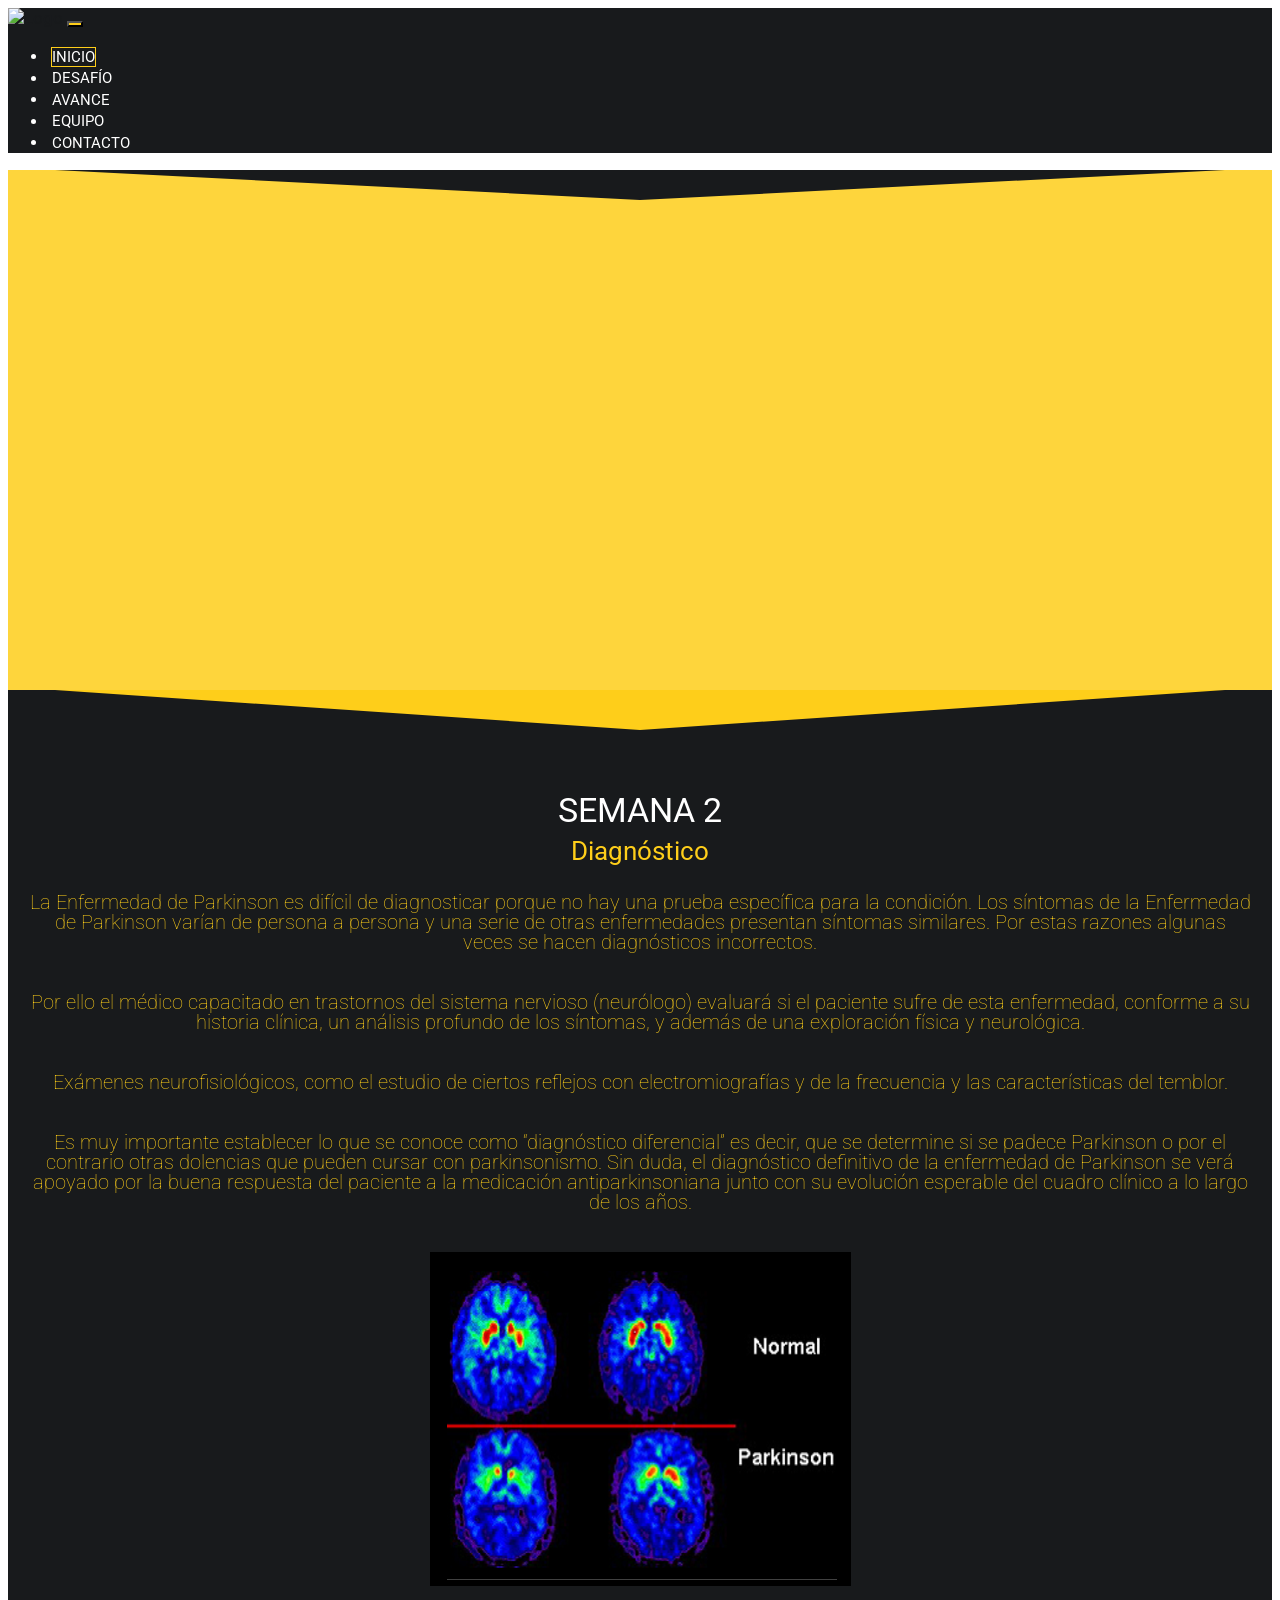
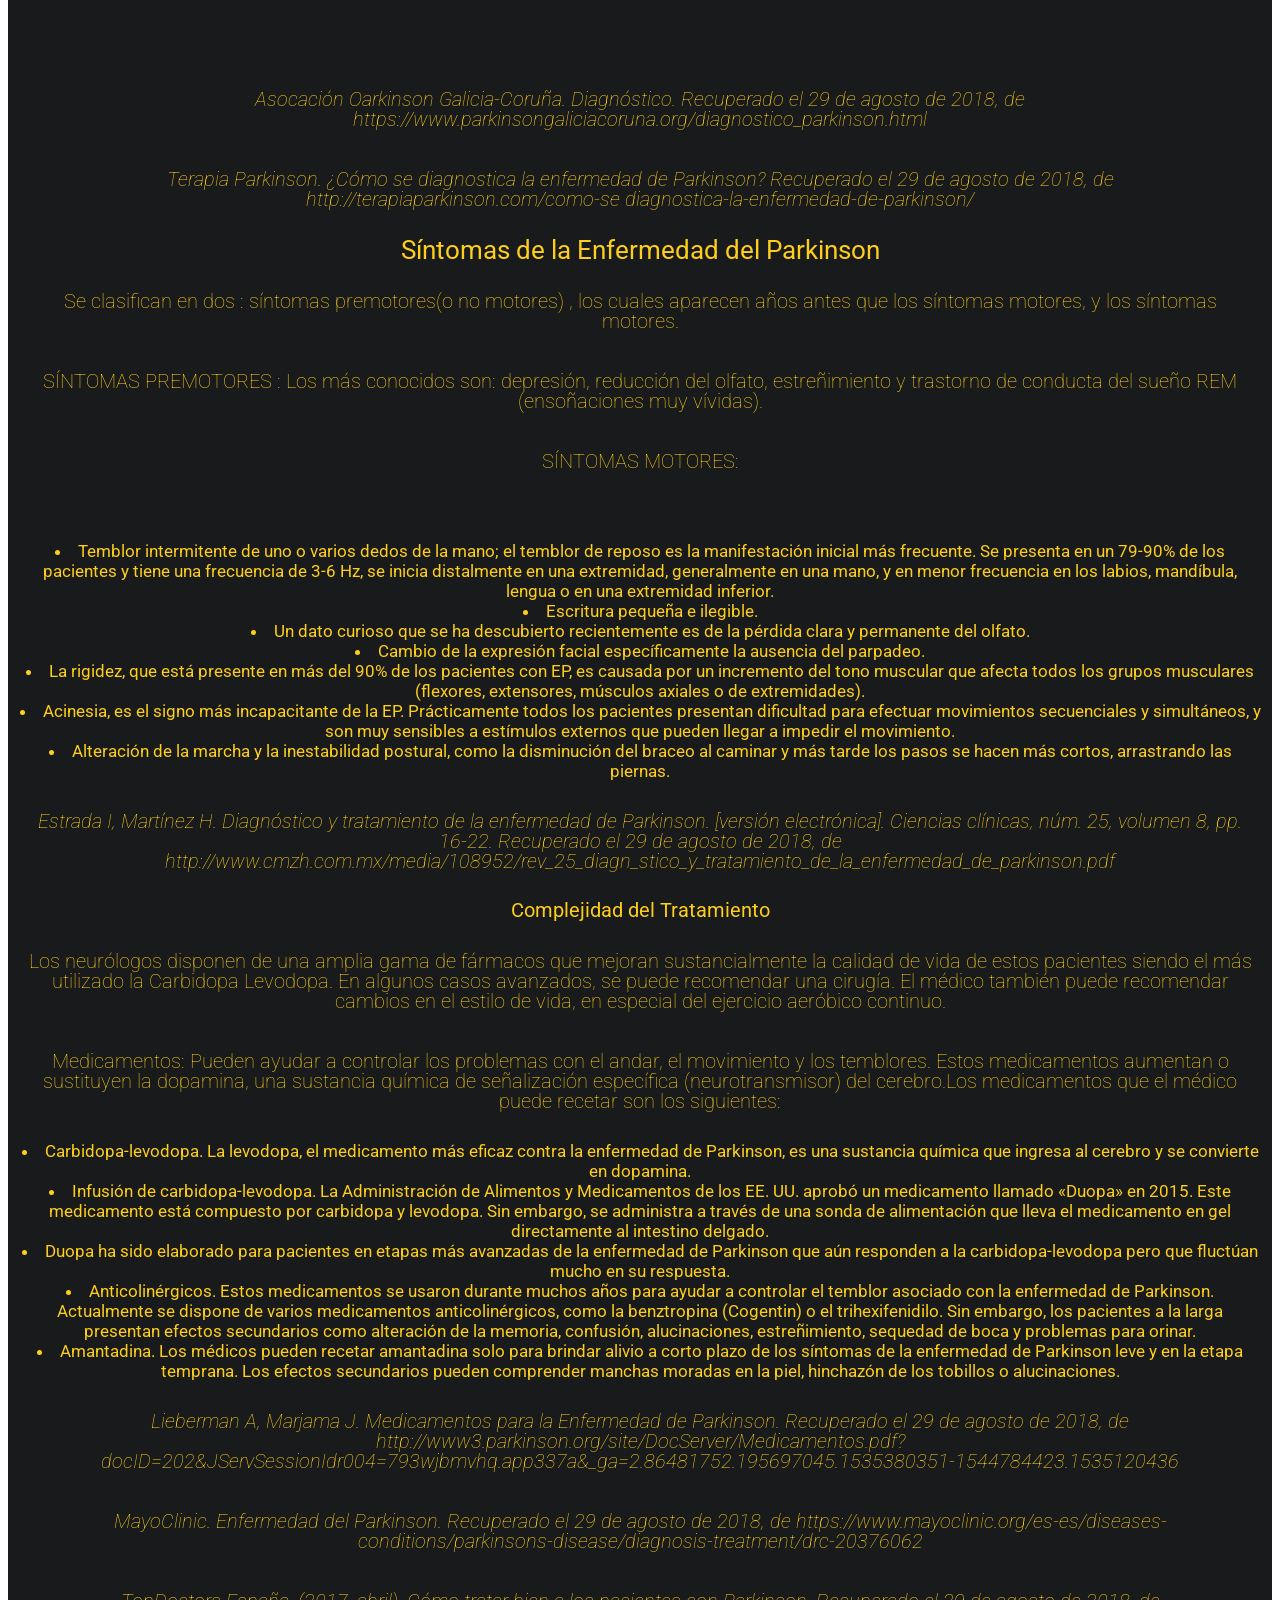
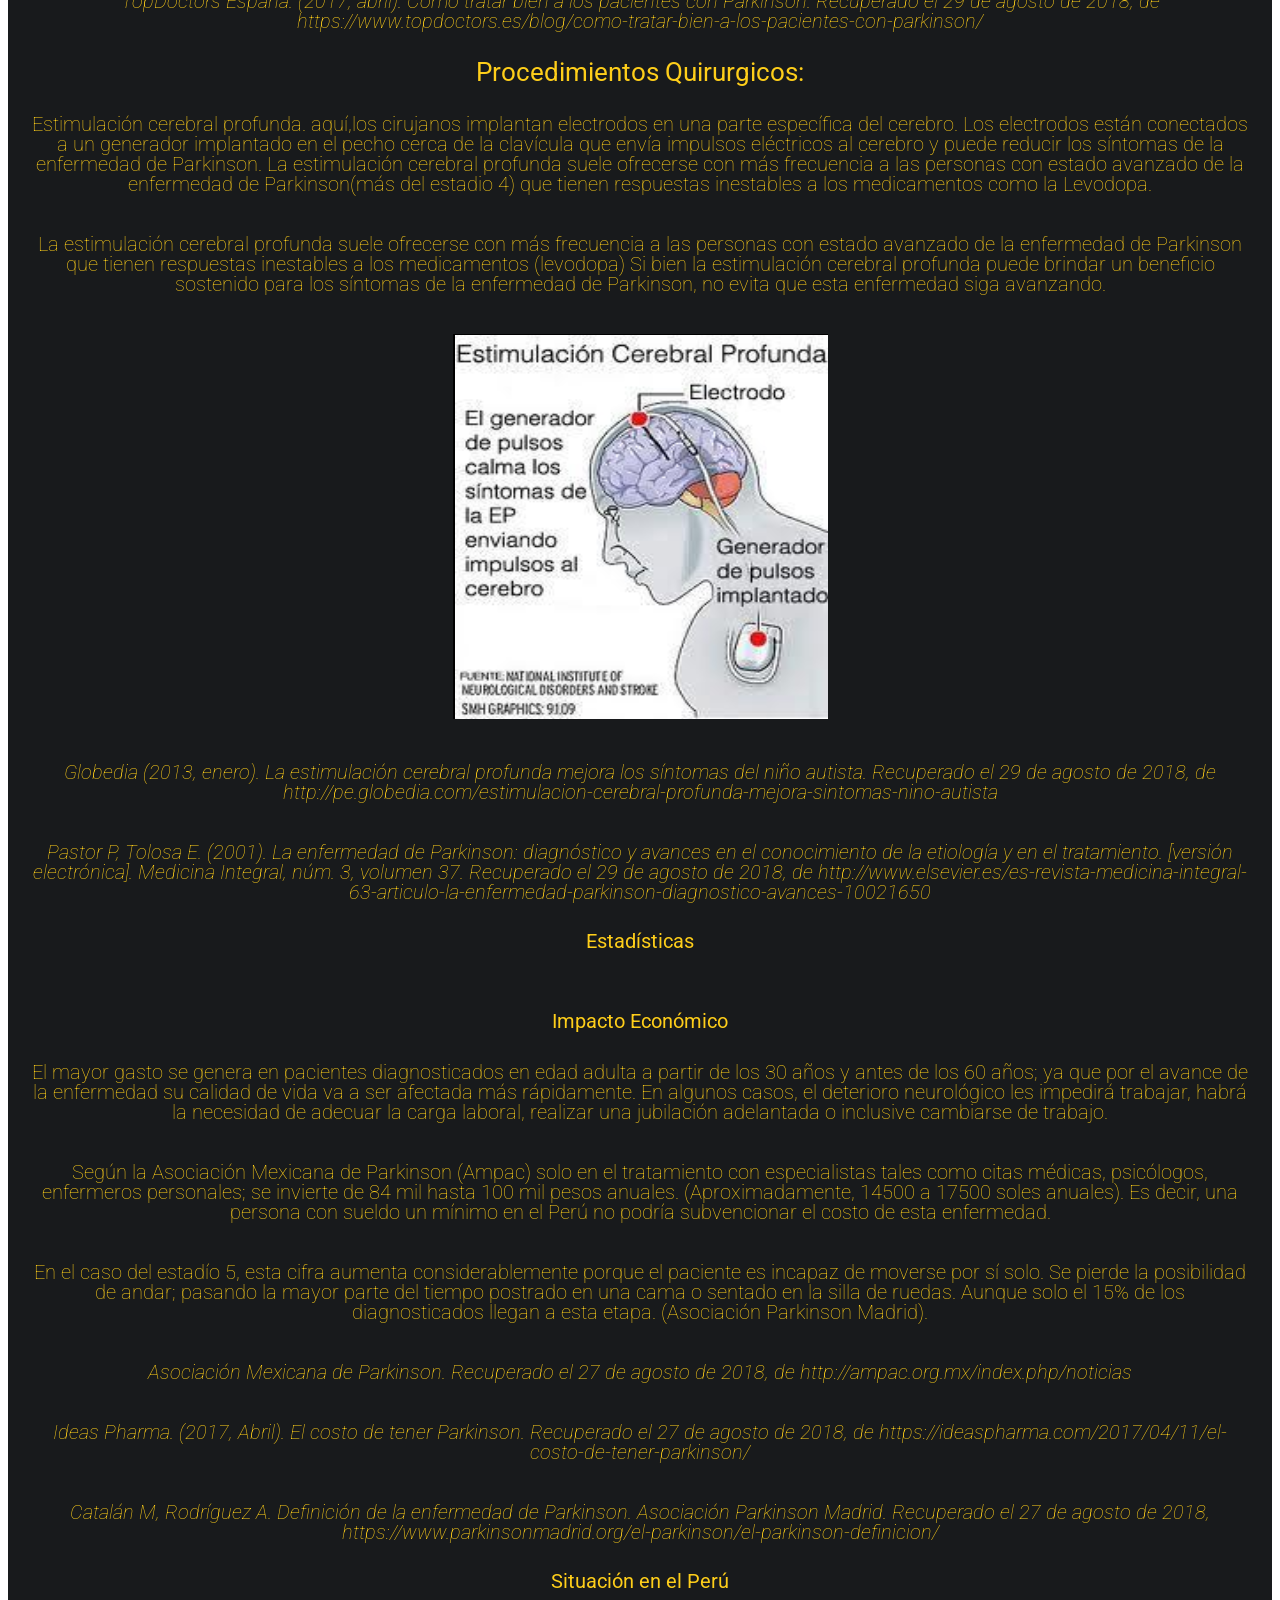
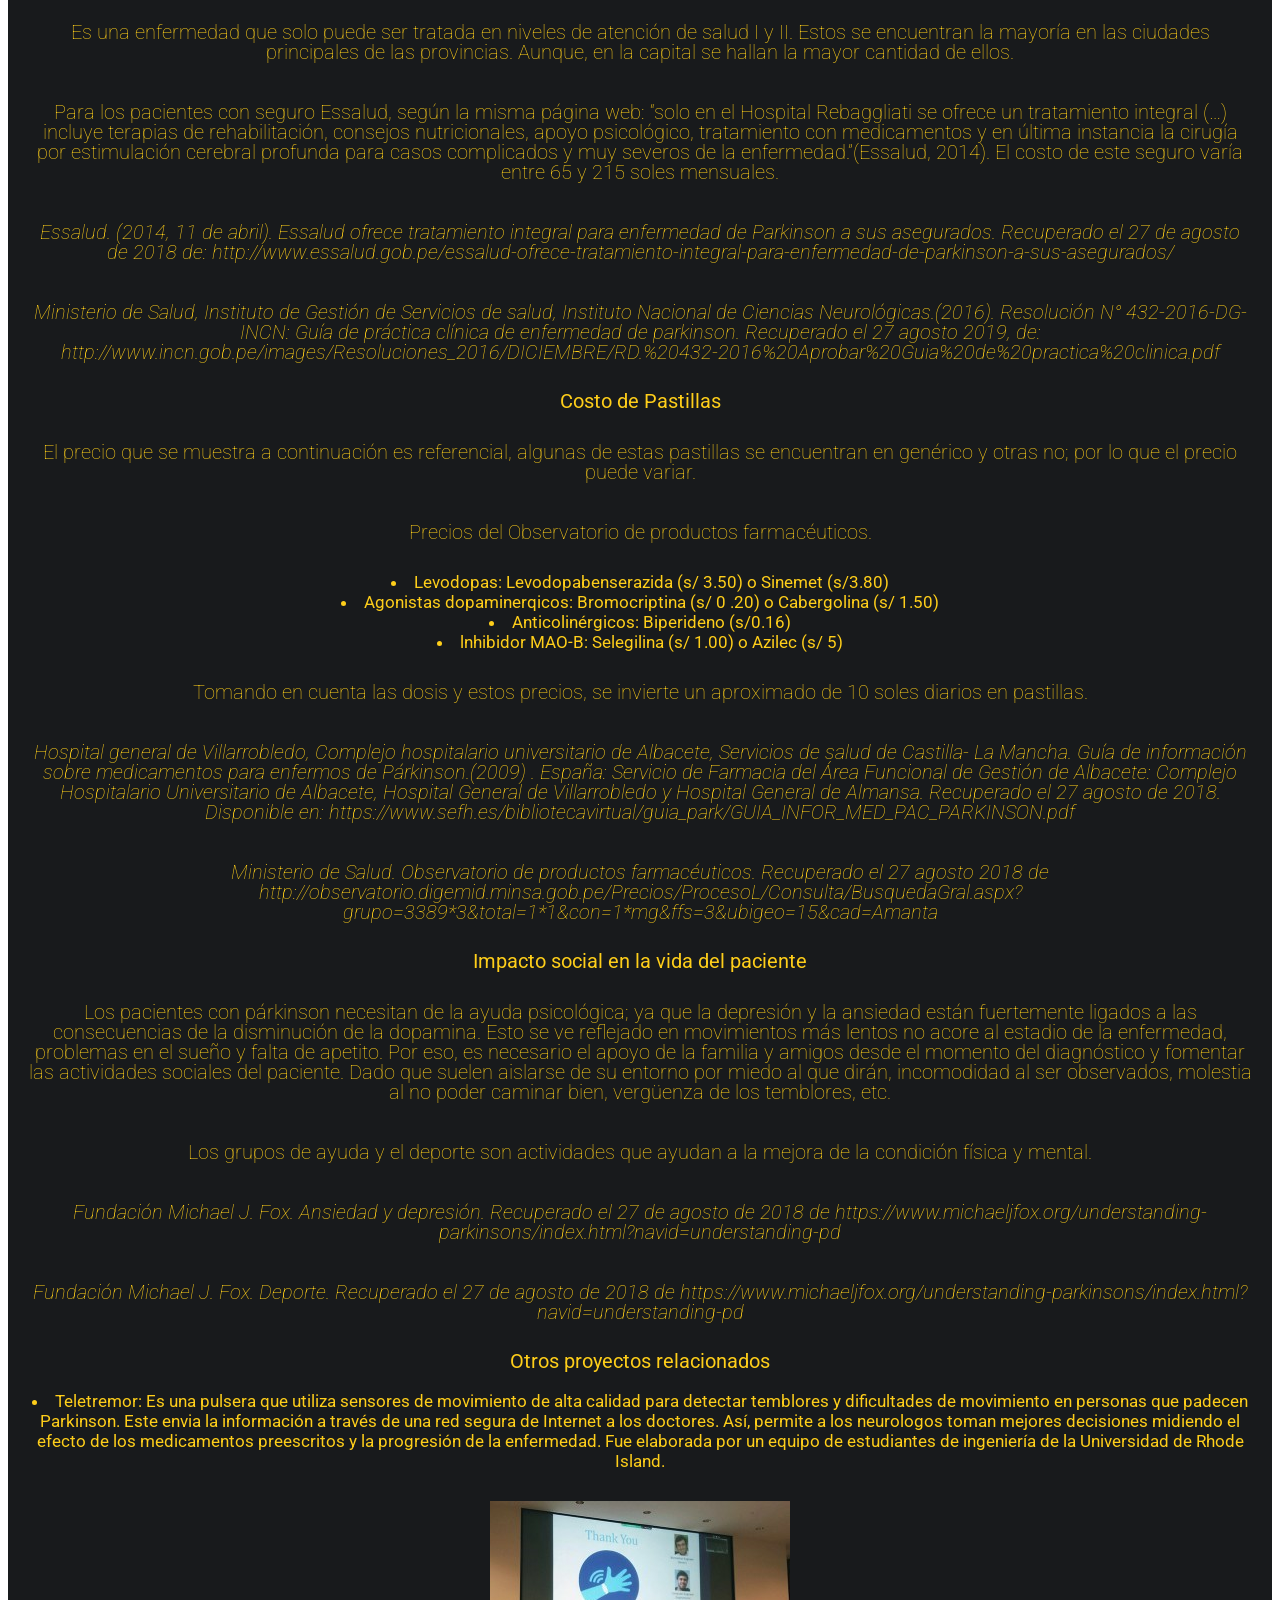
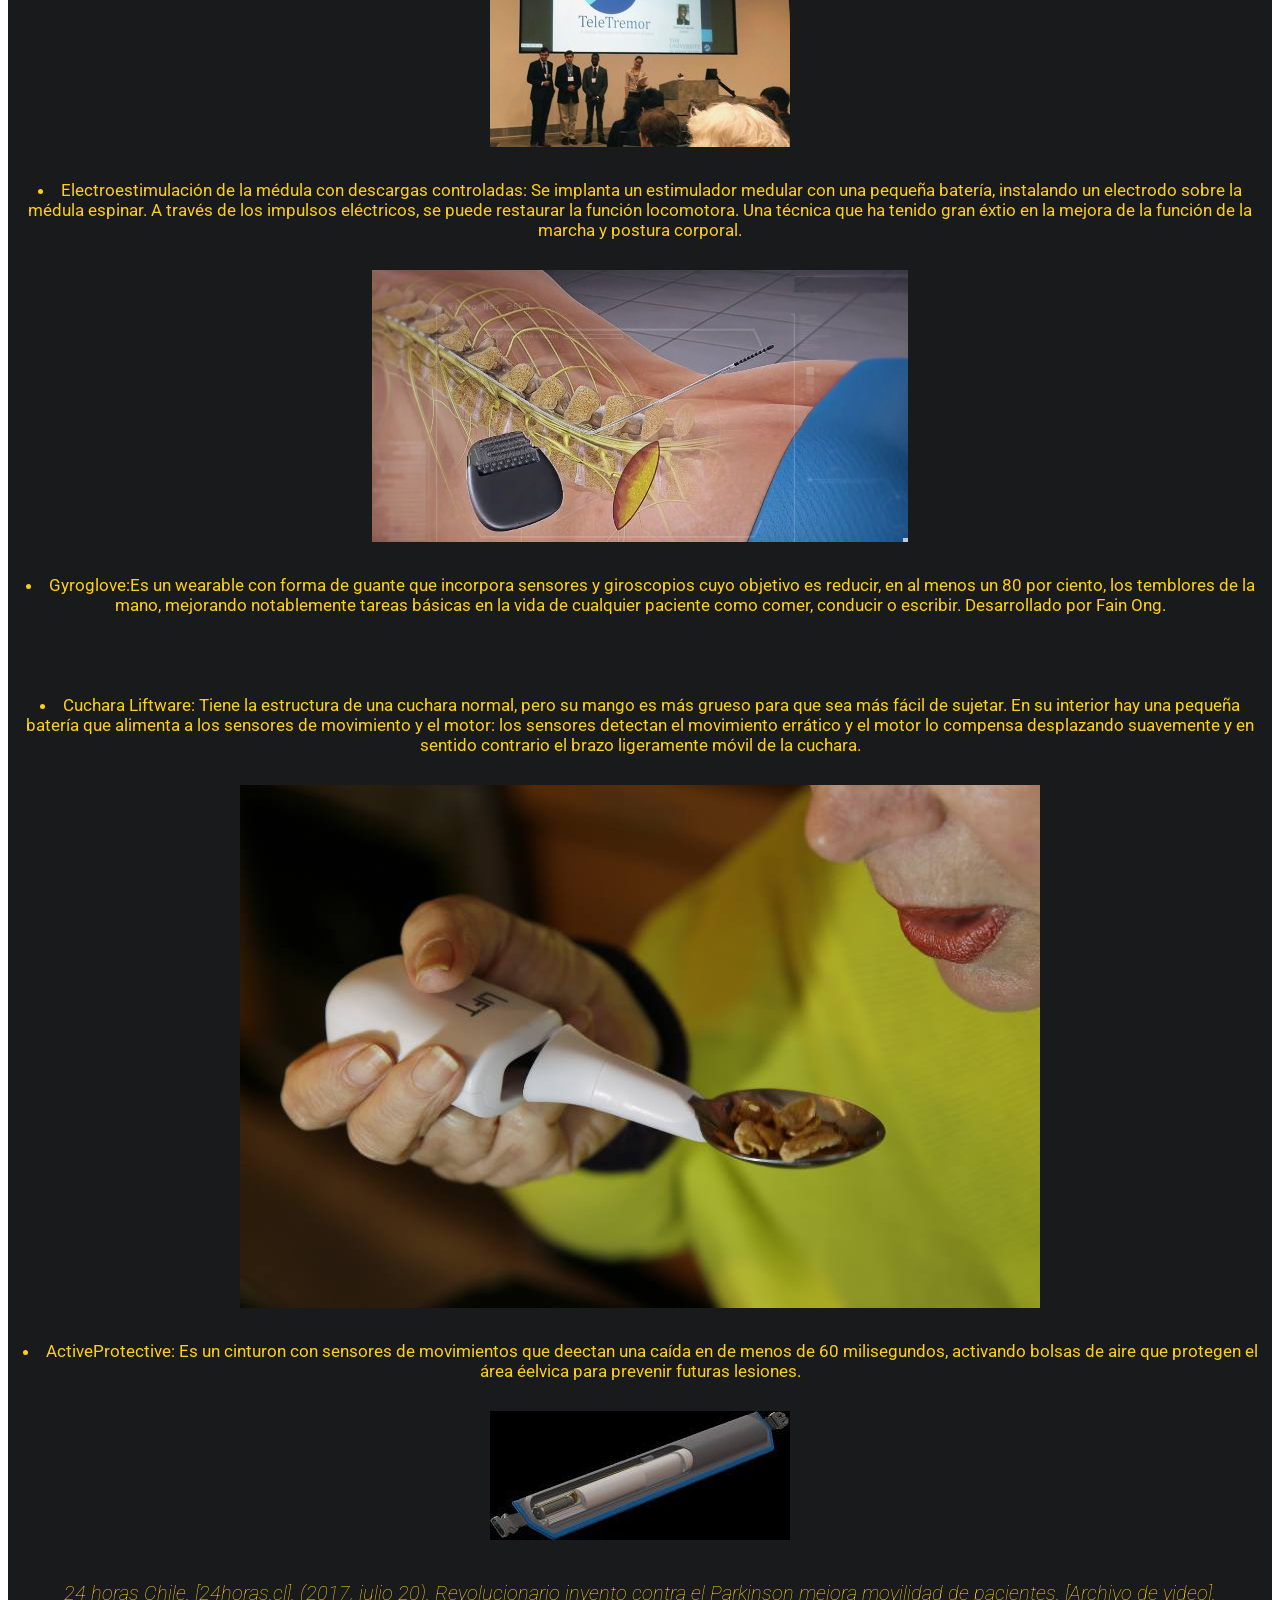
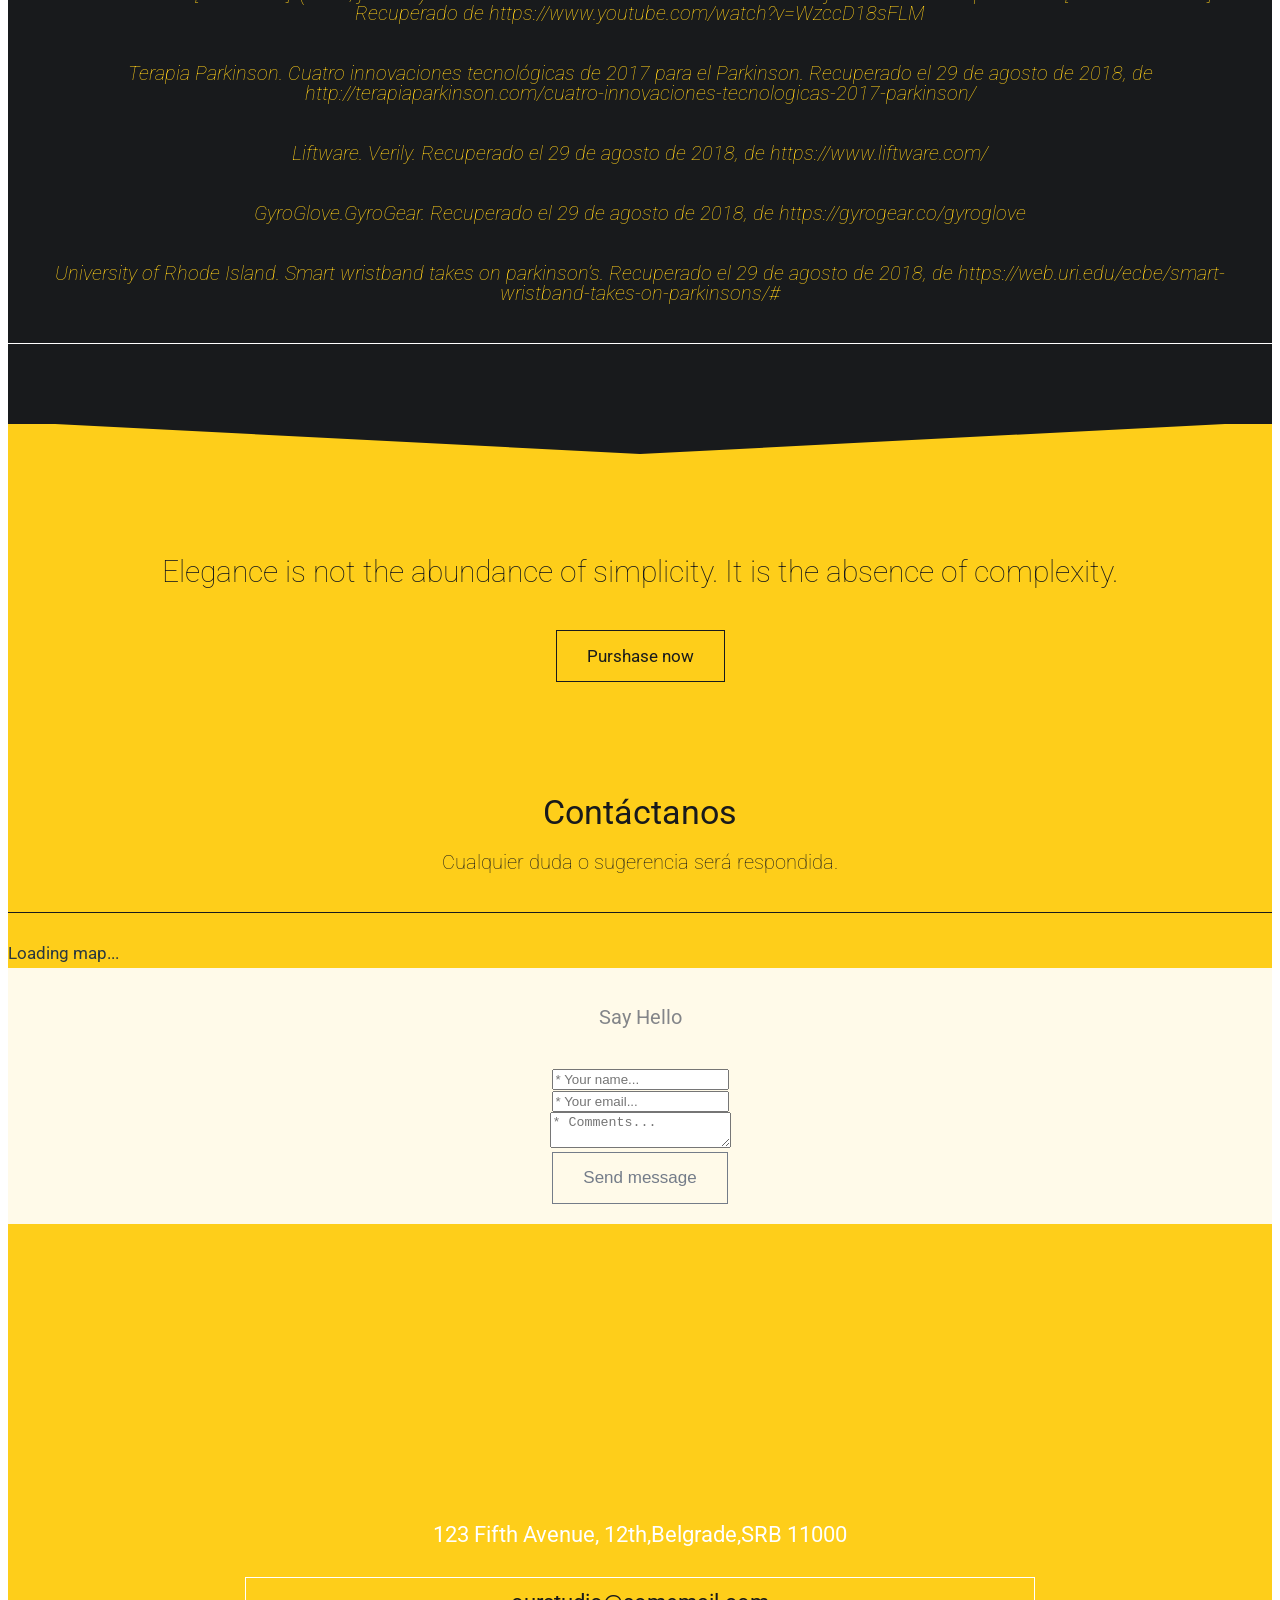
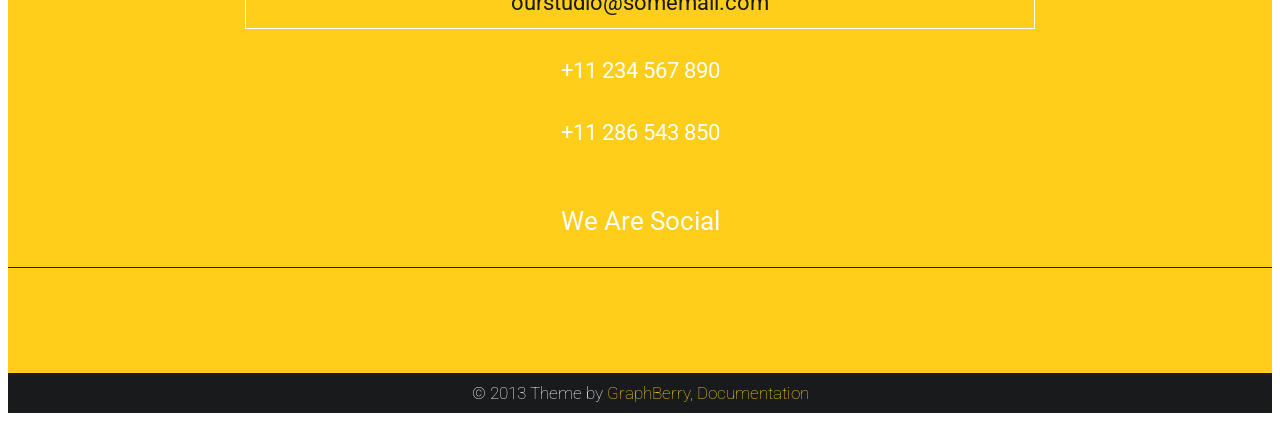
==== commit 9242d0b7: "Update semana2.html" ====
--- a/semana2.html
+++ b/semana2.html
@@ -114,7 +114,7 @@
 					  <p>Por ello el médico capacitado en trastornos del sistema nervioso (neurólogo) evaluará si el paciente sufre de esta enfermedad, conforme a su historia clínica, un análisis profundo de los síntomas, y además de una exploración física y neurológica.</p>
 						<p>Exámenes neurofisiológicos, como el estudio de ciertos reflejos con electromiografías y de la frecuencia y las características del temblor.</p>
 						<p>Es muy importante establecer lo que se conoce como “diagnóstico diferencial” es decir, que se determine si se padece Parkinson o por el contrario otras dolencias que pueden cursar con parkinsonismo. Sin duda, el diagnóstico definitivo de la enfermedad de Parkinson se verá apoyado por la buena respuesta del paciente a la medicación antiparkinsoniana junto con su evolución esperable del cuadro clínico a lo largo de los años.</p>
-						<p><img alt="" src="assets/images/parkincerebro.png"></p>
+						<p><img alt="" src="images/parkincerebro.png"></p>
 					    <p><img alt="" src="assets/images/parkin2.png"></p>
 						<p><em>Asocación Oarkinson Galicia-Coruña. Diagnóstico. Recuperado el 29 de agosto de 2018, de https://www.parkinsongaliciacoruna.org/diagnostico_parkinson.html</em></p>
 						<p><em>Terapia Parkinson. ¿Cómo se diagnostica la enfermedad de Parkinson? Recuperado el 29 de agosto de 2018, de http://terapiaparkinson.com/como-se diagnostica-la-enfermedad-de-parkinson/</em></p>
@@ -146,7 +146,7 @@
 						<h2>Procedimientos Quirurgicos:</h2>
 						<p>Estimulación cerebral profunda. aquí,los cirujanos implantan electrodos en una parte específica del cerebro. Los electrodos están conectados a un generador implantado en el pecho cerca de la clavícula que envía impulsos eléctricos al cerebro y puede reducir los síntomas de la enfermedad de Parkinson. La estimulación cerebral profunda suele ofrecerse con más frecuencia a las personas con estado avanzado de la enfermedad de Parkinson(más del estadio 4) que tienen respuestas inestables a los medicamentos como la Levodopa.</p>
 					  <p>La estimulación cerebral profunda suele ofrecerse con más frecuencia a las personas con estado avanzado de la enfermedad de Parkinson que tienen respuestas inestables a los medicamentos (levodopa) Si bien la estimulación cerebral profunda puede brindar un beneficio sostenido para los síntomas de la enfermedad de Parkinson, no evita que esta enfermedad siga avanzando.</p>
-					  <p><img alt="" src="assets/images/parkin3.png"></p>
+					  <p><img alt="" src="images/parkin3.png"></p>
 						
 					  <p><em>Globedia (2013, enero). La estimulación cerebral profunda mejora los síntomas del niño autista. Recuperado el 29 de agosto de 2018, de http://pe.globedia.com/estimulacion-cerebral-profunda-mejora-sintomas-nino-autista</em></p>					
 					  <p><em>Pastor P, Tolosa E. (2001). La enfermedad de Parkinson: diagnóstico y avances en el conocimiento de la etiología y en el tratamiento. [versión electrónica]. Medicina Integral, núm. 3, volumen 37. Recuperado el 29 de agosto de 2018, de http://www.elsevier.es/es-revista-medicina-integral-63-articulo-la-enfermedad-parkinson-diagnostico-avances-10021650</em></p>
@@ -183,20 +183,20 @@
 						<p><em>Fundación Michael J. Fox. Deporte. Recuperado el  27 de agosto de 2018 de https://www.michaeljfox.org/understanding-parkinsons/index.html?navid=understanding-pd</em></p>
 						<h3> Otros proyectos relacionados</h3>
 						<Li>Teletremor: Es una pulsera que utiliza sensores de movimiento de alta calidad para detectar temblores y dificultades de movimiento en personas que padecen Parkinson. Este envia la información a través de una red segura de Internet a los doctores. Así, permite a los neurologos toman mejores decisiones midiendo el efecto de los medicamentos preescritos y la progresión de la enfermedad. Fue elaborada por un equipo de estudiantes de ingeniería de la Universidad de Rhode Island. </Li>
-						<p><img alt="" src="assets/images/tele.jpg"></p>
+						<p><img alt="" src="images/tele.jpg"></p>
 						
 						<li>Electroestimulación de la médula con descargas controladas: Se implanta un estimulador medular con una pequeña batería, instalando un electrodo sobre la médula espinar. A través de los impulsos eléctricos, se puede restaurar la función locomotora. Una técnica que ha tenido gran éxtio en la mejora de la función de la marcha y postura corporal. </li>
-						<p><img alt="" src="assets/images/ciru.jpg"></p>
+						<p><img alt="" src="images/ciru.jpg"></p>
 					
 						<li>Gyroglove:Es un wearable con forma de guante que incorpora sensores y giroscopios cuyo objetivo es reducir, en al menos un 80 por ciento, los temblores de la mano, mejorando notablemente tareas básicas en la vida de cualquier paciente como comer, conducir o escribir. Desarrollado por Fain Ong. </li>
-						<p><img alt="" src="assets/images/gyroglove-works.png"></p>
+						<p><img alt="" src="images/gyroglove-works.png"></p>
 						
 						<li>Cuchara Liftware: Tiene la estructura de una cuchara normal, pero su mango es más grueso para que sea más fácil de sujetar. En su interior hay una pequeña batería que alimenta a los sensores de movimiento y el motor: los sensores detectan el movimiento errático y el motor lo compensa desplazando suavemente y en sentido contrario el brazo ligeramente móvil de la cuchara.</li>
 
-						<p><img alt="" src="assets/images/cuchara.jpg"></p>
+						<p><img alt="" src="images/cuchara.jpg"></p>
 						
 						<li>ActiveProtective: Es un cinturon con sensores de movimientos que deectan una caída en de menos de 60 milisegundos, activando bolsas de aire que protegen el área éelvica para prevenir futuras lesiones.	</li>
-						<p><img alt="" src="assets/images/CINTURON.jpg"></p>
+						<p><img alt="" src="images/CINTURON.jpg"></p>
 						
 						<p><em>24 horas Chile. [24horas.cl]. (2017, julio 20). Revolucionario invento contra el Parkinson mejora movilidad de pacientes. [Archivo de video]. Recuperado de https://www.youtube.com/watch?v=WzccD18sFLM </em></p>
 						<p><em>Terapia Parkinson. Cuatro innovaciones tecnológicas de 2017 para el Parkinson. Recuperado el 29 de agosto de 2018, de http://terapiaparkinson.com/cuatro-innovaciones-tecnologicas-2017-parkinson/ </em></p>
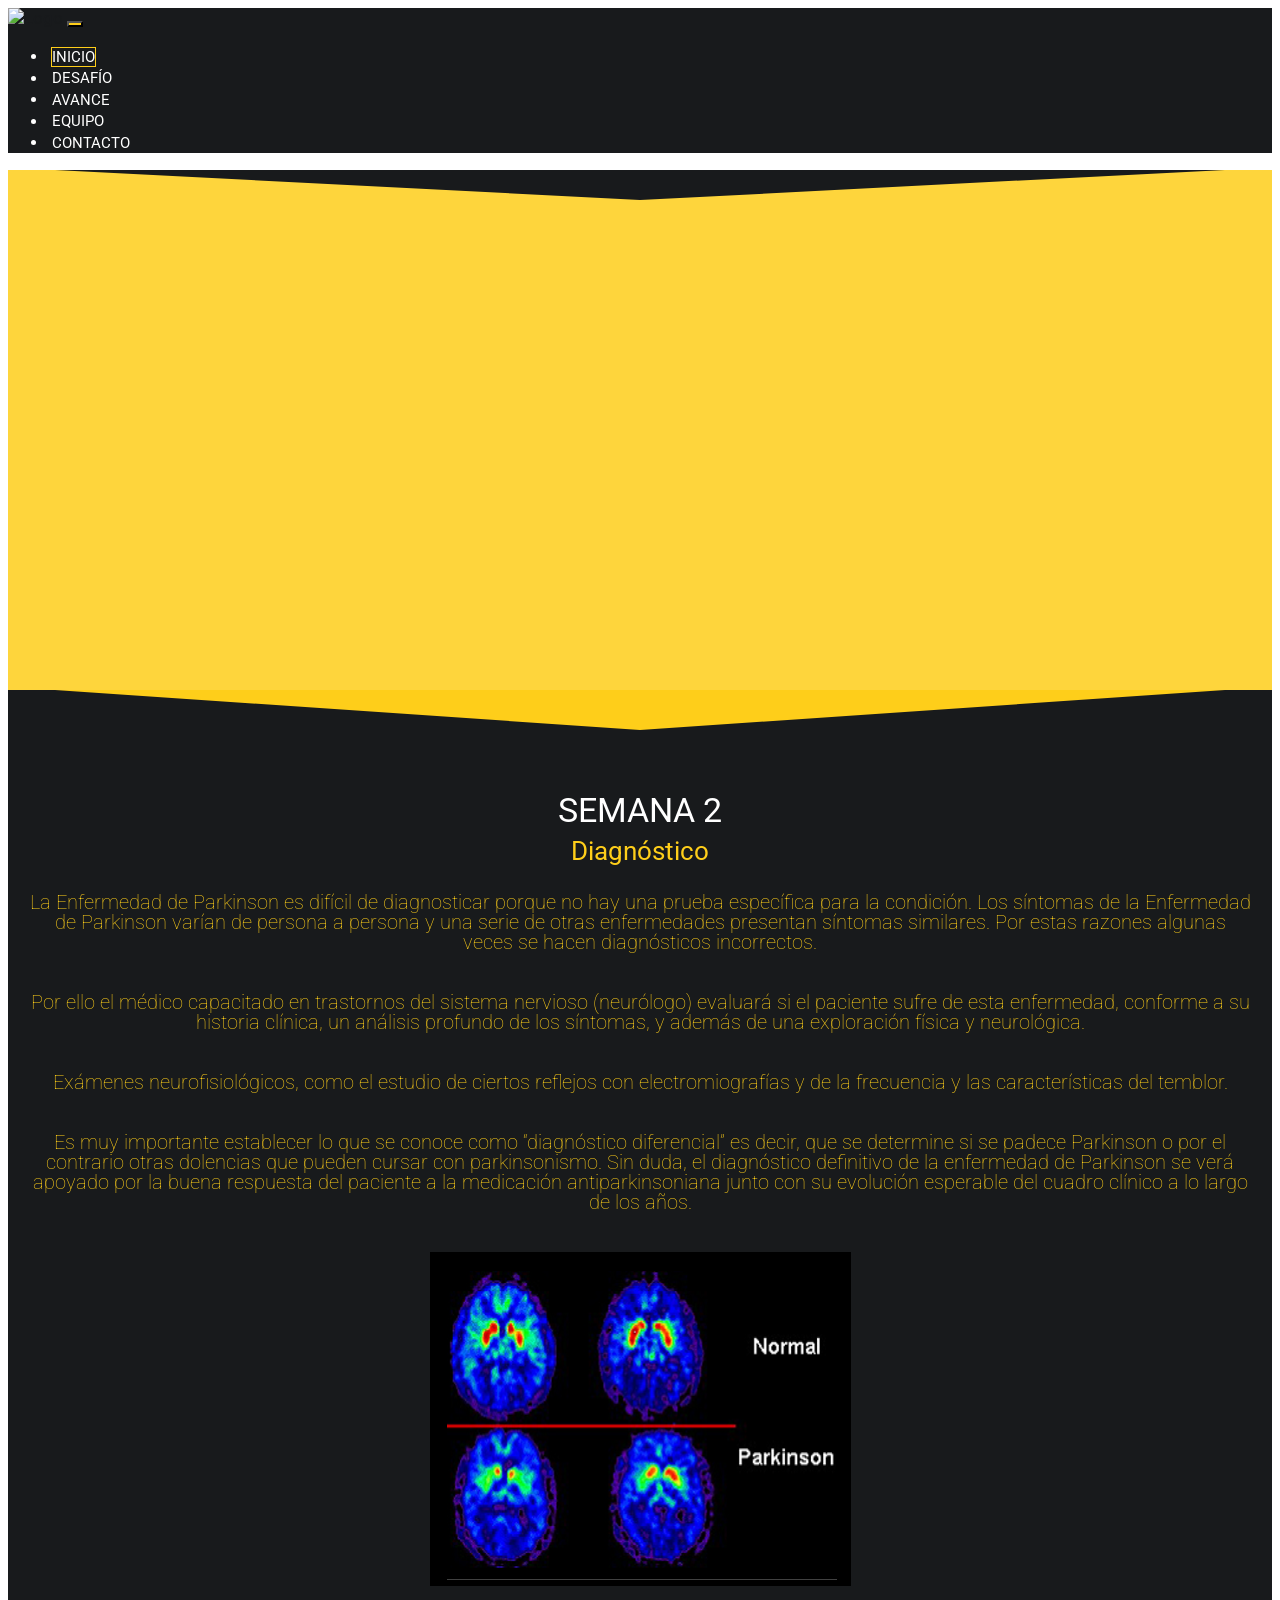
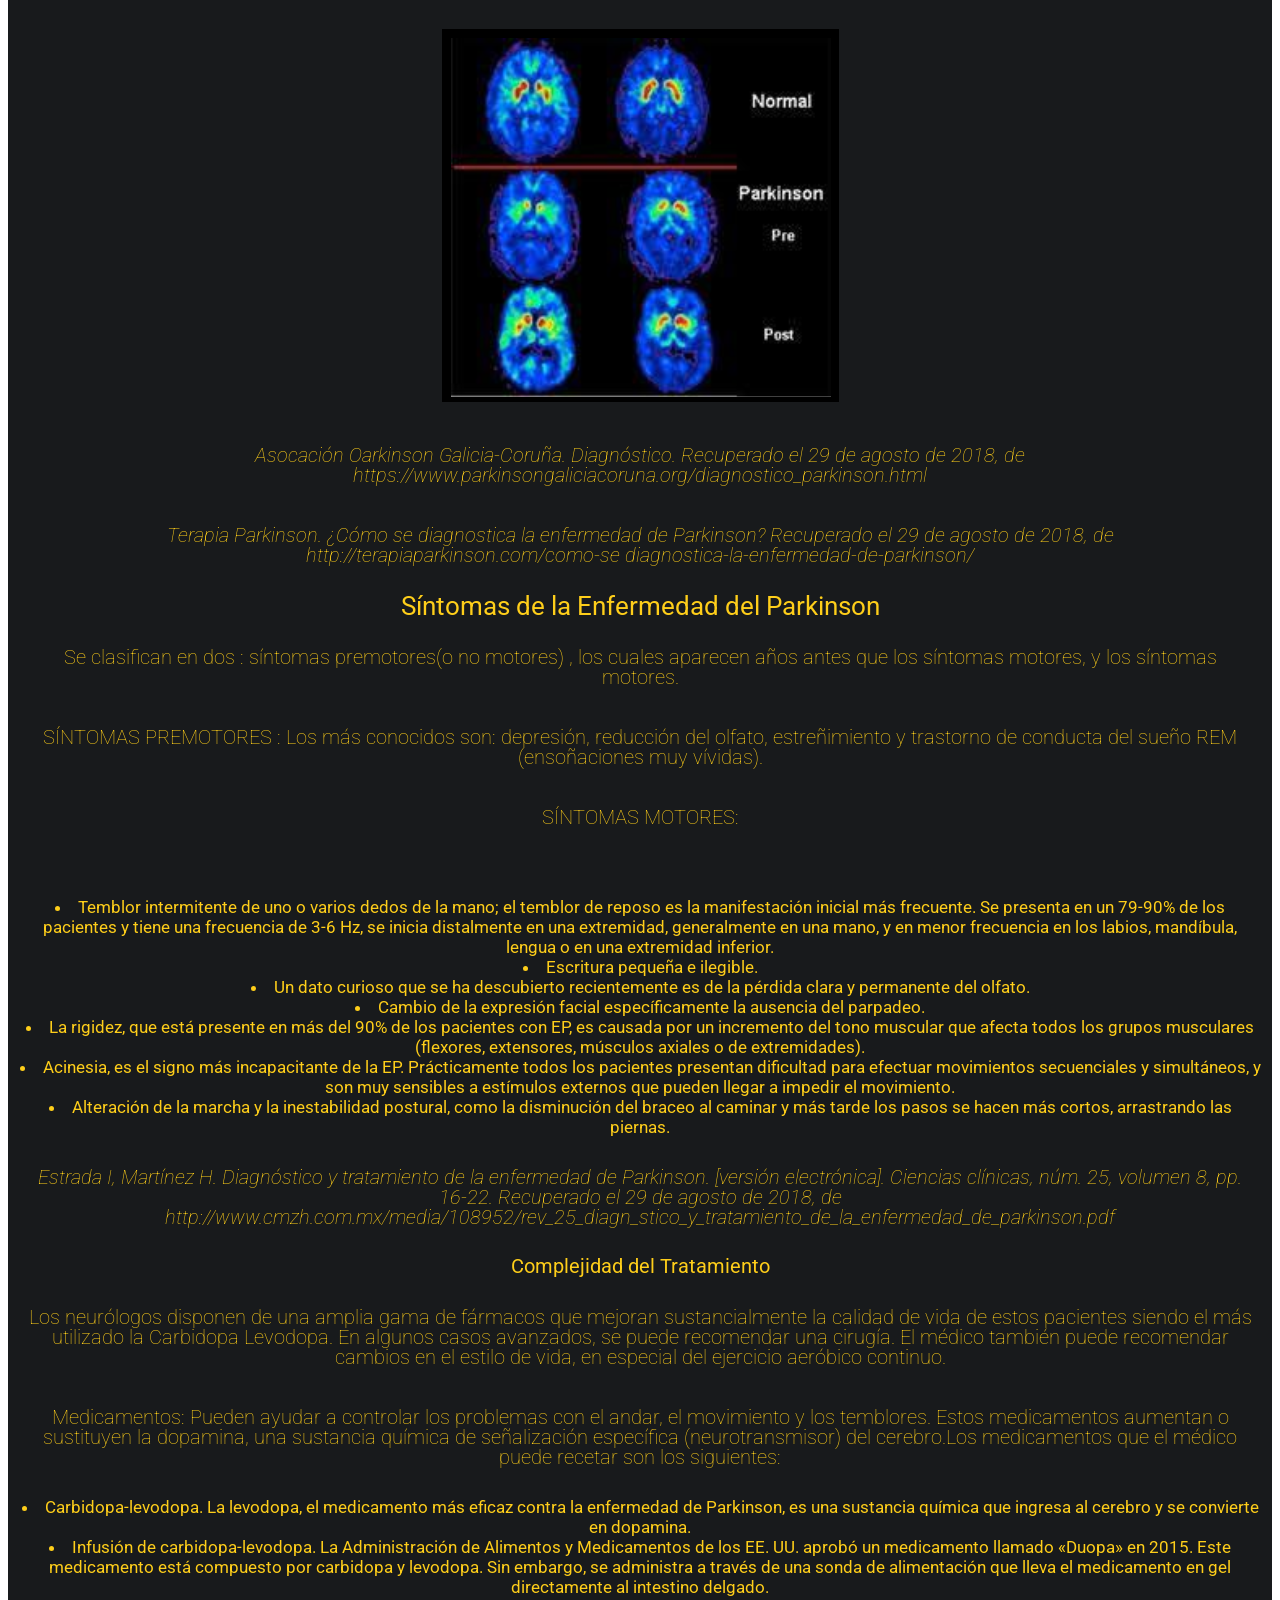
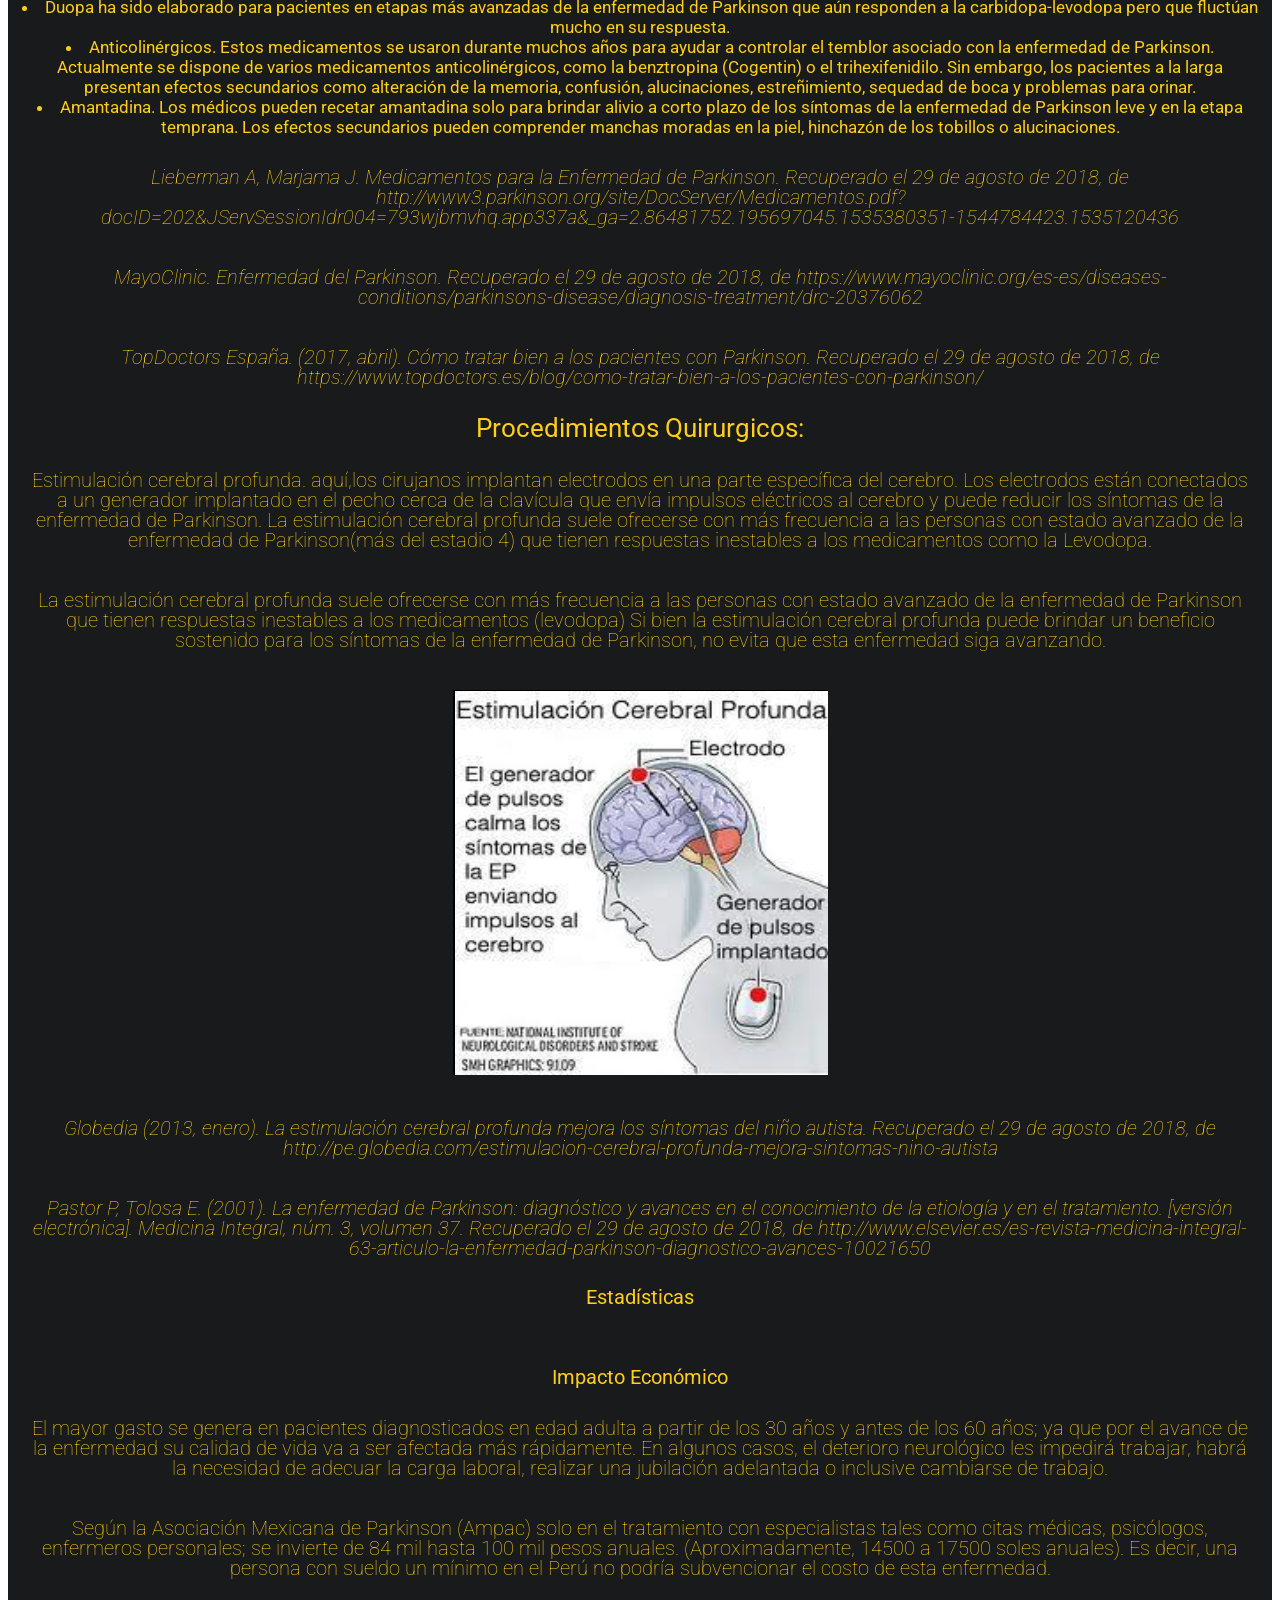
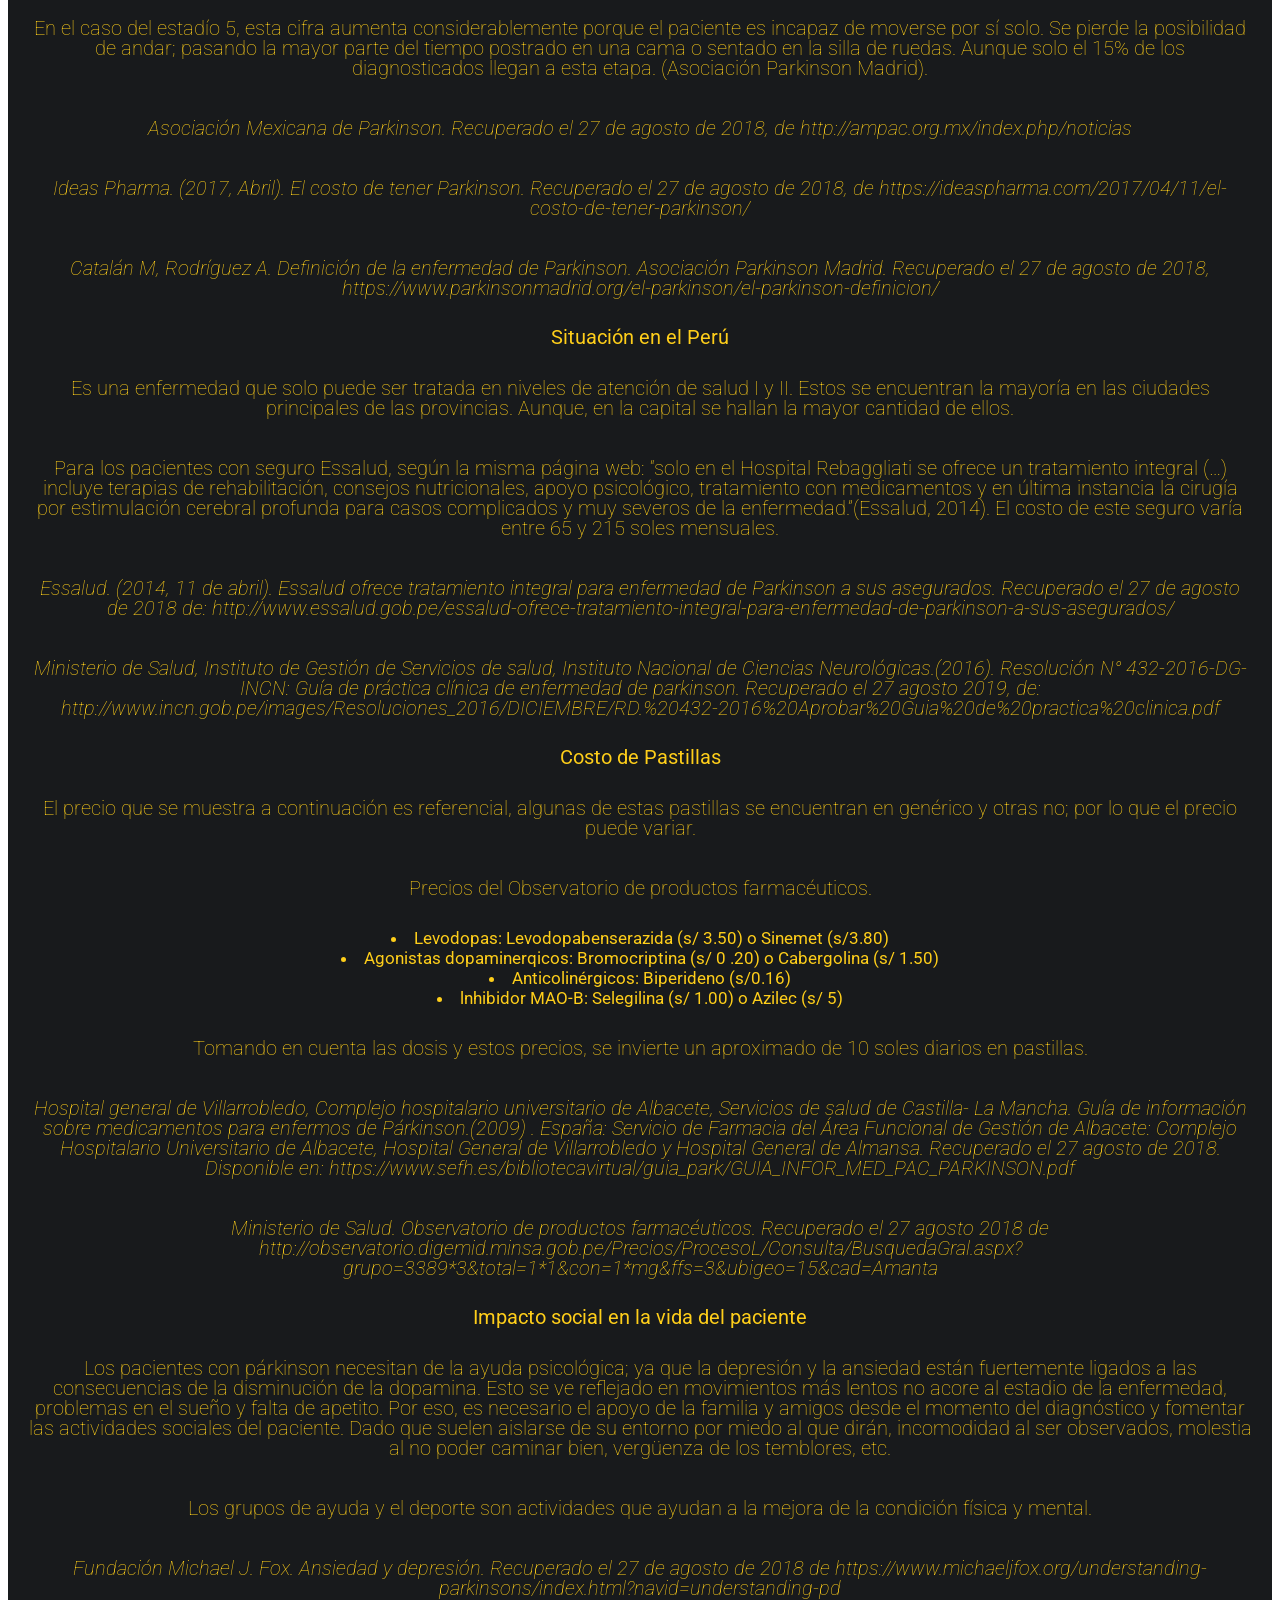
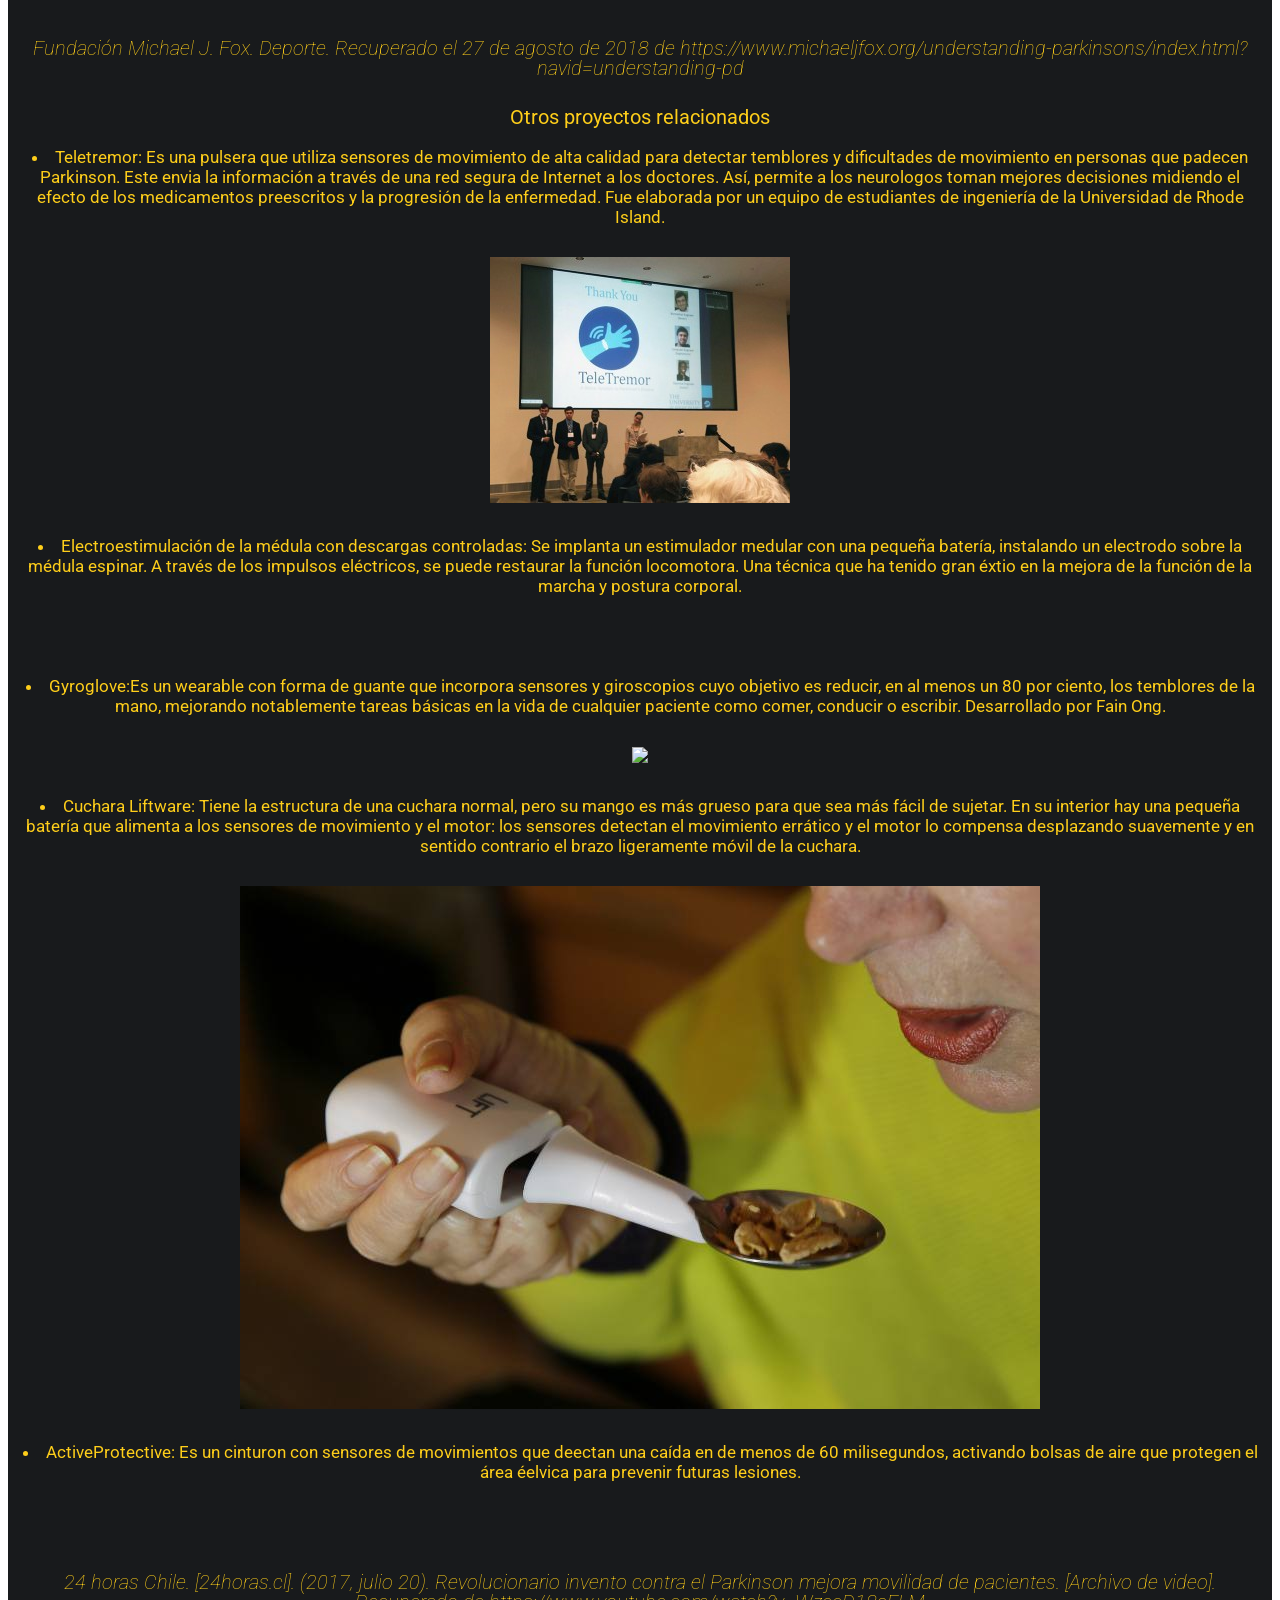
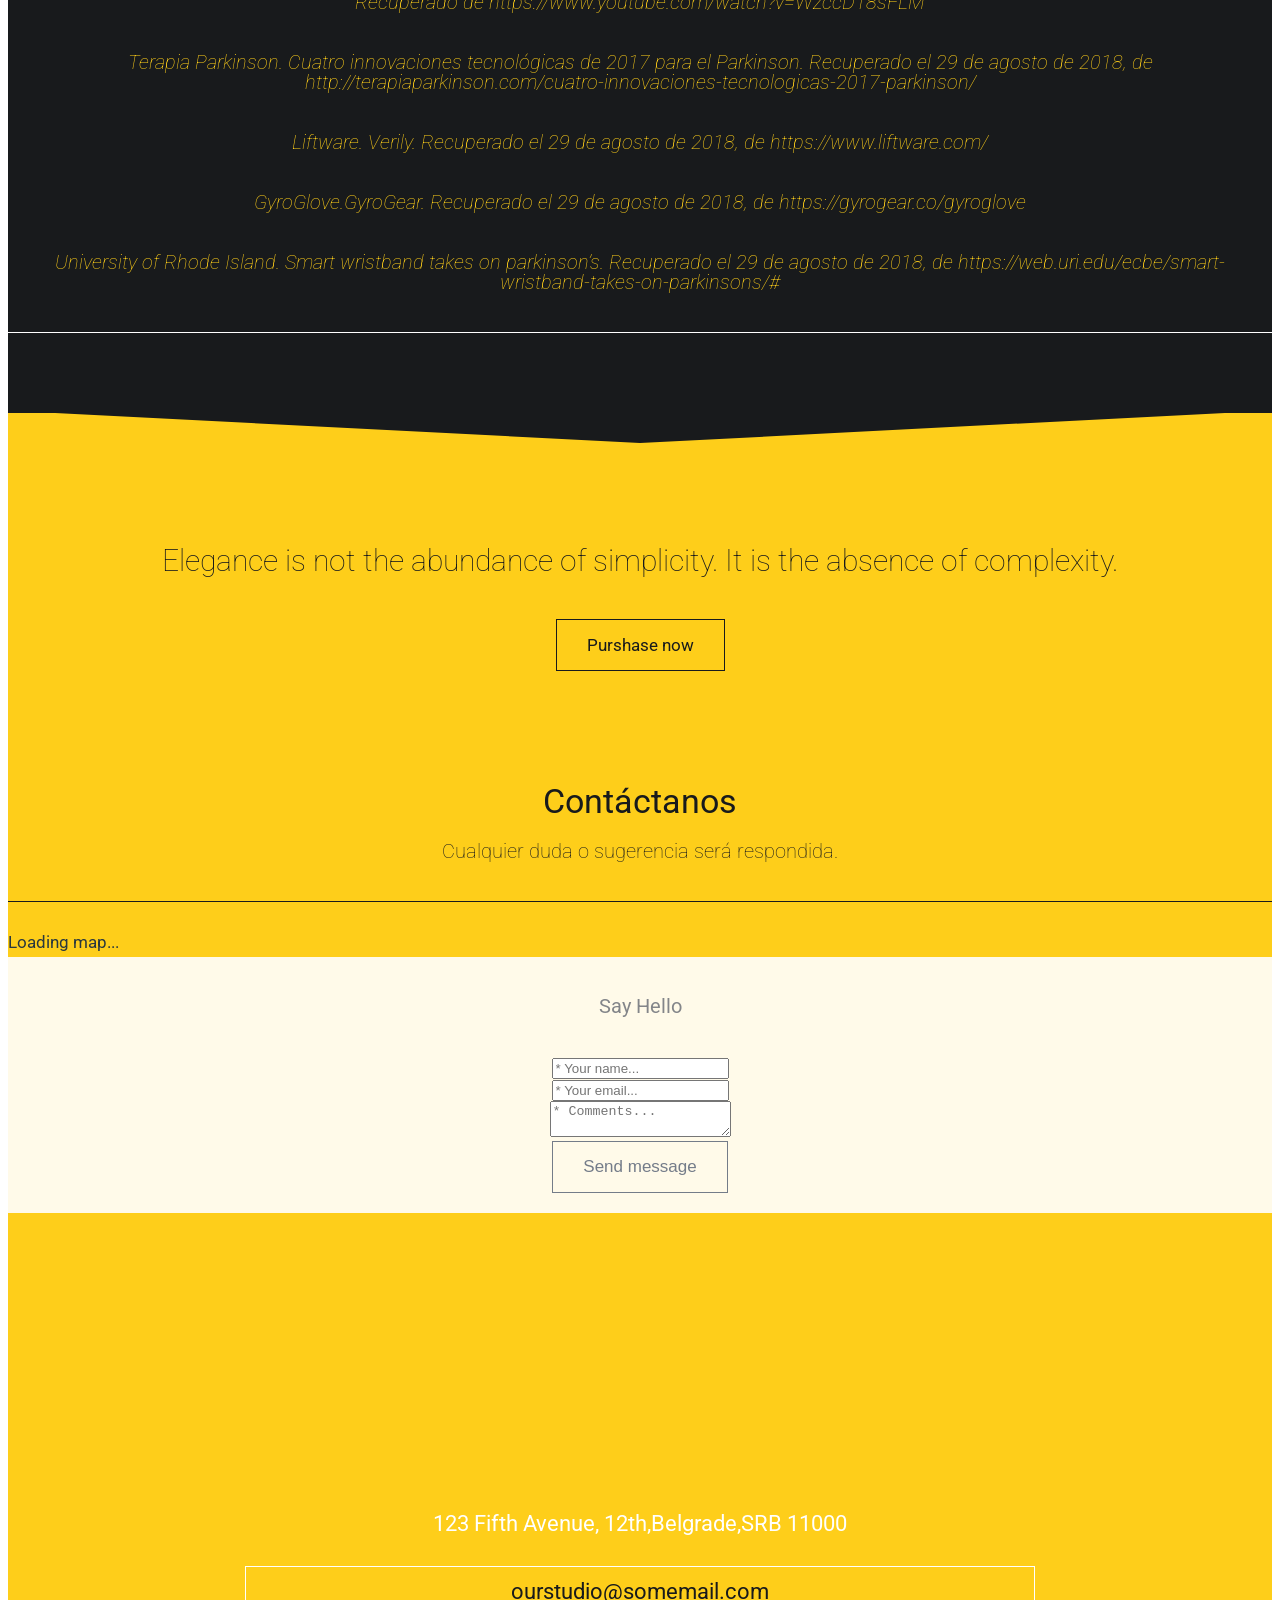
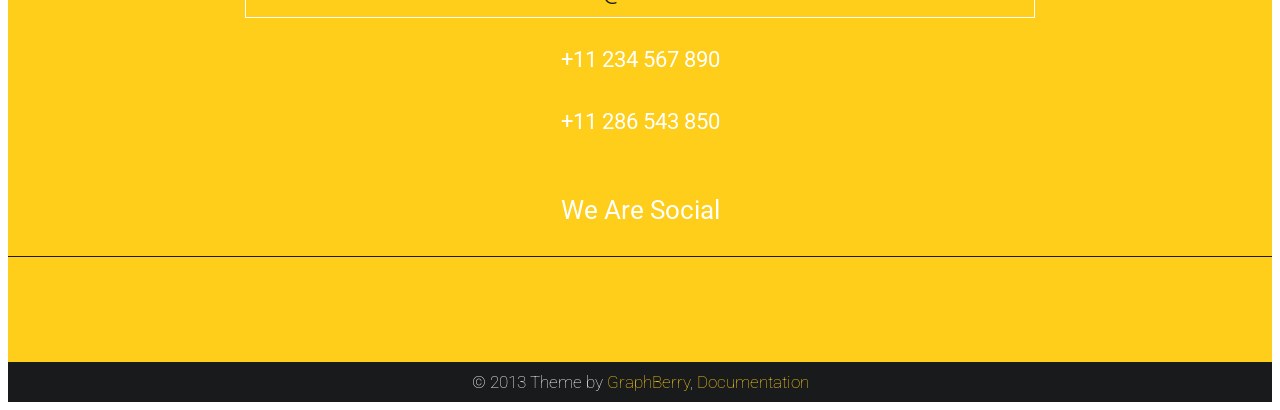
==== commit bfa88301: "Update semana2.html" ====
--- a/semana2.html
+++ b/semana2.html
@@ -114,8 +114,8 @@
 					  <p>Por ello el médico capacitado en trastornos del sistema nervioso (neurólogo) evaluará si el paciente sufre de esta enfermedad, conforme a su historia clínica, un análisis profundo de los síntomas, y además de una exploración física y neurológica.</p>
 						<p>Exámenes neurofisiológicos, como el estudio de ciertos reflejos con electromiografías y de la frecuencia y las características del temblor.</p>
 						<p>Es muy importante establecer lo que se conoce como “diagnóstico diferencial” es decir, que se determine si se padece Parkinson o por el contrario otras dolencias que pueden cursar con parkinsonismo. Sin duda, el diagnóstico definitivo de la enfermedad de Parkinson se verá apoyado por la buena respuesta del paciente a la medicación antiparkinsoniana junto con su evolución esperable del cuadro clínico a lo largo de los años.</p>
-						<p><img alt="" src="images/parkincerebro.png"></p>
-					    <p><img alt="" src="assets/images/parkin2.png"></p>
+						<p><img src="images/parkincerebro.png"></p>
+					    <p><img src="images/parkin2.png"></p>
 						<p><em>Asocación Oarkinson Galicia-Coruña. Diagnóstico. Recuperado el 29 de agosto de 2018, de https://www.parkinsongaliciacoruna.org/diagnostico_parkinson.html</em></p>
 						<p><em>Terapia Parkinson. ¿Cómo se diagnostica la enfermedad de Parkinson? Recuperado el 29 de agosto de 2018, de http://terapiaparkinson.com/como-se diagnostica-la-enfermedad-de-parkinson/</em></p>
 					  <h2> Síntomas de la Enfermedad del Parkinson</h2>
@@ -146,7 +146,7 @@
 						<h2>Procedimientos Quirurgicos:</h2>
 						<p>Estimulación cerebral profunda. aquí,los cirujanos implantan electrodos en una parte específica del cerebro. Los electrodos están conectados a un generador implantado en el pecho cerca de la clavícula que envía impulsos eléctricos al cerebro y puede reducir los síntomas de la enfermedad de Parkinson. La estimulación cerebral profunda suele ofrecerse con más frecuencia a las personas con estado avanzado de la enfermedad de Parkinson(más del estadio 4) que tienen respuestas inestables a los medicamentos como la Levodopa.</p>
 					  <p>La estimulación cerebral profunda suele ofrecerse con más frecuencia a las personas con estado avanzado de la enfermedad de Parkinson que tienen respuestas inestables a los medicamentos (levodopa) Si bien la estimulación cerebral profunda puede brindar un beneficio sostenido para los síntomas de la enfermedad de Parkinson, no evita que esta enfermedad siga avanzando.</p>
-					  <p><img alt="" src="images/parkin3.png"></p>
+					  <p><img src="images/parkin3.png"></p>
 						
 					  <p><em>Globedia (2013, enero). La estimulación cerebral profunda mejora los síntomas del niño autista. Recuperado el 29 de agosto de 2018, de http://pe.globedia.com/estimulacion-cerebral-profunda-mejora-sintomas-nino-autista</em></p>					
 					  <p><em>Pastor P, Tolosa E. (2001). La enfermedad de Parkinson: diagnóstico y avances en el conocimiento de la etiología y en el tratamiento. [versión electrónica]. Medicina Integral, núm. 3, volumen 37. Recuperado el 29 de agosto de 2018, de http://www.elsevier.es/es-revista-medicina-integral-63-articulo-la-enfermedad-parkinson-diagnostico-avances-10021650</em></p>
@@ -183,20 +183,20 @@
 						<p><em>Fundación Michael J. Fox. Deporte. Recuperado el  27 de agosto de 2018 de https://www.michaeljfox.org/understanding-parkinsons/index.html?navid=understanding-pd</em></p>
 						<h3> Otros proyectos relacionados</h3>
 						<Li>Teletremor: Es una pulsera que utiliza sensores de movimiento de alta calidad para detectar temblores y dificultades de movimiento en personas que padecen Parkinson. Este envia la información a través de una red segura de Internet a los doctores. Así, permite a los neurologos toman mejores decisiones midiendo el efecto de los medicamentos preescritos y la progresión de la enfermedad. Fue elaborada por un equipo de estudiantes de ingeniería de la Universidad de Rhode Island. </Li>
-						<p><img alt="" src="images/tele.jpg"></p>
+						<p><img src="images/tele.jpg"></p>
 						
 						<li>Electroestimulación de la médula con descargas controladas: Se implanta un estimulador medular con una pequeña batería, instalando un electrodo sobre la médula espinar. A través de los impulsos eléctricos, se puede restaurar la función locomotora. Una técnica que ha tenido gran éxtio en la mejora de la función de la marcha y postura corporal. </li>
-						<p><img alt="" src="images/ciru.jpg"></p>
+						<p><img asrc="images/ciru.jpg"></p>
 					
 						<li>Gyroglove:Es un wearable con forma de guante que incorpora sensores y giroscopios cuyo objetivo es reducir, en al menos un 80 por ciento, los temblores de la mano, mejorando notablemente tareas básicas en la vida de cualquier paciente como comer, conducir o escribir. Desarrollado por Fain Ong. </li>
-						<p><img alt="" src="images/gyroglove-works.png"></p>
+						<p><img src="images/gyroglove-works.png"></p>
 						
 						<li>Cuchara Liftware: Tiene la estructura de una cuchara normal, pero su mango es más grueso para que sea más fácil de sujetar. En su interior hay una pequeña batería que alimenta a los sensores de movimiento y el motor: los sensores detectan el movimiento errático y el motor lo compensa desplazando suavemente y en sentido contrario el brazo ligeramente móvil de la cuchara.</li>
 
-						<p><img alt="" src="images/cuchara.jpg"></p>
+						<p><img src="images/cuchara.jpg"></p>
 						
 						<li>ActiveProtective: Es un cinturon con sensores de movimientos que deectan una caída en de menos de 60 milisegundos, activando bolsas de aire que protegen el área éelvica para prevenir futuras lesiones.	</li>
-						<p><img alt="" src="images/CINTURON.jpg"></p>
+						<p><img rc="images/CINTURON.jpg"></p>
 						
 						<p><em>24 horas Chile. [24horas.cl]. (2017, julio 20). Revolucionario invento contra el Parkinson mejora movilidad de pacientes. [Archivo de video]. Recuperado de https://www.youtube.com/watch?v=WzccD18sFLM </em></p>
 						<p><em>Terapia Parkinson. Cuatro innovaciones tecnológicas de 2017 para el Parkinson. Recuperado el 29 de agosto de 2018, de http://terapiaparkinson.com/cuatro-innovaciones-tecnologicas-2017-parkinson/ </em></p>
